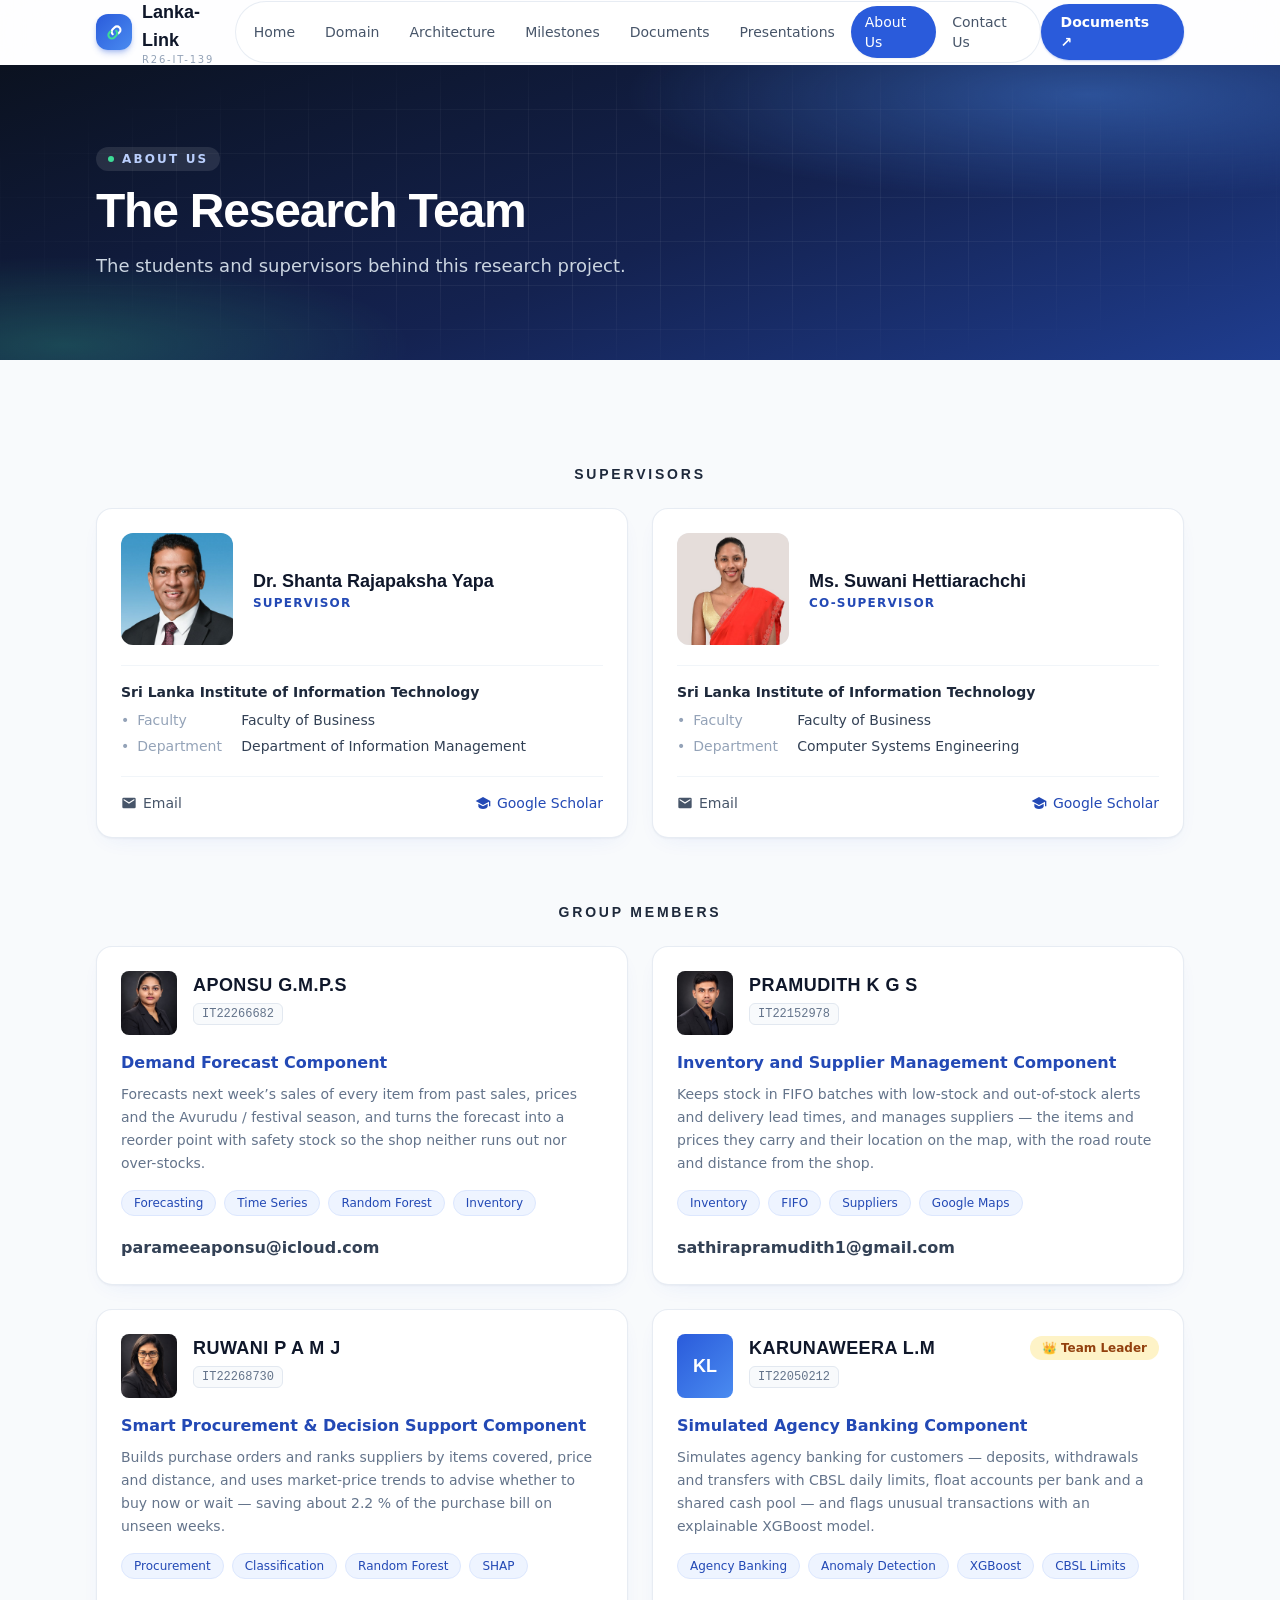
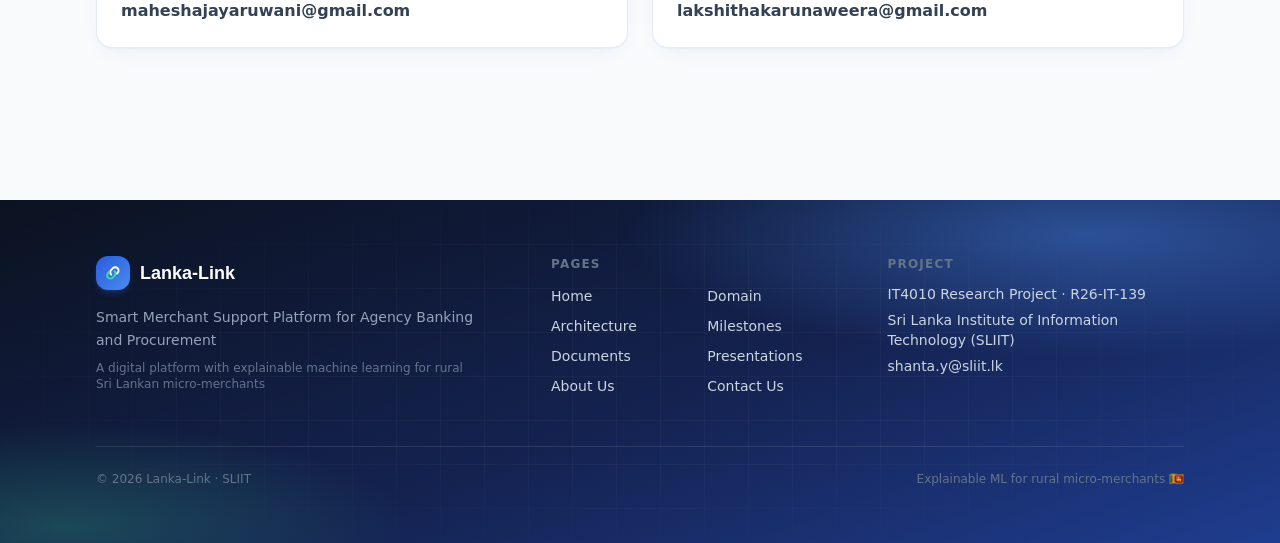
==== static-site/about.html @ ec8ce155 "website" ====
<!doctype html>

<html class="inter_c15e96cb-module__0bjUvq__variable rubik_c16db57d-module__2LLdDq__variable" lang="en">
  <head>
    <meta charset="utf-8" />
    <meta content="width=device-width, initial-scale=1" name="viewport" />
    <meta content="" name="next-size-adjust" />
    <title>Lanka-Link · Smart Merchant Support Platform for Agency Banking and Procurement</title>
    <meta
      content="A web and mobile platform with explainable machine learning for rural Sri Lankan micro-merchants — credit readiness, weekly demand forecasting, buy-now-or-wait procurement advice and banking anomaly detection, each explained with SHAP."
      name="description"
    />
    <meta
      content="Lanka-Link — Smart Merchant Support Platform for Agency Banking and Procurement"
      property="og:title"
    />
    <meta
      content="A web and mobile platform with explainable machine learning for rural Sri Lankan micro-merchants — credit readiness, weekly demand forecasting, buy-now-or-wait procurement advice and banking anomaly detection, each explained with SHAP."
      property="og:description"
    />
    <meta content="website" property="og:type" />
    <meta content="summary" name="twitter:card" />
    <meta
      content="Lanka-Link — Smart Merchant Support Platform for Agency Banking and Procurement"
      name="twitter:title"
    />
    <meta
      content="A web and mobile platform with explainable machine learning for rural Sri Lankan micro-merchants — credit readiness, weekly demand forecasting, buy-now-or-wait procurement advice and banking anomaly detection, each explained with SHAP."
      name="twitter:description"
    />
    <link href="favicon.ico" rel="icon" sizes="256x256" type="image/x-icon" />
    <link href="favicon.svg" rel="icon" />
    <link href="css/style.css" rel="stylesheet" />
  </head>
  <body class="font-sans">
    <div class="flex min-h-screen flex-col">
      <header class="sticky top-0 z-50 border-b bg-white/80 backdrop-blur-xl transition-shadow border-transparent">
        <input class="nav-toggle" id="nav-toggle" type="checkbox" />
        <div class="container-page flex h-16 items-center justify-between">
          <a aria-label="Lanka-Link home" class="flex items-center gap-2.5" href="index.html"
            ><span
              class="gradient-brand inline-flex shrink-0 items-center justify-center rounded-xl shadow-md shadow-brand/30"
              style="width: 36px; height: 36px"
              ><svg
                fill="none"
                height="20.88"
                stroke="white"
                stroke-linecap="round"
                stroke-width="2.4"
                viewbox="0 0 24 24"
                width="20.88"
              >
                <path d="M10 14a4 4 0 0 1 0-5.66l2.1-2.1a4 4 0 0 1 5.66 5.66l-1.06 1.06"></path>
                <path
                  d="M14 10a4 4 0 0 1 0 5.66l-2.1 2.1a4 4 0 0 1-5.66-5.66l1.06-1.06"
                  stroke="#3ddc97"
                ></path></svg></span
            ><span class="leading-tight"
              ><span class="block font-display text-lg font-bold text-slate-900">Lanka-Link</span
              ><span class="hidden text-[10px] font-medium uppercase tracking-[0.18em] text-slate-400 sm:block"
                >R26-IT-139</span
              ></span
            ></a
          >
          <nav class="hidden items-center gap-0.5 rounded-full border border-slate-200/80 bg-white/70 p-1 lg:flex">
            <a
              class="rounded-full px-3.5 py-1.5 text-sm font-medium transition text-slate-600 hover:text-brand-700"
              href="index.html"
              >Home</a
            ><a
              class="rounded-full px-3.5 py-1.5 text-sm font-medium transition text-slate-600 hover:text-brand-700"
              href="domain.html"
              >Domain</a
            ><a
              class="rounded-full px-3.5 py-1.5 text-sm font-medium transition text-slate-600 hover:text-brand-700"
              href="domain.html#architecture"
              >Architecture</a
            ><a
              class="rounded-full px-3.5 py-1.5 text-sm font-medium transition text-slate-600 hover:text-brand-700"
              href="milestones.html"
              >Milestones</a
            ><a
              class="rounded-full px-3.5 py-1.5 text-sm font-medium transition text-slate-600 hover:text-brand-700"
              href="documents.html"
              >Documents</a
            ><a
              class="rounded-full px-3.5 py-1.5 text-sm font-medium transition text-slate-600 hover:text-brand-700"
              href="presentations.html"
              >Presentations</a
            ><a
              class="rounded-full px-3.5 py-1.5 text-sm font-medium transition bg-brand text-white shadow-sm"
              href="about.html"
              >About Us</a
            ><a
              class="rounded-full px-3.5 py-1.5 text-sm font-medium transition text-slate-600 hover:text-brand-700"
              href="contact.html"
              >Contact Us</a
            >
          </nav>
          <a class="btn-primary hidden !rounded-full !py-2 xl:inline-flex" href="documents.html">Documents ↗</a
          ><label aria-label="Menu" class="rounded-lg p-2 text-xl text-slate-700 lg:hidden" for="nav-toggle">☰</label>
        </div>
        <nav class="mobile-menu border-t border-slate-100 bg-white lg:hidden">
          <div class="container-page flex flex-col py-2">
            <a class="rounded-lg px-3 py-2.5 text-sm font-medium text-slate-700 hover:bg-slate-100" href="index.html"
              >Home</a
            ><a class="rounded-lg px-3 py-2.5 text-sm font-medium text-slate-700 hover:bg-slate-100" href="domain.html"
              >Domain</a
            ><a
              class="rounded-lg px-3 py-2.5 text-sm font-medium text-slate-700 hover:bg-slate-100"
              href="domain.html#architecture"
              >Architecture</a
            ><a
              class="rounded-lg px-3 py-2.5 text-sm font-medium text-slate-700 hover:bg-slate-100"
              href="milestones.html"
              >Milestones</a
            ><a
              class="rounded-lg px-3 py-2.5 text-sm font-medium text-slate-700 hover:bg-slate-100"
              href="documents.html"
              >Documents</a
            ><a
              class="rounded-lg px-3 py-2.5 text-sm font-medium text-slate-700 hover:bg-slate-100"
              href="presentations.html"
              >Presentations</a
            ><a class="rounded-lg px-3 py-2.5 text-sm font-medium bg-brand-50 text-brand-700" href="about.html"
              >About Us</a
            ><a class="rounded-lg px-3 py-2.5 text-sm font-medium text-slate-700 hover:bg-slate-100" href="contact.html"
              >Contact Us</a
            >
          </div>
        </nav>
      </header>
      <main class="flex-1">
        <section class="gradient-hero relative overflow-hidden text-white">
          <div aria-hidden="true" class="grid-pattern absolute inset-0"></div>
          <div class="container-page relative py-16 sm:py-20">
            <span class="eyebrow !bg-white/10 !text-brand-200"
              ><span class="h-1.5 w-1.5 rounded-full bg-accent"></span>About Us</span
            >
            <h1 class="mt-4 max-w-3xl animate-fade-up font-display text-4xl font-extrabold tracking-tight sm:text-5xl">
              The Research Team
            </h1>
            <p class="mt-4 max-w-2xl text-lg leading-relaxed text-slate-300">
              The students and supervisors behind this research project.
            </p>
          </div>
        </section>
        <div class="container-page py-14">
          <div class="mt-12">
            <h3 class="mb-6 text-center text-sm font-bold uppercase tracking-[0.2em] text-slate-800">Supervisors</h3>
            <div class="grid gap-6 sm:grid-cols-2">
              <div class="card">
                <div class="flex items-center gap-5">
                  <div class="relative h-28 w-28 shrink-0 overflow-hidden rounded-xl bg-slate-100">
                    <img
                      alt="Dr. Shanta Rajapaksha Yapa"
                      class="object-cover"
                      decoding="async"
                      loading="lazy"
                      src="images/supervisor.jpg"
                      style="
                        position: absolute;
                        height: 100%;
                        width: 100%;
                        left: 0;
                        top: 0;
                        right: 0;
                        bottom: 0;
                        color: transparent;
                      "
                    />
                  </div>
                  <div>
                    <h3 class="font-display text-lg font-bold text-slate-900">Dr. Shanta Rajapaksha Yapa</h3>
                    <p class="text-xs font-bold uppercase tracking-widest text-brand-700">Supervisor</p>
                  </div>
                </div>
                <div class="mt-5 border-t border-slate-100 pt-4">
                  <p class="text-sm font-semibold text-slate-800">Sri Lanka Institute of Information Technology</p>
                  <dl class="mt-2 space-y-1.5">
                    <div class="flex gap-2 text-sm">
                      <span class="text-slate-400">•</span>
                      <dt class="w-24 shrink-0 font-medium text-slate-400">Faculty</dt>
                      <dd class="text-slate-700">Faculty of Business</dd>
                    </div>
                    <div class="flex gap-2 text-sm">
                      <span class="text-slate-400">•</span>
                      <dt class="w-24 shrink-0 font-medium text-slate-400">Department</dt>
                      <dd class="text-slate-700">Department of Information Management</dd>
                    </div>
                  </dl>
                </div>
                <div class="mt-5 flex items-center justify-between border-t border-slate-100 pt-4 text-sm">
                  <a
                    class="flex items-center gap-1.5 font-medium text-slate-600 hover:text-brand-700"
                    href="mailto:shanta.y@sliit.lk"
                    ><svg class="h-4 w-4" fill="currentColor" viewbox="0 0 24 24">
                      <path
                        d="M20 4H4a2 2 0 0 0-2 2v12a2 2 0 0 0 2 2h16a2 2 0 0 0 2-2V6a2 2 0 0 0-2-2m0 4-8 5-8-5V6l8 5 8-5z"
                      ></path></svg
                    >Email</a
                  ><a
                    class="flex items-center gap-1.5 font-medium text-brand-700 hover:underline"
                    href="https://scholar.google.com/citations?user=hX9X2RYAAAAJ&amp;hl=en"
                    rel="noreferrer"
                    target="_blank"
                    ><svg class="h-4 w-4" fill="currentColor" viewbox="0 0 24 24">
                      <path
                        d="M12 3 1 9l11 6 9-4.91V17h2V9zM5 13.18v4.09c0 1.7 3.13 3.73 7 3.73s7-2.03 7-3.73v-4.09L12 17z"
                      ></path></svg
                    >Google Scholar</a
                  >
                </div>
              </div>
              <div class="card">
                <div class="flex items-center gap-5">
                  <div class="relative h-28 w-28 shrink-0 overflow-hidden rounded-xl bg-slate-100">
                    <img
                      alt="Ms. Suwani Hettiarachchi"
                      class="object-cover"
                      decoding="async"
                      loading="lazy"
                      src="images/cosupervisor.jpg"
                      style="
                        position: absolute;
                        height: 100%;
                        width: 100%;
                        left: 0;
                        top: 0;
                        right: 0;
                        bottom: 0;
                        color: transparent;
                      "
                    />
                  </div>
                  <div>
                    <h3 class="font-display text-lg font-bold text-slate-900">Ms. Suwani Hettiarachchi</h3>
                    <p class="text-xs font-bold uppercase tracking-widest text-brand-700">Co-Supervisor</p>
                  </div>
                </div>
                <div class="mt-5 border-t border-slate-100 pt-4">
                  <p class="text-sm font-semibold text-slate-800">Sri Lanka Institute of Information Technology</p>
                  <dl class="mt-2 space-y-1.5">
                    <div class="flex gap-2 text-sm">
                      <span class="text-slate-400">•</span>
                      <dt class="w-24 shrink-0 font-medium text-slate-400">Faculty</dt>
                      <dd class="text-slate-700">Faculty of Business</dd>
                    </div>
                    <div class="flex gap-2 text-sm">
                      <span class="text-slate-400">•</span>
                      <dt class="w-24 shrink-0 font-medium text-slate-400">Department</dt>
                      <dd class="text-slate-700">Computer Systems Engineering</dd>
                    </div>
                  </dl>
                </div>
                <div class="mt-5 flex items-center justify-between border-t border-slate-100 pt-4 text-sm">
                  <a
                    class="flex items-center gap-1.5 font-medium text-slate-600 hover:text-brand-700"
                    href="mailto:suwani.h@sliit.lk"
                    ><svg class="h-4 w-4" fill="currentColor" viewbox="0 0 24 24">
                      <path
                        d="M20 4H4a2 2 0 0 0-2 2v12a2 2 0 0 0 2 2h16a2 2 0 0 0 2-2V6a2 2 0 0 0-2-2m0 4-8 5-8-5V6l8 5 8-5z"
                      ></path></svg
                    >Email</a
                  ><a
                    class="flex items-center gap-1.5 font-medium text-brand-700 hover:underline"
                    href="https://scholar.google.com/citations?user=udSXe-MAAAAJ&amp;hl=en"
                    rel="noreferrer"
                    target="_blank"
                    ><svg class="h-4 w-4" fill="currentColor" viewbox="0 0 24 24">
                      <path
                        d="M12 3 1 9l11 6 9-4.91V17h2V9zM5 13.18v4.09c0 1.7 3.13 3.73 7 3.73s7-2.03 7-3.73v-4.09L12 17z"
                      ></path></svg
                    >Google Scholar</a
                  >
                </div>
              </div>
            </div>
          </div>
          <div class="mt-16">
            <h3 class="mb-6 text-center text-sm font-bold uppercase tracking-[0.2em] text-slate-800">Group Members</h3>
            <div class="grid gap-6 sm:grid-cols-2">
              <div class="card">
                <div class="flex items-start gap-4">
                  <div class="relative h-16 w-14 shrink-0 overflow-hidden rounded-lg bg-slate-100">
                    <img
                      alt="Aponsu G.M.P.S"
                      class="object-cover"
                      decoding="async"
                      loading="lazy"
                      src="images/m2.jpg"
                      style="
                        position: absolute;
                        height: 100%;
                        width: 100%;
                        left: 0;
                        top: 0;
                        right: 0;
                        bottom: 0;
                        color: transparent;
                      "
                    />
                  </div>
                  <div class="min-w-0 flex-1">
                    <div class="flex flex-wrap items-center justify-between gap-2">
                      <h3 class="font-display text-lg font-bold uppercase tracking-wide text-slate-900">
                        Aponsu G.M.P.S
                      </h3>
                    </div>
                    <span
                      class="mt-1 inline-block rounded-md border border-slate-200 bg-slate-50 px-2 py-0.5 font-mono text-xs text-slate-500"
                      >IT22266682</span
                    >
                  </div>
                </div>
                <p class="mt-4 font-semibold text-brand-700">Demand Forecast Component</p>
                <p class="mt-2 text-sm leading-relaxed text-slate-500">
                  Forecasts next week’s sales of every item from past sales, prices and the Avurudu / festival season,
                  and turns the forecast into a reorder point with safety stock so the shop neither runs out nor
                  over-stocks.
                </p>
                <div class="mt-4 flex flex-wrap gap-2">
                  <span
                    class="rounded-full border border-brand-100 bg-brand-50 px-3 py-1 text-xs font-medium text-brand-700"
                    >Forecasting</span
                  ><span
                    class="rounded-full border border-brand-100 bg-brand-50 px-3 py-1 text-xs font-medium text-brand-700"
                    >Time Series</span
                  ><span
                    class="rounded-full border border-brand-100 bg-brand-50 px-3 py-1 text-xs font-medium text-brand-700"
                    >Random Forest</span
                  ><span
                    class="rounded-full border border-brand-100 bg-brand-50 px-3 py-1 text-xs font-medium text-brand-700"
                    >Inventory</span
                  >
                </div>
                <a
                  class="mt-5 block font-semibold text-slate-700 hover:text-brand-700"
                  href="mailto:parameeaponsu@icloud.com"
                  >parameeaponsu@icloud.com</a
                >
              </div>
              <div class="card">
                <div class="flex items-start gap-4">
                  <div class="relative h-16 w-14 shrink-0 overflow-hidden rounded-lg bg-slate-100">
                    <img
                      alt="PRAMUDITH K G S"
                      class="object-cover"
                      decoding="async"
                      loading="lazy"
                      src="images/m3.jpg"
                      style="
                        position: absolute;
                        height: 100%;
                        width: 100%;
                        left: 0;
                        top: 0;
                        right: 0;
                        bottom: 0;
                        color: transparent;
                      "
                    />
                  </div>
                  <div class="min-w-0 flex-1">
                    <div class="flex flex-wrap items-center justify-between gap-2">
                      <h3 class="font-display text-lg font-bold uppercase tracking-wide text-slate-900">
                        PRAMUDITH K G S
                      </h3>
                    </div>
                    <span
                      class="mt-1 inline-block rounded-md border border-slate-200 bg-slate-50 px-2 py-0.5 font-mono text-xs text-slate-500"
                      >IT22152978</span
                    >
                  </div>
                </div>
                <p class="mt-4 font-semibold text-brand-700">Inventory and Supplier Management Component</p>
                <p class="mt-2 text-sm leading-relaxed text-slate-500">
                  Keeps stock in FIFO batches with low-stock and out-of-stock alerts and delivery lead times, and
                  manages suppliers — the items and prices they carry and their location on the map, with the road route
                  and distance from the shop.
                </p>
                <div class="mt-4 flex flex-wrap gap-2">
                  <span
                    class="rounded-full border border-brand-100 bg-brand-50 px-3 py-1 text-xs font-medium text-brand-700"
                    >Inventory</span
                  ><span
                    class="rounded-full border border-brand-100 bg-brand-50 px-3 py-1 text-xs font-medium text-brand-700"
                    >FIFO</span
                  ><span
                    class="rounded-full border border-brand-100 bg-brand-50 px-3 py-1 text-xs font-medium text-brand-700"
                    >Suppliers</span
                  ><span
                    class="rounded-full border border-brand-100 bg-brand-50 px-3 py-1 text-xs font-medium text-brand-700"
                    >Google Maps</span
                  >
                </div>
                <a
                  class="mt-5 block font-semibold text-slate-700 hover:text-brand-700"
                  href="mailto:sathirapramudith1@gmail.com"
                  >sathirapramudith1@gmail.com</a
                >
              </div>
              <div class="card">
                <div class="flex items-start gap-4">
                  <div class="relative h-16 w-14 shrink-0 overflow-hidden rounded-lg bg-slate-100">
                    <img
                      alt="Ruwani P A M J"
                      class="object-cover"
                      decoding="async"
                      loading="lazy"
                      src="images/m1.jpg"
                      style="
                        position: absolute;
                        height: 100%;
                        width: 100%;
                        left: 0;
                        top: 0;
                        right: 0;
                        bottom: 0;
                        color: transparent;
                      "
                    />
                  </div>
                  <div class="min-w-0 flex-1">
                    <div class="flex flex-wrap items-center justify-between gap-2">
                      <h3 class="font-display text-lg font-bold uppercase tracking-wide text-slate-900">
                        Ruwani P A M J
                      </h3>
                    </div>
                    <span
                      class="mt-1 inline-block rounded-md border border-slate-200 bg-slate-50 px-2 py-0.5 font-mono text-xs text-slate-500"
                      >IT22268730</span
                    >
                  </div>
                </div>
                <p class="mt-4 font-semibold text-brand-700">Smart Procurement &amp; Decision Support Component</p>
                <p class="mt-2 text-sm leading-relaxed text-slate-500">
                  Builds purchase orders and ranks suppliers by items covered, price and distance, and uses market-price
                  trends to advise whether to buy now or wait — saving about 2.2 % of the purchase bill on unseen weeks.
                </p>
                <div class="mt-4 flex flex-wrap gap-2">
                  <span
                    class="rounded-full border border-brand-100 bg-brand-50 px-3 py-1 text-xs font-medium text-brand-700"
                    >Procurement</span
                  ><span
                    class="rounded-full border border-brand-100 bg-brand-50 px-3 py-1 text-xs font-medium text-brand-700"
                    >Classification</span
                  ><span
                    class="rounded-full border border-brand-100 bg-brand-50 px-3 py-1 text-xs font-medium text-brand-700"
                    >Random Forest</span
                  ><span
                    class="rounded-full border border-brand-100 bg-brand-50 px-3 py-1 text-xs font-medium text-brand-700"
                    >SHAP</span
                  >
                </div>
                <a
                  class="mt-5 block font-semibold text-slate-700 hover:text-brand-700"
                  href="mailto:maheshajayaruwani@gmail.com"
                  >maheshajayaruwani@gmail.com</a
                >
              </div>
              <div class="card">
                <div class="flex items-start gap-4">
                  <div class="relative h-16 w-14 shrink-0 overflow-hidden rounded-lg bg-slate-100">
                    <div
                      class="gradient-brand flex h-full w-full items-center justify-center font-display text-lg font-bold text-white"
                    >
                      KL
                    </div>
                  </div>
                  <div class="min-w-0 flex-1">
                    <div class="flex flex-wrap items-center justify-between gap-2">
                      <h3 class="font-display text-lg font-bold uppercase tracking-wide text-slate-900">
                        Karunaweera L.M
                      </h3>
                      <span
                        class="flex items-center gap-1 rounded-full bg-amber-100 px-3 py-1 text-xs font-bold text-amber-800"
                        >👑 Team Leader</span
                      >
                    </div>
                    <span
                      class="mt-1 inline-block rounded-md border border-slate-200 bg-slate-50 px-2 py-0.5 font-mono text-xs text-slate-500"
                      >IT22050212</span
                    >
                  </div>
                </div>
                <p class="mt-4 font-semibold text-brand-700">Simulated Agency Banking Component</p>
                <p class="mt-2 text-sm leading-relaxed text-slate-500">
                  Simulates agency banking for customers — deposits, withdrawals and transfers with CBSL daily limits,
                  float accounts per bank and a shared cash pool — and flags unusual transactions with an explainable
                  XGBoost model.
                </p>
                <div class="mt-4 flex flex-wrap gap-2">
                  <span
                    class="rounded-full border border-brand-100 bg-brand-50 px-3 py-1 text-xs font-medium text-brand-700"
                    >Agency Banking</span
                  ><span
                    class="rounded-full border border-brand-100 bg-brand-50 px-3 py-1 text-xs font-medium text-brand-700"
                    >Anomaly Detection</span
                  ><span
                    class="rounded-full border border-brand-100 bg-brand-50 px-3 py-1 text-xs font-medium text-brand-700"
                    >XGBoost</span
                  ><span
                    class="rounded-full border border-brand-100 bg-brand-50 px-3 py-1 text-xs font-medium text-brand-700"
                    >CBSL Limits</span
                  >
                </div>
                <a
                  class="mt-5 block font-semibold text-slate-700 hover:text-brand-700"
                  href="mailto:lakshithakarunaweera@gmail.com"
                  >lakshithakarunaweera@gmail.com</a
                >
              </div>
            </div>
          </div>
        </div>
      </main>
      <footer class="gradient-hero relative mt-24 overflow-hidden text-slate-300">
        <div aria-hidden="true" class="grid-pattern absolute inset-0 opacity-60"></div>
        <div class="container-page relative py-14">
          <div class="grid gap-10 md:grid-cols-[1.4fr_1fr_1fr]">
            <div class="max-w-sm">
              <div class="flex items-center gap-2.5">
                <span
                  class="gradient-brand inline-flex shrink-0 items-center justify-center rounded-xl shadow-md shadow-brand/30"
                  style="width: 34px; height: 34px"
                  ><svg
                    fill="none"
                    height="19.72"
                    stroke="white"
                    stroke-linecap="round"
                    stroke-width="2.4"
                    viewbox="0 0 24 24"
                    width="19.72"
                  >
                    <path d="M10 14a4 4 0 0 1 0-5.66l2.1-2.1a4 4 0 0 1 5.66 5.66l-1.06 1.06"></path>
                    <path
                      d="M14 10a4 4 0 0 1 0 5.66l-2.1 2.1a4 4 0 0 1-5.66-5.66l1.06-1.06"
                      stroke="#3ddc97"
                    ></path></svg></span
                ><span class="font-display text-lg font-bold text-white">Lanka-Link</span>
              </div>
              <p class="mt-4 text-sm leading-relaxed text-slate-400">
                Smart Merchant Support Platform for Agency Banking and Procurement
              </p>
              <p class="mt-2 text-xs text-slate-500">
                A digital platform with explainable machine learning for rural Sri Lankan micro-merchants
              </p>
            </div>
            <div>
              <p class="mb-3 text-xs font-semibold uppercase tracking-widest text-slate-500">Pages</p>
              <ul class="grid grid-cols-2 gap-x-4 gap-y-1.5">
                <li><a class="text-sm text-slate-300 transition hover:text-white" href="index.html">Home</a></li>
                <li><a class="text-sm text-slate-300 transition hover:text-white" href="domain.html">Domain</a></li>
                <li>
                  <a class="text-sm text-slate-300 transition hover:text-white" href="domain.html#architecture"
                    >Architecture</a
                  >
                </li>
                <li>
                  <a class="text-sm text-slate-300 transition hover:text-white" href="milestones.html">Milestones</a>
                </li>
                <li>
                  <a class="text-sm text-slate-300 transition hover:text-white" href="documents.html">Documents</a>
                </li>
                <li>
                  <a class="text-sm text-slate-300 transition hover:text-white" href="presentations.html"
                    >Presentations</a
                  >
                </li>
                <li><a class="text-sm text-slate-300 transition hover:text-white" href="about.html">About Us</a></li>
                <li>
                  <a class="text-sm text-slate-300 transition hover:text-white" href="contact.html">Contact Us</a>
                </li>
              </ul>
            </div>
            <div>
              <p class="mb-3 text-xs font-semibold uppercase tracking-widest text-slate-500">Project</p>
              <ul class="space-y-1.5 text-sm">
                <li>IT4010 Research Project · R26-IT-139</li>
                <li>Sri Lanka Institute of Information Technology (SLIIT)</li>
                <li><a class="transition hover:text-white" href="mailto:shanta.y@sliit.lk">shanta.y@sliit.lk</a></li>
              </ul>
            </div>
          </div>
          <div
            class="mt-12 flex flex-col items-center justify-between gap-2 border-t border-white/10 pt-6 text-xs text-slate-500 sm:flex-row"
          >
            <span>© 2026 Lanka-Link · SLIIT</span><span>Explainable ML for rural micro-merchants 🇱🇰</span>
          </div>
        </div>
      </footer>
    </div>
  </body>
</html>
---- static-site/css/style.css ----
@font-face {
  font-family: Inter;
  font-style: normal;
  font-weight: 100 900;
  font-display: swap;
  src: url(../fonts/2c55a0e60120577a-s.0-dom-5bn10r2.woff2) format("woff2");
  unicode-range: U+460-52F, U+1C80-1C8A, U+20B4, U+2DE0-2DFF, U+A640-A69F, U+FE2E-FE2F;
}
@font-face {
  font-family: Inter;
  font-style: normal;
  font-weight: 100 900;
  font-display: swap;
  src: url(../fonts/9c72aa0f40e4eef8-s.1y4-pdgsjb-pw.woff2) format("woff2");
  unicode-range: U+301, U+400-45F, U+490-491, U+4B0-4B1, U+2116;
}
@font-face {
  font-family: Inter;
  font-style: normal;
  font-weight: 100 900;
  font-display: swap;
  src: url(../fonts/ad66f9afd8947f86-s.3lvt2whj97whp.woff2) format("woff2");
  unicode-range: U+1F??;
}
@font-face {
  font-family: Inter;
  font-style: normal;
  font-weight: 100 900;
  font-display: swap;
  src: url(../fonts/5476f68d60460930-s.2uwcyprjm3xu3.woff2) format("woff2");
  unicode-range: U+370-377, U+37A-37F, U+384-38A, U+38C, U+38E-3A1, U+3A3-3FF;
}
@font-face {
  font-family: Inter;
  font-style: normal;
  font-weight: 100 900;
  font-display: swap;
  src: url(../fonts/2bbe8d2671613f1f-s.0k62hbripvv8p.woff2) format("woff2");
  unicode-range:
    U+102-103, U+110-111, U+128-129, U+168-169, U+1A0-1A1, U+1AF-1B0, U+300-301, U+303-304, U+308-309, U+323, U+329,
    U+1EA0-1EF9, U+20AB;
}
@font-face {
  font-family: Inter;
  font-style: normal;
  font-weight: 100 900;
  font-display: swap;
  src: url(../fonts/1bffadaabf893a1e-s.3-6t-g6q0vh0a.woff2) format("woff2");
  unicode-range:
    U+100-2BA, U+2BD-2C5, U+2C7-2CC, U+2CE-2D7, U+2DD-2FF, U+304, U+308, U+329, U+1D00-1DBF, U+1E00-1E9F, U+1EF2-1EFF,
    U+2020, U+20A0-20AB, U+20AD-20C4, U+2113, U+2C60-2C7F, U+A720-A7FF;
}
@font-face {
  font-family: Inter;
  font-style: normal;
  font-weight: 100 900;
  font-display: swap;
  src: url(../fonts/83afe278b6a6bb3c-s.p.2bn3s6zvc0dyp.woff2) format("woff2");
  unicode-range:
    U+??, U+131, U+152-153, U+2BB-2BC, U+2C6, U+2DA, U+2DC, U+304, U+308, U+329, U+2000-206F, U+20AC, U+2122, U+2191,
    U+2193, U+2212, U+2215, U+FEFF, U+FFFD;
}
@font-face {
  font-family: Inter Fallback;
  src: local(Arial);
  ascent-override: 90.44%;
  descent-override: 22.52%;
  line-gap-override: 0%;
  size-adjust: 107.12%;
}
.inter_c15e96cb-module__0bjUvq__className {
  font-family:
    Inter,
    Inter Fallback;
  font-style: normal;
}
.inter_c15e96cb-module__0bjUvq__variable {
  --font-inter: "Inter", "Inter Fallback";
}
@font-face {
  font-family: Rubik;
  font-style: normal;
  font-weight: 500;
  font-display: swap;
  src: url(../fonts/098850a6eb1f8577-s.1e7lfzpvfrh7f.woff2) format("woff2");
  unicode-range:
    U+6??, U+750-77F, U+870-891, U+897-8E1, U+8E3-8FF, U+200C-200E, U+2010-2011, U+204F, U+2E41, U+FB50-FDFF,
    U+FE70-FE74, U+FE76-FEFC, U+102E0-102FB, U+10E60-10E7E, U+10EC2-10EC7, U+10EC9-10EEE, U+10EF?, U+1EE00-1EE03,
    U+1EE05-1EE1F, U+1EE21-1EE22, U+1EE24, U+1EE27, U+1EE29-1EE32, U+1EE34-1EE37, U+1EE39, U+1EE3B, U+1EE42, U+1EE47,
    U+1EE49, U+1EE4B, U+1EE4D-1EE4F, U+1EE51-1EE52, U+1EE54, U+1EE57, U+1EE59, U+1EE5B, U+1EE5D, U+1EE5F, U+1EE61-1EE62,
    U+1EE64, U+1EE67-1EE6A, U+1EE6C-1EE72, U+1EE74-1EE77, U+1EE79-1EE7C, U+1EE7E, U+1EE80-1EE89, U+1EE8B-1EE9B,
    U+1EEA1-1EEA3, U+1EEA5-1EEA9, U+1EEAB-1EEBB, U+1EEF0-1EEF1;
}
@font-face {
  font-family: Rubik;
  font-style: normal;
  font-weight: 500;
  font-display: swap;
  src: url(../fonts/6dac7af80352e41b-s.1-avrnevmoafi.woff2) format("woff2");
  unicode-range: U+460-52F, U+1C80-1C8A, U+20B4, U+2DE0-2DFF, U+A640-A69F, U+FE2E-FE2F;
}
@font-face {
  font-family: Rubik;
  font-style: normal;
  font-weight: 500;
  font-display: swap;
  src: url(../fonts/21445b8bd0ec5702-s.1n1ntp5se85-_.woff2) format("woff2");
  unicode-range: U+301, U+400-45F, U+490-491, U+4B0-4B1, U+2116;
}
@font-face {
  font-family: Rubik;
  font-style: normal;
  font-weight: 500;
  font-display: swap;
  src: url(../fonts/87c7f5b5afcd23bd-s.0kf5m0zv7sxld.woff2) format("woff2");
  unicode-range: U+307-308, U+590-5FF, U+200C-2010, U+20AA, U+25CC, U+FB1D-FB4F;
}
@font-face {
  font-family: Rubik;
  font-style: normal;
  font-weight: 500;
  font-display: swap;
  src: url(../fonts/d25394c5b8ff78eb-s.0ongx-zmnmtio.woff2) format("woff2");
  unicode-range:
    U+100-2BA, U+2BD-2C5, U+2C7-2CC, U+2CE-2D7, U+2DD-2FF, U+304, U+308, U+329, U+1D00-1DBF, U+1E00-1E9F, U+1EF2-1EFF,
    U+2020, U+20A0-20AB, U+20AD-20C4, U+2113, U+2C60-2C7F, U+A720-A7FF;
}
@font-face {
  font-family: Rubik;
  font-style: normal;
  font-weight: 500;
  font-display: swap;
  src: url(../fonts/c9f6ebf08ddd616b-s.p.0sv86lbjkn8rn.woff2) format("woff2");
  unicode-range:
    U+??, U+131, U+152-153, U+2BB-2BC, U+2C6, U+2DA, U+2DC, U+304, U+308, U+329, U+2000-206F, U+20AC, U+2122, U+2191,
    U+2193, U+2212, U+2215, U+FEFF, U+FFFD;
}
@font-face {
  font-family: Rubik;
  font-style: normal;
  font-weight: 600;
  font-display: swap;
  src: url(../fonts/098850a6eb1f8577-s.1e7lfzpvfrh7f.woff2) format("woff2");
  unicode-range:
    U+6??, U+750-77F, U+870-891, U+897-8E1, U+8E3-8FF, U+200C-200E, U+2010-2011, U+204F, U+2E41, U+FB50-FDFF,
    U+FE70-FE74, U+FE76-FEFC, U+102E0-102FB, U+10E60-10E7E, U+10EC2-10EC7, U+10EC9-10EEE, U+10EF?, U+1EE00-1EE03,
    U+1EE05-1EE1F, U+1EE21-1EE22, U+1EE24, U+1EE27, U+1EE29-1EE32, U+1EE34-1EE37, U+1EE39, U+1EE3B, U+1EE42, U+1EE47,
    U+1EE49, U+1EE4B, U+1EE4D-1EE4F, U+1EE51-1EE52, U+1EE54, U+1EE57, U+1EE59, U+1EE5B, U+1EE5D, U+1EE5F, U+1EE61-1EE62,
    U+1EE64, U+1EE67-1EE6A, U+1EE6C-1EE72, U+1EE74-1EE77, U+1EE79-1EE7C, U+1EE7E, U+1EE80-1EE89, U+1EE8B-1EE9B,
    U+1EEA1-1EEA3, U+1EEA5-1EEA9, U+1EEAB-1EEBB, U+1EEF0-1EEF1;
}
@font-face {
  font-family: Rubik;
  font-style: normal;
  font-weight: 600;
  font-display: swap;
  src: url(../fonts/6dac7af80352e41b-s.1-avrnevmoafi.woff2) format("woff2");
  unicode-range: U+460-52F, U+1C80-1C8A, U+20B4, U+2DE0-2DFF, U+A640-A69F, U+FE2E-FE2F;
}
@font-face {
  font-family: Rubik;
  font-style: normal;
  font-weight: 600;
  font-display: swap;
  src: url(../fonts/21445b8bd0ec5702-s.1n1ntp5se85-_.woff2) format("woff2");
  unicode-range: U+301, U+400-45F, U+490-491, U+4B0-4B1, U+2116;
}
@font-face {
  font-family: Rubik;
  font-style: normal;
  font-weight: 600;
  font-display: swap;
  src: url(../fonts/87c7f5b5afcd23bd-s.0kf5m0zv7sxld.woff2) format("woff2");
  unicode-range: U+307-308, U+590-5FF, U+200C-2010, U+20AA, U+25CC, U+FB1D-FB4F;
}
@font-face {
  font-family: Rubik;
  font-style: normal;
  font-weight: 600;
  font-display: swap;
  src: url(../fonts/d25394c5b8ff78eb-s.0ongx-zmnmtio.woff2) format("woff2");
  unicode-range:
    U+100-2BA, U+2BD-2C5, U+2C7-2CC, U+2CE-2D7, U+2DD-2FF, U+304, U+308, U+329, U+1D00-1DBF, U+1E00-1E9F, U+1EF2-1EFF,
    U+2020, U+20A0-20AB, U+20AD-20C4, U+2113, U+2C60-2C7F, U+A720-A7FF;
}
@font-face {
  font-family: Rubik;
  font-style: normal;
  font-weight: 600;
  font-display: swap;
  src: url(../fonts/c9f6ebf08ddd616b-s.p.0sv86lbjkn8rn.woff2) format("woff2");
  unicode-range:
    U+??, U+131, U+152-153, U+2BB-2BC, U+2C6, U+2DA, U+2DC, U+304, U+308, U+329, U+2000-206F, U+20AC, U+2122, U+2191,
    U+2193, U+2212, U+2215, U+FEFF, U+FFFD;
}
@font-face {
  font-family: Rubik;
  font-style: normal;
  font-weight: 700;
  font-display: swap;
  src: url(../fonts/098850a6eb1f8577-s.1e7lfzpvfrh7f.woff2) format("woff2");
  unicode-range:
    U+6??, U+750-77F, U+870-891, U+897-8E1, U+8E3-8FF, U+200C-200E, U+2010-2011, U+204F, U+2E41, U+FB50-FDFF,
    U+FE70-FE74, U+FE76-FEFC, U+102E0-102FB, U+10E60-10E7E, U+10EC2-10EC7, U+10EC9-10EEE, U+10EF?, U+1EE00-1EE03,
    U+1EE05-1EE1F, U+1EE21-1EE22, U+1EE24, U+1EE27, U+1EE29-1EE32, U+1EE34-1EE37, U+1EE39, U+1EE3B, U+1EE42, U+1EE47,
    U+1EE49, U+1EE4B, U+1EE4D-1EE4F, U+1EE51-1EE52, U+1EE54, U+1EE57, U+1EE59, U+1EE5B, U+1EE5D, U+1EE5F, U+1EE61-1EE62,
    U+1EE64, U+1EE67-1EE6A, U+1EE6C-1EE72, U+1EE74-1EE77, U+1EE79-1EE7C, U+1EE7E, U+1EE80-1EE89, U+1EE8B-1EE9B,
    U+1EEA1-1EEA3, U+1EEA5-1EEA9, U+1EEAB-1EEBB, U+1EEF0-1EEF1;
}
@font-face {
  font-family: Rubik;
  font-style: normal;
  font-weight: 700;
  font-display: swap;
  src: url(../fonts/6dac7af80352e41b-s.1-avrnevmoafi.woff2) format("woff2");
  unicode-range: U+460-52F, U+1C80-1C8A, U+20B4, U+2DE0-2DFF, U+A640-A69F, U+FE2E-FE2F;
}
@font-face {
  font-family: Rubik;
  font-style: normal;
  font-weight: 700;
  font-display: swap;
  src: url(../fonts/21445b8bd0ec5702-s.1n1ntp5se85-_.woff2) format("woff2");
  unicode-range: U+301, U+400-45F, U+490-491, U+4B0-4B1, U+2116;
}
@font-face {
  font-family: Rubik;
  font-style: normal;
  font-weight: 700;
  font-display: swap;
  src: url(../fonts/87c7f5b5afcd23bd-s.0kf5m0zv7sxld.woff2) format("woff2");
  unicode-range: U+307-308, U+590-5FF, U+200C-2010, U+20AA, U+25CC, U+FB1D-FB4F;
}
@font-face {
  font-family: Rubik;
  font-style: normal;
  font-weight: 700;
  font-display: swap;
  src: url(../fonts/d25394c5b8ff78eb-s.0ongx-zmnmtio.woff2) format("woff2");
  unicode-range:
    U+100-2BA, U+2BD-2C5, U+2C7-2CC, U+2CE-2D7, U+2DD-2FF, U+304, U+308, U+329, U+1D00-1DBF, U+1E00-1E9F, U+1EF2-1EFF,
    U+2020, U+20A0-20AB, U+20AD-20C4, U+2113, U+2C60-2C7F, U+A720-A7FF;
}
@font-face {
  font-family: Rubik;
  font-style: normal;
  font-weight: 700;
  font-display: swap;
  src: url(../fonts/c9f6ebf08ddd616b-s.p.0sv86lbjkn8rn.woff2) format("woff2");
  unicode-range:
    U+??, U+131, U+152-153, U+2BB-2BC, U+2C6, U+2DA, U+2DC, U+304, U+308, U+329, U+2000-206F, U+20AC, U+2122, U+2191,
    U+2193, U+2212, U+2215, U+FEFF, U+FFFD;
}
@font-face {
  font-family: Rubik;
  font-style: normal;
  font-weight: 800;
  font-display: swap;
  src: url(../fonts/098850a6eb1f8577-s.1e7lfzpvfrh7f.woff2) format("woff2");
  unicode-range:
    U+6??, U+750-77F, U+870-891, U+897-8E1, U+8E3-8FF, U+200C-200E, U+2010-2011, U+204F, U+2E41, U+FB50-FDFF,
    U+FE70-FE74, U+FE76-FEFC, U+102E0-102FB, U+10E60-10E7E, U+10EC2-10EC7, U+10EC9-10EEE, U+10EF?, U+1EE00-1EE03,
    U+1EE05-1EE1F, U+1EE21-1EE22, U+1EE24, U+1EE27, U+1EE29-1EE32, U+1EE34-1EE37, U+1EE39, U+1EE3B, U+1EE42, U+1EE47,
    U+1EE49, U+1EE4B, U+1EE4D-1EE4F, U+1EE51-1EE52, U+1EE54, U+1EE57, U+1EE59, U+1EE5B, U+1EE5D, U+1EE5F, U+1EE61-1EE62,
    U+1EE64, U+1EE67-1EE6A, U+1EE6C-1EE72, U+1EE74-1EE77, U+1EE79-1EE7C, U+1EE7E, U+1EE80-1EE89, U+1EE8B-1EE9B,
    U+1EEA1-1EEA3, U+1EEA5-1EEA9, U+1EEAB-1EEBB, U+1EEF0-1EEF1;
}
@font-face {
  font-family: Rubik;
  font-style: normal;
  font-weight: 800;
  font-display: swap;
  src: url(../fonts/6dac7af80352e41b-s.1-avrnevmoafi.woff2) format("woff2");
  unicode-range: U+460-52F, U+1C80-1C8A, U+20B4, U+2DE0-2DFF, U+A640-A69F, U+FE2E-FE2F;
}
@font-face {
  font-family: Rubik;
  font-style: normal;
  font-weight: 800;
  font-display: swap;
  src: url(../fonts/21445b8bd0ec5702-s.1n1ntp5se85-_.woff2) format("woff2");
  unicode-range: U+301, U+400-45F, U+490-491, U+4B0-4B1, U+2116;
}
@font-face {
  font-family: Rubik;
  font-style: normal;
  font-weight: 800;
  font-display: swap;
  src: url(../fonts/87c7f5b5afcd23bd-s.0kf5m0zv7sxld.woff2) format("woff2");
  unicode-range: U+307-308, U+590-5FF, U+200C-2010, U+20AA, U+25CC, U+FB1D-FB4F;
}
@font-face {
  font-family: Rubik;
  font-style: normal;
  font-weight: 800;
  font-display: swap;
  src: url(../fonts/d25394c5b8ff78eb-s.0ongx-zmnmtio.woff2) format("woff2");
  unicode-range:
    U+100-2BA, U+2BD-2C5, U+2C7-2CC, U+2CE-2D7, U+2DD-2FF, U+304, U+308, U+329, U+1D00-1DBF, U+1E00-1E9F, U+1EF2-1EFF,
    U+2020, U+20A0-20AB, U+20AD-20C4, U+2113, U+2C60-2C7F, U+A720-A7FF;
}
@font-face {
  font-family: Rubik;
  font-style: normal;
  font-weight: 800;
  font-display: swap;
  src: url(../fonts/c9f6ebf08ddd616b-s.p.0sv86lbjkn8rn.woff2) format("woff2");
  unicode-range:
    U+??, U+131, U+152-153, U+2BB-2BC, U+2C6, U+2DA, U+2DC, U+304, U+308, U+329, U+2000-206F, U+20AC, U+2122, U+2191,
    U+2193, U+2212, U+2215, U+FEFF, U+FFFD;
}
@font-face {
  font-family: Rubik Fallback;
  src: local(Arial);
  ascent-override: 89.06%;
  descent-override: 23.81%;
  line-gap-override: 0%;
  size-adjust: 104.98%;
}
.rubik_c16db57d-module__2LLdDq__className {
  font-family:
    Rubik,
    Rubik Fallback;
  font-style: normal;
}
.rubik_c16db57d-module__2LLdDq__variable {
  --font-rubik: "Rubik", "Rubik Fallback";
}
*,
:before,
:after {
  box-sizing: border-box;
  border: 0 solid #e5e7eb;
}
:before,
:after {
  --tw-content: "";
}
html,
:host {
  -webkit-text-size-adjust: 100%;
  tab-size: 4;
  line-height: 1.5;
  font-family: var(--font-inter), system-ui, sans-serif;
  font-feature-settings: normal;
  font-variation-settings: normal;
  -webkit-tap-highlight-color: transparent;
}
body {
  line-height: inherit;
  margin: 0;
}
hr {
  height: 0;
  color: inherit;
  border-top-width: 1px;
}
abbr:where([title]) {
  -webkit-text-decoration: underline dotted;
  text-decoration: underline dotted;
}
h1,
h2,
h3,
h4,
h5,
h6 {
  font-size: inherit;
  font-weight: inherit;
}
a {
  color: inherit;
  -webkit-text-decoration: inherit;
  text-decoration: inherit;
}
b,
strong {
  font-weight: bolder;
}
code,
kbd,
samp,
pre {
  font-feature-settings: normal;
  font-variation-settings: normal;
  font-family:
    ui-monospace,
    SFMono-Regular,
    Menlo,
    Monaco,
    Consolas,
    Liberation Mono,
    Courier New,
    monospace;
  font-size: 1em;
}
small {
  font-size: 80%;
}
sub,
sup {
  vertical-align: baseline;
  font-size: 75%;
  line-height: 0;
  position: relative;
}
sub {
  bottom: -0.25em;
}
sup {
  top: -0.5em;
}
table {
  text-indent: 0;
  border-color: inherit;
  border-collapse: collapse;
}
button,
input,
optgroup,
select,
textarea {
  font-feature-settings: inherit;
  font-variation-settings: inherit;
  font-family: inherit;
  font-size: 100%;
  font-weight: inherit;
  line-height: inherit;
  letter-spacing: inherit;
  color: inherit;
  margin: 0;
  padding: 0;
}
button,
select {
  text-transform: none;
}
button,
input:where([type="button"]),
input:where([type="reset"]),
input:where([type="submit"]) {
  -webkit-appearance: button;
  background-color: #0000;
  background-image: none;
}
:-moz-focusring {
  outline: auto;
}
:-moz-ui-invalid {
  box-shadow: none;
}
progress {
  vertical-align: baseline;
}
::-webkit-inner-spin-button {
  height: auto;
}
::-webkit-outer-spin-button {
  height: auto;
}
[type="search"] {
  -webkit-appearance: textfield;
  outline-offset: -2px;
}
::-webkit-search-decoration {
  -webkit-appearance: none;
}
::-webkit-file-upload-button {
  -webkit-appearance: button;
  font: inherit;
}
summary {
  display: list-item;
}
blockquote,
dl,
dd,
h1,
h2,
h3,
h4,
h5,
h6,
hr,
figure,
p,
pre {
  margin: 0;
}
fieldset {
  margin: 0;
  padding: 0;
}
legend {
  padding: 0;
}
ol,
ul,
menu {
  margin: 0;
  padding: 0;
  list-style: none;
}
dialog {
  padding: 0;
}
textarea {
  resize: vertical;
}
input::-moz-placeholder {
  opacity: 1;
  color: #9ca3af;
}
textarea::-moz-placeholder {
  opacity: 1;
  color: #9ca3af;
}
input::placeholder,
textarea::placeholder {
  opacity: 1;
  color: #9ca3af;
}
button,
[role="button"] {
  cursor: pointer;
}
:disabled {
  cursor: default;
}
img,
svg,
video,
canvas,
audio,
iframe,
embed,
object {
  vertical-align: middle;
  display: block;
}
img,
video {
  max-width: 100%;
  height: auto;
}
[hidden] {
  display: none;
}
*,
:before,
:after,
::backdrop {
  --tw-border-spacing-x: 0;
  --tw-border-spacing-y: 0;
  --tw-translate-x: 0;
  --tw-translate-y: 0;
  --tw-rotate: 0;
  --tw-skew-x: 0;
  --tw-skew-y: 0;
  --tw-scale-x: 1;
  --tw-scale-y: 1;
  --tw-pan-x: ;
  --tw-pan-y: ;
  --tw-pinch-zoom: ;
  --tw-scroll-snap-strictness: proximity;
  --tw-gradient-from-position: ;
  --tw-gradient-via-position: ;
  --tw-gradient-to-position: ;
  --tw-ordinal: ;
  --tw-slashed-zero: ;
  --tw-numeric-figure: ;
  --tw-numeric-spacing: ;
  --tw-numeric-fraction: ;
  --tw-ring-inset: ;
  --tw-ring-offset-width: 0px;
  --tw-ring-offset-color: #fff;
  --tw-ring-color: #3b82f680;
  --tw-ring-offset-shadow: 0 0 #0000;
  --tw-ring-shadow: 0 0 #0000;
  --tw-shadow: 0 0 #0000;
  --tw-shadow-colored: 0 0 #0000;
  --tw-blur: ;
  --tw-brightness: ;
  --tw-contrast: ;
  --tw-grayscale: ;
  --tw-hue-rotate: ;
  --tw-invert: ;
  --tw-saturate: ;
  --tw-sepia: ;
  --tw-drop-shadow: ;
  --tw-backdrop-blur: ;
  --tw-backdrop-brightness: ;
  --tw-backdrop-contrast: ;
  --tw-backdrop-grayscale: ;
  --tw-backdrop-hue-rotate: ;
  --tw-backdrop-invert: ;
  --tw-backdrop-opacity: ;
  --tw-backdrop-saturate: ;
  --tw-backdrop-sepia: ;
  --tw-contain-size: ;
  --tw-contain-layout: ;
  --tw-contain-paint: ;
  --tw-contain-style: ;
}
.container-page {
  max-width: 72rem;
  margin-left: auto;
  margin-right: auto;
  padding-left: 1rem;
  padding-right: 1rem;
}
@media (min-width: 640px) {
  .container-page {
    padding-left: 1.5rem;
    padding-right: 1.5rem;
  }
}
@media (min-width: 1024px) {
  .container-page {
    padding-left: 2rem;
    padding-right: 2rem;
  }
}
.card {
  --tw-bg-opacity: 1;
  background-color: rgb(255 255 255 / var(--tw-bg-opacity));
  --tw-shadow: 0 1px 2px #1018280a, 0 8px 24px -12px #2a5bdb1f;
  --tw-shadow-colored: 0 1px 2px var(--tw-shadow-color), 0 8px 24px -12px var(--tw-shadow-color);
  box-shadow: var(--tw-ring-offset-shadow, 0 0 #0000), var(--tw-ring-shadow, 0 0 #0000), var(--tw-shadow);
  border-width: 1px;
  border-color: #e2e8f0cc;
  border-radius: 1rem;
  padding: 1.5rem;
}
.card-hover {
  transition-property:
    color,
    background-color,
    border-color,
    text-decoration-color,
    fill,
    stroke,
    opacity,
    box-shadow,
    transform,
    filter,
    -webkit-backdrop-filter,
    backdrop-filter;
  transition-duration: 0.3s;
  transition-timing-function: cubic-bezier(0.4, 0, 0.2, 1);
}
.card-hover:hover {
  --tw-translate-y: -0.25rem;
  transform: translate(var(--tw-translate-x), var(--tw-translate-y)) rotate(var(--tw-rotate)) skewX(var(--tw-skew-x))
    skewY(var(--tw-skew-y)) scaleX(var(--tw-scale-x)) scaleY(var(--tw-scale-y));
  --tw-border-opacity: 1;
  border-color: rgb(186 207 253 / var(--tw-border-opacity));
  --tw-shadow: 0 18px 40px -18px #2a5bdb59;
  --tw-shadow-colored: 0 18px 40px -18px var(--tw-shadow-color);
  box-shadow: var(--tw-ring-offset-shadow, 0 0 #0000), var(--tw-ring-shadow, 0 0 #0000), var(--tw-shadow);
}
.btn-primary {
  --tw-bg-opacity: 1;
  background-color: rgb(42 91 219 / var(--tw-bg-opacity));
  --tw-text-opacity: 1;
  color: rgb(255 255 255 / var(--tw-text-opacity));
  --tw-shadow: var(--tw-shadow-colored);
  --tw-shadow-colored: 0 1px 2px 0 var(--tw-shadow-color);
  box-shadow: var(--tw-ring-offset-shadow, 0 0 #0000), var(--tw-ring-shadow, 0 0 #0000), var(--tw-shadow);
  --tw-shadow-color: #2a5bdb4d;
  border-radius: 0.75rem;
  justify-content: center;
  align-items: center;
  gap: 0.5rem;
  padding: 0.625rem 1.25rem;
  font-size: 0.875rem;
  font-weight: 600;
  line-height: 1.25rem;
  transition-property:
    color,
    background-color,
    border-color,
    text-decoration-color,
    fill,
    stroke,
    opacity,
    box-shadow,
    transform,
    filter,
    -webkit-backdrop-filter,
    backdrop-filter;
  transition-duration: 0.15s;
  transition-timing-function: cubic-bezier(0.4, 0, 0.2, 1);
  display: inline-flex;
}
.btn-primary:hover {
  --tw-bg-opacity: 1;
  background-color: rgb(35 73 181 / var(--tw-bg-opacity));
}
.gradient-brand {
  background: linear-gradient(135deg, #2a5bdb 0%, #4a8bf0 100%);
}
.gradient-hero {
  background:
    radial-gradient(60% 60% at 85% 10%, #4a8bf073 0%, #0000 60%),
    radial-gradient(45% 50% at 5% 95%, #3ddc9738 0%, #0000 60%),
    linear-gradient(160deg, #0b1220 0%, #142250 55%, #1f3d8f 100%);
}
.grid-pattern {
  background-image: linear-gradient(#ffffff0d 1px, #0000 1px), linear-gradient(90deg, #ffffff0d 1px, #0000 1px);
  background-size: 44px 44px;
  -webkit-mask-image: radial-gradient(#000 40%, #0000 80%);
  mask-image: radial-gradient(#000 40%, #0000 80%);
}
.text-gradient {
  color: #0000;
  background-image: linear-gradient(90deg, #8cb0fa 0%, #3ddc97 100%);
  -webkit-background-clip: text;
  background-clip: text;
}
.eyebrow {
  --tw-bg-opacity: 1;
  background-color: rgb(238 244 255 / var(--tw-bg-opacity));
  text-transform: uppercase;
  letter-spacing: 0.18em;
  --tw-text-opacity: 1;
  color: rgb(35 73 181 / var(--tw-text-opacity));
  border-radius: 9999px;
  align-items: center;
  gap: 0.5rem;
  padding: 0.25rem 0.75rem;
  font-size: 0.75rem;
  font-weight: 600;
  line-height: 1rem;
  display: inline-flex;
}
.visible {
  visibility: visible;
}
.fixed {
  position: fixed;
}
.absolute {
  position: absolute;
}
.relative {
  position: relative;
}
.sticky {
  position: sticky;
}
.inset-0 {
  inset: 0;
}
.-bottom-20 {
  bottom: -5rem;
}
.-left-\[41px\] {
  left: -41px;
}
.-right-10 {
  right: -2.5rem;
}
.-right-16 {
  right: -4rem;
}
.-top-10 {
  top: -2.5rem;
}
.-top-16 {
  top: -4rem;
}
.bottom-10 {
  bottom: 2.5rem;
}
.bottom-16 {
  bottom: 4rem;
}
.left-0 {
  left: 0;
}
.left-1\/2 {
  left: 50%;
}
.left-2 {
  left: 0.5rem;
}
.left-\[12\%\] {
  left: 12%;
}
.right-0 {
  right: 0;
}
.right-3 {
  right: 0.75rem;
}
.right-32 {
  right: 8rem;
}
.right-\[12\%\] {
  right: 12%;
}
.top-0 {
  top: 0;
}
.top-1 {
  top: 0.25rem;
}
.top-1\/2 {
  top: 50%;
}
.top-24 {
  top: 6rem;
}
.top-7 {
  top: 1.75rem;
}
.top-8 {
  top: 2rem;
}
.z-10 {
  z-index: 10;
}
.z-50 {
  z-index: 50;
}
.z-\[100\] {
  z-index: 100;
}
.mx-1\.5 {
  margin-left: 0.375rem;
  margin-right: 0.375rem;
}
.mx-auto {
  margin-left: auto;
  margin-right: auto;
}
.my-3 {
  margin-top: 0.75rem;
  margin-bottom: 0.75rem;
}
.-mt-16 {
  margin-top: -4rem;
}
.-mt-24 {
  margin-top: -6rem;
}
.-mt-7 {
  margin-top: -1.75rem;
}
.mb-1 {
  margin-bottom: 0.25rem;
}
.mb-1\.5 {
  margin-bottom: 0.375rem;
}
.mb-2 {
  margin-bottom: 0.5rem;
}
.mb-3 {
  margin-bottom: 0.75rem;
}
.mb-4 {
  margin-bottom: 1rem;
}
.mb-5 {
  margin-bottom: 1.25rem;
}
.mb-6 {
  margin-bottom: 1.5rem;
}
.ml-3 {
  margin-left: 0.75rem;
}
.mr-2 {
  margin-right: 0.5rem;
}
.mt-0\.5 {
  margin-top: 0.125rem;
}
.mt-1 {
  margin-top: 0.25rem;
}
.mt-1\.5 {
  margin-top: 0.375rem;
}
.mt-10 {
  margin-top: 2.5rem;
}
.mt-12 {
  margin-top: 3rem;
}
.mt-14 {
  margin-top: 3.5rem;
}
.mt-16 {
  margin-top: 4rem;
}
.mt-2 {
  margin-top: 0.5rem;
}
.mt-24 {
  margin-top: 6rem;
}
.mt-3 {
  margin-top: 0.75rem;
}
.mt-4 {
  margin-top: 1rem;
}
.mt-5 {
  margin-top: 1.25rem;
}
.mt-6 {
  margin-top: 1.5rem;
}
.mt-8 {
  margin-top: 2rem;
}
.mt-\[5px\] {
  margin-top: 5px;
}
.block {
  display: block;
}
.inline-block {
  display: inline-block;
}
.flex {
  display: flex;
}
.inline-flex {
  display: inline-flex;
}
.grid {
  display: grid;
}
.hidden {
  display: none;
}
.aspect-video {
  aspect-ratio: 16/9;
}
.h-0\.5 {
  height: 0.125rem;
}
.h-1 {
  height: 0.25rem;
}
.h-1\.5 {
  height: 0.375rem;
}
.h-11 {
  height: 2.75rem;
}
.h-14 {
  height: 3.5rem;
}
.h-16 {
  height: 4rem;
}
.h-2\.5 {
  height: 0.625rem;
}
.h-28 {
  height: 7rem;
}
.h-3 {
  height: 0.75rem;
}
.h-32 {
  height: 8rem;
}
.h-4 {
  height: 1rem;
}
.h-48 {
  height: 12rem;
}
.h-5 {
  height: 1.25rem;
}
.h-56 {
  height: 14rem;
}
.h-6 {
  height: 1.5rem;
}
.h-7 {
  height: 1.75rem;
}
.h-72 {
  height: 18rem;
}
.h-9 {
  height: 2.25rem;
}
.h-\[420px\] {
  height: 420px;
}
.h-full {
  height: 100%;
}
.h-px {
  height: 1px;
}
.min-h-\[60vh\] {
  min-height: 60vh;
}
.min-h-screen {
  min-height: 100vh;
}
.w-1 {
  width: 0.25rem;
}
.w-1\.5 {
  width: 0.375rem;
}
.w-11 {
  width: 2.75rem;
}
.w-14 {
  width: 3.5rem;
}
.w-16 {
  width: 4rem;
}
.w-2\.5 {
  width: 0.625rem;
}
.w-24 {
  width: 6rem;
}
.w-28 {
  width: 7rem;
}
.w-32 {
  width: 8rem;
}
.w-4 {
  width: 1rem;
}
.w-40 {
  width: 10rem;
}
.w-44 {
  width: 11rem;
}
.w-48 {
  width: 12rem;
}
.w-5 {
  width: 1.25rem;
}
.w-56 {
  width: 14rem;
}
.w-6 {
  width: 1.5rem;
}
.w-72 {
  width: 18rem;
}
.w-9 {
  width: 2.25rem;
}
.w-\[210px\] {
  width: 210px;
}
.w-full {
  width: 100%;
}
.min-w-0 {
  min-width: 0;
}
.max-w-2xl {
  max-width: 42rem;
}
.max-w-3xl {
  max-width: 48rem;
}
.max-w-7xl {
  max-width: 80rem;
}
.max-w-\[90px\] {
  max-width: 90px;
}
.max-w-md {
  max-width: 28rem;
}
.max-w-sm {
  max-width: 24rem;
}
.max-w-xl {
  max-width: 36rem;
}
.flex-1 {
  flex: 1;
}
.flex-none {
  flex: none;
}
.shrink-0 {
  flex-shrink: 0;
}
.origin-left {
  transform-origin: 0;
}
.-translate-x-1\/2 {
  --tw-translate-x: -50%;
  transform: translate(var(--tw-translate-x), var(--tw-translate-y)) rotate(var(--tw-rotate)) skewX(var(--tw-skew-x))
    skewY(var(--tw-skew-y)) scaleX(var(--tw-scale-x)) scaleY(var(--tw-scale-y));
}
.-translate-y-1\/2 {
  --tw-translate-y: -50%;
  transform: translate(var(--tw-translate-x), var(--tw-translate-y)) rotate(var(--tw-rotate)) skewX(var(--tw-skew-x))
    skewY(var(--tw-skew-y)) scaleX(var(--tw-scale-x)) scaleY(var(--tw-scale-y));
}
.-rotate-90 {
  --tw-rotate: -90deg;
  transform: translate(var(--tw-translate-x), var(--tw-translate-y)) rotate(var(--tw-rotate)) skewX(var(--tw-skew-x))
    skewY(var(--tw-skew-y)) scaleX(var(--tw-scale-x)) scaleY(var(--tw-scale-y));
}
.rotate-90 {
  --tw-rotate: 90deg;
  transform: translate(var(--tw-translate-x), var(--tw-translate-y)) rotate(var(--tw-rotate)) skewX(var(--tw-skew-x))
    skewY(var(--tw-skew-y)) scaleX(var(--tw-scale-x)) scaleY(var(--tw-scale-y));
}
@keyframes fade-up {
  0% {
    opacity: 0;
    transform: translateY(16px);
  }
  to {
    opacity: 1;
    transform: none;
  }
}
.animate-fade-up {
  animation: 0.7s ease-out both fade-up;
}
@keyframes float {
  0%,
  to {
    transform: translateY(0);
  }
  50% {
    transform: translateY(-10px);
  }
}
.animate-float {
  animation: 6s ease-in-out infinite float;
}
.animate-float-slow {
  animation: 8s ease-in-out infinite float;
}
@keyframes pulse {
  50% {
    opacity: 0.5;
  }
}
.animate-pulse {
  animation: 2s cubic-bezier(0.4, 0, 0.6, 1) infinite pulse;
}
@keyframes pulse-ring {
  0% {
    opacity: 0.7;
    transform: scale(0.9);
  }
  to {
    opacity: 0;
    transform: scale(1.6);
  }
}
.animate-pulse-ring {
  animation: 1.8s ease-out infinite pulse-ring;
}
.cursor-not-allowed {
  cursor: not-allowed;
}
.select-none {
  -webkit-user-select: none;
  user-select: none;
}
.resize-y {
  resize: vertical;
}
.scroll-mt-24 {
  scroll-margin-top: 6rem;
}
.grid-cols-2 {
  grid-template-columns: repeat(2, minmax(0, 1fr));
}
.grid-cols-3 {
  grid-template-columns: repeat(3, minmax(0, 1fr));
}
.flex-col {
  flex-direction: column;
}
.flex-wrap {
  flex-wrap: wrap;
}
.items-start {
  align-items: flex-start;
}
.items-end {
  align-items: flex-end;
}
.items-center {
  align-items: center;
}
.items-baseline {
  align-items: baseline;
}
.items-stretch {
  align-items: stretch;
}
.justify-center {
  justify-content: center;
}
.justify-between {
  justify-content: space-between;
}
.gap-0\.5 {
  gap: 0.125rem;
}
.gap-1 {
  gap: 0.25rem;
}
.gap-1\.5 {
  gap: 0.375rem;
}
.gap-10 {
  gap: 2.5rem;
}
.gap-12 {
  gap: 3rem;
}
.gap-2 {
  gap: 0.5rem;
}
.gap-2\.5 {
  gap: 0.625rem;
}
.gap-3 {
  gap: 0.75rem;
}
.gap-4 {
  gap: 1rem;
}
.gap-5 {
  gap: 1.25rem;
}
.gap-6 {
  gap: 1.5rem;
}
.gap-x-3 {
  -moz-column-gap: 0.75rem;
  column-gap: 0.75rem;
}
.gap-x-4 {
  -moz-column-gap: 1rem;
  column-gap: 1rem;
}
.gap-y-1\.5 {
  row-gap: 0.375rem;
}
.space-y-1 > :not([hidden]) ~ :not([hidden]) {
  --tw-space-y-reverse: 0;
  margin-top: calc(0.25rem * calc(1 - var(--tw-space-y-reverse)));
  margin-bottom: calc(0.25rem * var(--tw-space-y-reverse));
}
.space-y-1\.5 > :not([hidden]) ~ :not([hidden]) {
  --tw-space-y-reverse: 0;
  margin-top: calc(0.375rem * calc(1 - var(--tw-space-y-reverse)));
  margin-bottom: calc(0.375rem * var(--tw-space-y-reverse));
}
.space-y-10 > :not([hidden]) ~ :not([hidden]) {
  --tw-space-y-reverse: 0;
  margin-top: calc(2.5rem * calc(1 - var(--tw-space-y-reverse)));
  margin-bottom: calc(2.5rem * var(--tw-space-y-reverse));
}
.space-y-14 > :not([hidden]) ~ :not([hidden]) {
  --tw-space-y-reverse: 0;
  margin-top: calc(3.5rem * calc(1 - var(--tw-space-y-reverse)));
  margin-bottom: calc(3.5rem * var(--tw-space-y-reverse));
}
.space-y-2 > :not([hidden]) ~ :not([hidden]) {
  --tw-space-y-reverse: 0;
  margin-top: calc(0.5rem * calc(1 - var(--tw-space-y-reverse)));
  margin-bottom: calc(0.5rem * var(--tw-space-y-reverse));
}
.space-y-3 > :not([hidden]) ~ :not([hidden]) {
  --tw-space-y-reverse: 0;
  margin-top: calc(0.75rem * calc(1 - var(--tw-space-y-reverse)));
  margin-bottom: calc(0.75rem * var(--tw-space-y-reverse));
}
.space-y-4 > :not([hidden]) ~ :not([hidden]) {
  --tw-space-y-reverse: 0;
  margin-top: calc(1rem * calc(1 - var(--tw-space-y-reverse)));
  margin-bottom: calc(1rem * var(--tw-space-y-reverse));
}
.space-y-5 > :not([hidden]) ~ :not([hidden]) {
  --tw-space-y-reverse: 0;
  margin-top: calc(1.25rem * calc(1 - var(--tw-space-y-reverse)));
  margin-bottom: calc(1.25rem * var(--tw-space-y-reverse));
}
.overflow-auto {
  overflow: auto;
}
.overflow-hidden {
  overflow: hidden;
}
.break-all {
  word-break: break-all;
}
.\!rounded-full {
  border-radius: 9999px !important;
}
.rounded {
  border-radius: 0.25rem;
}
.rounded-2xl {
  border-radius: 1rem;
}
.rounded-3xl {
  border-radius: 1.5rem;
}
.rounded-\[1\.7rem\] {
  border-radius: 1.7rem;
}
.rounded-\[2\.2rem\] {
  border-radius: 2.2rem;
}
.rounded-full {
  border-radius: 9999px;
}
.rounded-lg {
  border-radius: 0.5rem;
}
.rounded-md {
  border-radius: 0.375rem;
}
.rounded-xl {
  border-radius: 0.75rem;
}
.rounded-t {
  border-top-left-radius: 0.25rem;
  border-top-right-radius: 0.25rem;
}
.border {
  border-width: 1px;
}
.border-2 {
  border-width: 2px;
}
.border-y {
  border-top-width: 1px;
  border-bottom-width: 1px;
}
.border-b {
  border-bottom-width: 1px;
}
.border-l-2 {
  border-left-width: 2px;
}
.border-t {
  border-top-width: 1px;
}
.border-dashed {
  border-style: dashed;
}
.border-accent {
  --tw-border-opacity: 1;
  border-color: rgb(61 220 151 / var(--tw-border-opacity));
}
.border-accent-100 {
  --tw-border-opacity: 1;
  border-color: rgb(209 250 229 / var(--tw-border-opacity));
}
.border-accent\/40 {
  border-color: #3ddc9766;
}
.border-amber-200 {
  --tw-border-opacity: 1;
  border-color: rgb(253 230 138 / var(--tw-border-opacity));
}
.border-brand-100 {
  --tw-border-opacity: 1;
  border-color: rgb(220 231 254 / var(--tw-border-opacity));
}
.border-brand-200 {
  --tw-border-opacity: 1;
  border-color: rgb(186 207 253 / var(--tw-border-opacity));
}
.border-brand-600 {
  --tw-border-opacity: 1;
  border-color: rgb(42 91 219 / var(--tw-border-opacity));
}
.border-rose-200 {
  --tw-border-opacity: 1;
  border-color: rgb(254 205 211 / var(--tw-border-opacity));
}
.border-slate-100 {
  --tw-border-opacity: 1;
  border-color: rgb(241 245 249 / var(--tw-border-opacity));
}
.border-slate-200 {
  --tw-border-opacity: 1;
  border-color: rgb(226 232 240 / var(--tw-border-opacity));
}
.border-slate-200\/70 {
  border-color: #e2e8f0b3;
}
.border-slate-200\/80 {
  border-color: #e2e8f0cc;
}
.border-slate-300 {
  --tw-border-opacity: 1;
  border-color: rgb(203 213 225 / var(--tw-border-opacity));
}
.border-transparent {
  border-color: #0000;
}
.border-violet-200 {
  --tw-border-opacity: 1;
  border-color: rgb(221 214 254 / var(--tw-border-opacity));
}
.border-white\/10 {
  border-color: #ffffff1a;
}
.border-white\/15 {
  border-color: #ffffff26;
}
.border-white\/20 {
  border-color: #fff3;
}
.border-white\/30 {
  border-color: #ffffff4d;
}
.\!bg-white\/10 {
  background-color: #ffffff1a !important;
}
.bg-accent {
  --tw-bg-opacity: 1;
  background-color: rgb(61 220 151 / var(--tw-bg-opacity));
}
.bg-accent-50 {
  --tw-bg-opacity: 1;
  background-color: rgb(236 253 245 / var(--tw-bg-opacity));
}
.bg-accent-50\/70 {
  background-color: #ecfdf5b3;
}
.bg-accent-600 {
  --tw-bg-opacity: 1;
  background-color: rgb(20 164 108 / var(--tw-bg-opacity));
}
.bg-accent\/20 {
  background-color: #3ddc9733;
}
.bg-amber-100 {
  --tw-bg-opacity: 1;
  background-color: rgb(254 243 199 / var(--tw-bg-opacity));
}
.bg-amber-400 {
  --tw-bg-opacity: 1;
  background-color: rgb(251 191 36 / var(--tw-bg-opacity));
}
.bg-amber-50 {
  --tw-bg-opacity: 1;
  background-color: rgb(255 251 235 / var(--tw-bg-opacity));
}
.bg-amber-50\/70 {
  background-color: #fffbebb3;
}
.bg-amber-500 {
  --tw-bg-opacity: 1;
  background-color: rgb(245 158 11 / var(--tw-bg-opacity));
}
.bg-brand {
  --tw-bg-opacity: 1;
  background-color: rgb(42 91 219 / var(--tw-bg-opacity));
}
.bg-brand-200 {
  --tw-bg-opacity: 1;
  background-color: rgb(186 207 253 / var(--tw-bg-opacity));
}
.bg-brand-50 {
  --tw-bg-opacity: 1;
  background-color: rgb(238 244 255 / var(--tw-bg-opacity));
}
.bg-brand-50\/60 {
  background-color: #eef4ff99;
}
.bg-brand-500\/40 {
  background-color: #3a6fe666;
}
.bg-brand-600 {
  --tw-bg-opacity: 1;
  background-color: rgb(42 91 219 / var(--tw-bg-opacity));
}
.bg-emerald-50 {
  --tw-bg-opacity: 1;
  background-color: rgb(236 253 245 / var(--tw-bg-opacity));
}
.bg-emerald-500 {
  --tw-bg-opacity: 1;
  background-color: rgb(16 185 129 / var(--tw-bg-opacity));
}
.bg-ink-800 {
  --tw-bg-opacity: 1;
  background-color: rgb(17 26 46 / var(--tw-bg-opacity));
}
.bg-ink-800\/90 {
  background-color: #111a2ee6;
}
.bg-ink-900\/90 {
  background-color: #0b1220e6;
}
.bg-rose-50\/70 {
  background-color: #fff1f2b3;
}
.bg-rose-600 {
  --tw-bg-opacity: 1;
  background-color: rgb(225 29 72 / var(--tw-bg-opacity));
}
.bg-slate-100 {
  --tw-bg-opacity: 1;
  background-color: rgb(241 245 249 / var(--tw-bg-opacity));
}
.bg-slate-200 {
  --tw-bg-opacity: 1;
  background-color: rgb(226 232 240 / var(--tw-bg-opacity));
}
.bg-slate-400 {
  --tw-bg-opacity: 1;
  background-color: rgb(148 163 184 / var(--tw-bg-opacity));
}
.bg-slate-50 {
  --tw-bg-opacity: 1;
  background-color: rgb(248 250 252 / var(--tw-bg-opacity));
}
.bg-slate-50\/60 {
  background-color: #f8fafc99;
}
.bg-slate-500\/60 {
  background-color: #64748b99;
}
.bg-slate-700 {
  --tw-bg-opacity: 1;
  background-color: rgb(51 65 85 / var(--tw-bg-opacity));
}
.bg-violet-50\/70 {
  background-color: #f5f3ffb3;
}
.bg-violet-600 {
  --tw-bg-opacity: 1;
  background-color: rgb(124 58 237 / var(--tw-bg-opacity));
}
.bg-white {
  --tw-bg-opacity: 1;
  background-color: rgb(255 255 255 / var(--tw-bg-opacity));
}
.bg-white\/10 {
  background-color: #ffffff1a;
}
.bg-white\/5 {
  background-color: #ffffff0d;
}
.bg-white\/70 {
  background-color: #ffffffb3;
}
.bg-white\/80 {
  background-color: #fffc;
}
.bg-white\/95 {
  background-color: #fffffff2;
}
.bg-white\/\[0\.04\] {
  background-color: #ffffff0a;
}
.bg-gradient-to-r {
  background-image: linear-gradient(to right, var(--tw-gradient-stops));
}
.from-brand-200 {
  --tw-gradient-from: #bacffd var(--tw-gradient-from-position);
  --tw-gradient-to: #bacffd00 var(--tw-gradient-to-position);
  --tw-gradient-stops: var(--tw-gradient-from), var(--tw-gradient-to);
}
.from-brand-400 {
  --tw-gradient-from: #5b8def var(--tw-gradient-from-position);
  --tw-gradient-to: #5b8def00 var(--tw-gradient-to-position);
  --tw-gradient-stops: var(--tw-gradient-from), var(--tw-gradient-to);
}
.from-brand-500 {
  --tw-gradient-from: #3a6fe6 var(--tw-gradient-from-position);
  --tw-gradient-to: #3a6fe600 var(--tw-gradient-to-position);
  --tw-gradient-stops: var(--tw-gradient-from), var(--tw-gradient-to);
}
.via-brand-400 {
  --tw-gradient-to: #5b8def00 var(--tw-gradient-to-position);
  --tw-gradient-stops: var(--tw-gradient-from), #5b8def var(--tw-gradient-via-position), var(--tw-gradient-to);
}
.to-accent {
  --tw-gradient-to: #3ddc97 var(--tw-gradient-to-position);
}
.to-transparent {
  --tw-gradient-to: transparent var(--tw-gradient-to-position);
}
.object-contain {
  -o-object-fit: contain;
  object-fit: contain;
}
.object-cover {
  -o-object-fit: cover;
  object-fit: cover;
}
.\!p-0 {
  padding: 0 !important;
}
.\!p-4 {
  padding: 1rem !important;
}
.\!p-5 {
  padding: 1.25rem !important;
}
.p-1 {
  padding: 0.25rem;
}
.p-2 {
  padding: 0.5rem;
}
.p-2\.5 {
  padding: 0.625rem;
}
.p-3 {
  padding: 0.75rem;
}
.p-4 {
  padding: 1rem;
}
.p-6 {
  padding: 1.5rem;
}
.\!py-2 {
  padding-top: 0.5rem !important;
  padding-bottom: 0.5rem !important;
}
.px-1\.5 {
  padding-left: 0.375rem;
  padding-right: 0.375rem;
}
.px-2 {
  padding-left: 0.5rem;
  padding-right: 0.5rem;
}
.px-2\.5 {
  padding-left: 0.625rem;
  padding-right: 0.625rem;
}
.px-3 {
  padding-left: 0.75rem;
  padding-right: 0.75rem;
}
.px-3\.5 {
  padding-left: 0.875rem;
  padding-right: 0.875rem;
}
.px-4 {
  padding-left: 1rem;
  padding-right: 1rem;
}
.px-5 {
  padding-left: 1.25rem;
  padding-right: 1.25rem;
}
.px-6 {
  padding-left: 1.5rem;
  padding-right: 1.5rem;
}
.py-0\.5 {
  padding-top: 0.125rem;
  padding-bottom: 0.125rem;
}
.py-1 {
  padding-top: 0.25rem;
  padding-bottom: 0.25rem;
}
.py-1\.5 {
  padding-top: 0.375rem;
  padding-bottom: 0.375rem;
}
.py-12 {
  padding-top: 3rem;
  padding-bottom: 3rem;
}
.py-14 {
  padding-top: 3.5rem;
  padding-bottom: 3.5rem;
}
.py-16 {
  padding-top: 4rem;
  padding-bottom: 4rem;
}
.py-2 {
  padding-top: 0.5rem;
  padding-bottom: 0.5rem;
}
.py-2\.5 {
  padding-top: 0.625rem;
  padding-bottom: 0.625rem;
}
.py-20 {
  padding-top: 5rem;
  padding-bottom: 5rem;
}
.py-24 {
  padding-top: 6rem;
  padding-bottom: 6rem;
}
.py-3 {
  padding-top: 0.75rem;
  padding-bottom: 0.75rem;
}
.py-4 {
  padding-top: 1rem;
  padding-bottom: 1rem;
}
.py-6 {
  padding-top: 1.5rem;
  padding-bottom: 1.5rem;
}
.py-8 {
  padding-top: 2rem;
  padding-bottom: 2rem;
}
.pb-1 {
  padding-bottom: 0.25rem;
}
.pb-10 {
  padding-bottom: 2.5rem;
}
.pb-28 {
  padding-bottom: 7rem;
}
.pb-4 {
  padding-bottom: 1rem;
}
.pl-8 {
  padding-left: 2rem;
}
.pt-1 {
  padding-top: 0.25rem;
}
.pt-16 {
  padding-top: 4rem;
}
.pt-3 {
  padding-top: 0.75rem;
}
.pt-4 {
  padding-top: 1rem;
}
.pt-5 {
  padding-top: 1.25rem;
}
.pt-6 {
  padding-top: 1.5rem;
}
.text-center {
  text-align: center;
}
.font-display {
  font-family: var(--font-rubik), var(--font-inter), sans-serif;
}
.font-mono {
  font-family:
    ui-monospace,
    SFMono-Regular,
    Menlo,
    Monaco,
    Consolas,
    Liberation Mono,
    Courier New,
    monospace;
}
.font-sans {
  font-family: var(--font-inter), system-ui, sans-serif;
}
.text-2xl {
  font-size: 1.5rem;
  line-height: 2rem;
}
.text-3xl {
  font-size: 1.875rem;
  line-height: 2.25rem;
}
.text-4xl {
  font-size: 2.25rem;
  line-height: 2.5rem;
}
.text-7xl {
  font-size: 4.5rem;
  line-height: 1;
}
.text-\[10px\] {
  font-size: 10px;
}
.text-\[11px\] {
  font-size: 11px;
}
.text-\[12px\] {
  font-size: 12px;
}
.text-\[13px\] {
  font-size: 13px;
}
.text-\[8px\] {
  font-size: 8px;
}
.text-\[9px\] {
  font-size: 9px;
}
.text-base {
  font-size: 1rem;
  line-height: 1.5rem;
}
.text-lg {
  font-size: 1.125rem;
  line-height: 1.75rem;
}
.text-sm {
  font-size: 0.875rem;
  line-height: 1.25rem;
}
.text-xl {
  font-size: 1.25rem;
  line-height: 1.75rem;
}
.text-xs {
  font-size: 0.75rem;
  line-height: 1rem;
}
.font-bold {
  font-weight: 700;
}
.font-extrabold {
  font-weight: 800;
}
.font-medium {
  font-weight: 500;
}
.font-semibold {
  font-weight: 600;
}
.uppercase {
  text-transform: uppercase;
}
.italic {
  font-style: italic;
}
.tabular-nums {
  --tw-numeric-spacing: tabular-nums;
  font-variant-numeric: var(--tw-ordinal) var(--tw-slashed-zero) var(--tw-numeric-figure) var(--tw-numeric-spacing)
    var(--tw-numeric-fraction);
}
.leading-\[1\.08\] {
  line-height: 1.08;
}
.leading-none {
  line-height: 1;
}
.leading-relaxed {
  line-height: 1.625;
}
.leading-snug {
  line-height: 1.375;
}
.leading-tight {
  line-height: 1.25;
}
.tracking-\[0\.14em\] {
  letter-spacing: 0.14em;
}
.tracking-\[0\.18em\] {
  letter-spacing: 0.18em;
}
.tracking-\[0\.2em\] {
  letter-spacing: 0.2em;
}
.tracking-tight {
  letter-spacing: -0.025em;
}
.tracking-wide {
  letter-spacing: 0.025em;
}
.tracking-wider {
  letter-spacing: 0.05em;
}
.tracking-widest {
  letter-spacing: 0.1em;
}
.\!text-brand-200 {
  --tw-text-opacity: 1 !important;
  color: rgb(186 207 253 / var(--tw-text-opacity)) !important;
}
.text-accent {
  --tw-text-opacity: 1;
  color: rgb(61 220 151 / var(--tw-text-opacity));
}
.text-accent-600 {
  --tw-text-opacity: 1;
  color: rgb(20 164 108 / var(--tw-text-opacity));
}
.text-amber-700 {
  --tw-text-opacity: 1;
  color: rgb(180 83 9 / var(--tw-text-opacity));
}
.text-amber-800 {
  --tw-text-opacity: 1;
  color: rgb(146 64 14 / var(--tw-text-opacity));
}
.text-brand-100 {
  --tw-text-opacity: 1;
  color: rgb(220 231 254 / var(--tw-text-opacity));
}
.text-brand-200 {
  --tw-text-opacity: 1;
  color: rgb(186 207 253 / var(--tw-text-opacity));
}
.text-brand-500 {
  --tw-text-opacity: 1;
  color: rgb(58 111 230 / var(--tw-text-opacity));
}
.text-brand-600 {
  --tw-text-opacity: 1;
  color: rgb(42 91 219 / var(--tw-text-opacity));
}
.text-brand-700 {
  --tw-text-opacity: 1;
  color: rgb(35 73 181 / var(--tw-text-opacity));
}
.text-brand-800 {
  --tw-text-opacity: 1;
  color: rgb(31 61 143 / var(--tw-text-opacity));
}
.text-brand-900 {
  --tw-text-opacity: 1;
  color: rgb(30 54 114 / var(--tw-text-opacity));
}
.text-emerald-500 {
  --tw-text-opacity: 1;
  color: rgb(16 185 129 / var(--tw-text-opacity));
}
.text-emerald-600 {
  --tw-text-opacity: 1;
  color: rgb(5 150 105 / var(--tw-text-opacity));
}
.text-emerald-700 {
  --tw-text-opacity: 1;
  color: rgb(4 120 87 / var(--tw-text-opacity));
}
.text-rose-500 {
  --tw-text-opacity: 1;
  color: rgb(244 63 94 / var(--tw-text-opacity));
}
.text-slate-200 {
  --tw-text-opacity: 1;
  color: rgb(226 232 240 / var(--tw-text-opacity));
}
.text-slate-300 {
  --tw-text-opacity: 1;
  color: rgb(203 213 225 / var(--tw-text-opacity));
}
.text-slate-400 {
  --tw-text-opacity: 1;
  color: rgb(148 163 184 / var(--tw-text-opacity));
}
.text-slate-500 {
  --tw-text-opacity: 1;
  color: rgb(100 116 139 / var(--tw-text-opacity));
}
.text-slate-600 {
  --tw-text-opacity: 1;
  color: rgb(71 85 105 / var(--tw-text-opacity));
}
.text-slate-700 {
  --tw-text-opacity: 1;
  color: rgb(51 65 85 / var(--tw-text-opacity));
}
.text-slate-800 {
  --tw-text-opacity: 1;
  color: rgb(30 41 59 / var(--tw-text-opacity));
}
.text-slate-900 {
  --tw-text-opacity: 1;
  color: rgb(15 23 42 / var(--tw-text-opacity));
}
.text-white {
  --tw-text-opacity: 1;
  color: rgb(255 255 255 / var(--tw-text-opacity));
}
.opacity-60 {
  opacity: 0.6;
}
.opacity-80 {
  opacity: 0.8;
}
.shadow {
  --tw-shadow: 0 1px 3px 0 #0000001a, 0 1px 2px -1px #0000001a;
  --tw-shadow-colored: 0 1px 3px 0 var(--tw-shadow-color), 0 1px 2px -1px var(--tw-shadow-color);
  box-shadow: var(--tw-ring-offset-shadow, 0 0 #0000), var(--tw-ring-shadow, 0 0 #0000), var(--tw-shadow);
}
.shadow-2xl {
  --tw-shadow: 0 25px 50px -12px #00000040;
  --tw-shadow-colored: 0 25px 50px -12px var(--tw-shadow-color);
  box-shadow: var(--tw-ring-offset-shadow, 0 0 #0000), var(--tw-ring-shadow, 0 0 #0000), var(--tw-shadow);
}
.shadow-\[0_24px_60px_-30px_rgba\(20\,34\,80\,\.45\)\] {
  --tw-shadow: 0 24px 60px -30px #14225073;
  --tw-shadow-colored: 0 24px 60px -30px var(--tw-shadow-color);
  box-shadow: var(--tw-ring-offset-shadow, 0 0 #0000), var(--tw-ring-shadow, 0 0 #0000), var(--tw-shadow);
}
.shadow-\[0_6px_24px_-16px_rgba\(15\,23\,42\,\.35\)\] {
  --tw-shadow: 0 6px 24px -16px #0f172a59;
  --tw-shadow-colored: 0 6px 24px -16px var(--tw-shadow-color);
  box-shadow: var(--tw-ring-offset-shadow, 0 0 #0000), var(--tw-ring-shadow, 0 0 #0000), var(--tw-shadow);
}
.shadow-lg {
  --tw-shadow: 0 10px 15px -3px #0000001a, 0 4px 6px -4px #0000001a;
  --tw-shadow-colored: 0 10px 15px -3px var(--tw-shadow-color), 0 4px 6px -4px var(--tw-shadow-color);
  box-shadow: var(--tw-ring-offset-shadow, 0 0 #0000), var(--tw-ring-shadow, 0 0 #0000), var(--tw-shadow);
}
.shadow-md {
  --tw-shadow: 0 4px 6px -1px #0000001a, 0 2px 4px -2px #0000001a;
  --tw-shadow-colored: 0 4px 6px -1px var(--tw-shadow-color), 0 2px 4px -2px var(--tw-shadow-color);
  box-shadow: var(--tw-ring-offset-shadow, 0 0 #0000), var(--tw-ring-shadow, 0 0 #0000), var(--tw-shadow);
}
.shadow-sm {
  --tw-shadow: 0 1px 2px 0 #0000000d;
  --tw-shadow-colored: 0 1px 2px 0 var(--tw-shadow-color);
  box-shadow: var(--tw-ring-offset-shadow, 0 0 #0000), var(--tw-ring-shadow, 0 0 #0000), var(--tw-shadow);
}
.shadow-xl {
  --tw-shadow: 0 20px 25px -5px #0000001a, 0 8px 10px -6px #0000001a;
  --tw-shadow-colored: 0 20px 25px -5px var(--tw-shadow-color), 0 8px 10px -6px var(--tw-shadow-color);
  box-shadow: var(--tw-ring-offset-shadow, 0 0 #0000), var(--tw-ring-shadow, 0 0 #0000), var(--tw-shadow);
}
.shadow-black\/20 {
  --tw-shadow-color: #0003;
  --tw-shadow: var(--tw-shadow-colored);
}
.shadow-black\/40 {
  --tw-shadow-color: #0006;
  --tw-shadow: var(--tw-shadow-colored);
}
.shadow-brand\/30 {
  --tw-shadow-color: #2a5bdb4d;
  --tw-shadow: var(--tw-shadow-colored);
}
.outline {
  outline-style: solid;
}
.ring-4 {
  --tw-ring-offset-shadow: var(--tw-ring-inset) 0 0 0 var(--tw-ring-offset-width) var(--tw-ring-offset-color);
  --tw-ring-shadow: var(--tw-ring-inset) 0 0 0 calc(4px + var(--tw-ring-offset-width)) var(--tw-ring-color);
  box-shadow: var(--tw-ring-offset-shadow), var(--tw-ring-shadow), var(--tw-shadow, 0 0 #0000);
}
.ring-8 {
  --tw-ring-offset-shadow: var(--tw-ring-inset) 0 0 0 var(--tw-ring-offset-width) var(--tw-ring-offset-color);
  --tw-ring-shadow: var(--tw-ring-inset) 0 0 0 calc(8px + var(--tw-ring-offset-width)) var(--tw-ring-color);
  box-shadow: var(--tw-ring-offset-shadow), var(--tw-ring-shadow), var(--tw-shadow, 0 0 #0000);
}
.ring-brand-100 {
  --tw-ring-opacity: 1;
  --tw-ring-color: rgb(220 231 254/var(--tw-ring-opacity));
}
.ring-white {
  --tw-ring-opacity: 1;
  --tw-ring-color: rgb(255 255 255/var(--tw-ring-opacity));
}
.blur-3xl {
  --tw-blur: blur(64px);
  filter: var(--tw-blur) var(--tw-brightness) var(--tw-contrast) var(--tw-grayscale) var(--tw-hue-rotate)
    var(--tw-invert) var(--tw-saturate) var(--tw-sepia) var(--tw-drop-shadow);
}
.filter {
  filter: var(--tw-blur) var(--tw-brightness) var(--tw-contrast) var(--tw-grayscale) var(--tw-hue-rotate)
    var(--tw-invert) var(--tw-saturate) var(--tw-sepia) var(--tw-drop-shadow);
}
.backdrop-blur {
  --tw-backdrop-blur: blur(8px);
  -webkit-backdrop-filter: var(--tw-backdrop-blur) var(--tw-backdrop-brightness) var(--tw-backdrop-contrast)
    var(--tw-backdrop-grayscale) var(--tw-backdrop-hue-rotate) var(--tw-backdrop-invert) var(--tw-backdrop-opacity)
    var(--tw-backdrop-saturate) var(--tw-backdrop-sepia);
  backdrop-filter: var(--tw-backdrop-blur) var(--tw-backdrop-brightness) var(--tw-backdrop-contrast)
    var(--tw-backdrop-grayscale) var(--tw-backdrop-hue-rotate) var(--tw-backdrop-invert) var(--tw-backdrop-opacity)
    var(--tw-backdrop-saturate) var(--tw-backdrop-sepia);
}
.backdrop-blur-xl {
  --tw-backdrop-blur: blur(24px);
  -webkit-backdrop-filter: var(--tw-backdrop-blur) var(--tw-backdrop-brightness) var(--tw-backdrop-contrast)
    var(--tw-backdrop-grayscale) var(--tw-backdrop-hue-rotate) var(--tw-backdrop-invert) var(--tw-backdrop-opacity)
    var(--tw-backdrop-saturate) var(--tw-backdrop-sepia);
  backdrop-filter: var(--tw-backdrop-blur) var(--tw-backdrop-brightness) var(--tw-backdrop-contrast)
    var(--tw-backdrop-grayscale) var(--tw-backdrop-hue-rotate) var(--tw-backdrop-invert) var(--tw-backdrop-opacity)
    var(--tw-backdrop-saturate) var(--tw-backdrop-sepia);
}
.transition {
  transition-property:
    color,
    background-color,
    border-color,
    text-decoration-color,
    fill,
    stroke,
    opacity,
    box-shadow,
    transform,
    filter,
    -webkit-backdrop-filter,
    backdrop-filter;
  transition-duration: 0.15s;
  transition-timing-function: cubic-bezier(0.4, 0, 0.2, 1);
}
.transition-shadow {
  transition-property: box-shadow;
  transition-duration: 0.15s;
  transition-timing-function: cubic-bezier(0.4, 0, 0.2, 1);
}
.ease-out {
  transition-timing-function: cubic-bezier(0, 0, 0.2, 1);
}
.\[animation-delay\:\.6s\] {
  animation-delay: 0.6s;
}
.\[animation-delay\:1\.2s\] {
  animation-delay: 1.2s;
}
.\[animation-delay\:2s\] {
  animation-delay: 2s;
}
:root {
  --brand: #2a5bdb;
  --accent: #3ddc97;
}
html {
  scroll-behavior: smooth;
}
body {
  --tw-bg-opacity: 1;
  background-color: rgb(248 250 252 / var(--tw-bg-opacity));
  --tw-text-opacity: 1;
  color: rgb(15 23 42 / var(--tw-text-opacity));
  -webkit-font-smoothing: antialiased;
  -moz-osx-font-smoothing: grayscale;
}
h1,
h2,
h3,
h4 {
  font-family: var(--font-rubik), var(--font-inter), sans-serif;
}
::selection {
  --tw-bg-opacity: 1;
  background-color: rgb(186 207 253 / var(--tw-bg-opacity));
  --tw-text-opacity: 1;
  color: rgb(20 34 80 / var(--tw-text-opacity));
}
.reveal {
  opacity: 0;
  transition:
    opacity 0.7s ease-out,
    transform 0.7s ease-out;
  transform: translateY(18px);
}
.reveal.is-visible {
  opacity: 1;
  transform: none;
}
@media (prefers-reduced-motion: reduce) {
  html {
    scroll-behavior: auto;
  }
  .reveal {
    opacity: 1;
    transition: none;
    transform: none;
  }
  *,
  :before,
  :after {
    animation-duration: 0.01ms !important;
    animation-iteration-count: 1 !important;
  }
}
.placeholder\:text-slate-400::placeholder {
  --tw-text-opacity: 1;
  color: rgb(148 163 184 / var(--tw-text-opacity));
}
.last\:pb-0:last-child {
  padding-bottom: 0;
}
.hover\:-translate-y-0\.5:hover {
  --tw-translate-y: -0.125rem;
  transform: translate(var(--tw-translate-x), var(--tw-translate-y)) rotate(var(--tw-rotate)) skewX(var(--tw-skew-x))
    skewY(var(--tw-skew-y)) scaleX(var(--tw-scale-x)) scaleY(var(--tw-scale-y));
}
.hover\:border-brand-300:hover {
  --tw-border-opacity: 1;
  border-color: rgb(140 176 250 / var(--tw-border-opacity));
}
.hover\:bg-brand-800:hover {
  --tw-bg-opacity: 1;
  background-color: rgb(31 61 143 / var(--tw-bg-opacity));
}
.hover\:bg-slate-100:hover {
  --tw-bg-opacity: 1;
  background-color: rgb(241 245 249 / var(--tw-bg-opacity));
}
.hover\:bg-slate-50:hover {
  --tw-bg-opacity: 1;
  background-color: rgb(248 250 252 / var(--tw-bg-opacity));
}
.hover\:bg-white\/10:hover {
  background-color: #ffffff1a;
}
.hover\:bg-white\/15:hover {
  background-color: #ffffff26;
}
.hover\:text-brand-700:hover {
  --tw-text-opacity: 1;
  color: rgb(35 73 181 / var(--tw-text-opacity));
}
.hover\:text-slate-900:hover {
  --tw-text-opacity: 1;
  color: rgb(15 23 42 / var(--tw-text-opacity));
}
.hover\:text-white:hover {
  --tw-text-opacity: 1;
  color: rgb(255 255 255 / var(--tw-text-opacity));
}
.hover\:underline:hover {
  text-decoration-line: underline;
}
.focus\:border-brand-500:focus {
  --tw-border-opacity: 1;
  border-color: rgb(58 111 230 / var(--tw-border-opacity));
}
.focus\:outline-none:focus {
  outline-offset: 2px;
  outline: 2px solid #0000;
}
.focus\:ring-2:focus {
  --tw-ring-offset-shadow: var(--tw-ring-inset) 0 0 0 var(--tw-ring-offset-width) var(--tw-ring-offset-color);
  --tw-ring-shadow: var(--tw-ring-inset) 0 0 0 calc(2px + var(--tw-ring-offset-width)) var(--tw-ring-color);
  box-shadow: var(--tw-ring-offset-shadow), var(--tw-ring-shadow), var(--tw-shadow, 0 0 #0000);
}
.focus\:ring-brand-100:focus {
  --tw-ring-opacity: 1;
  --tw-ring-color: rgb(220 231 254/var(--tw-ring-opacity));
}
.group:hover .group-hover\:scale-125 {
  --tw-scale-x: 1.25;
  --tw-scale-y: 1.25;
  transform: translate(var(--tw-translate-x), var(--tw-translate-y)) rotate(var(--tw-rotate)) skewX(var(--tw-skew-x))
    skewY(var(--tw-skew-y)) scaleX(var(--tw-scale-x)) scaleY(var(--tw-scale-y));
}
@media (min-width: 640px) {
  .sm\:block {
    display: block;
  }
  .sm\:grid-cols-2 {
    grid-template-columns: repeat(2, minmax(0, 1fr));
  }
  .sm\:grid-cols-\[1fr_auto\] {
    grid-template-columns: 1fr auto;
  }
  .sm\:flex-row {
    flex-direction: row;
  }
  .sm\:items-center {
    align-items: center;
  }
  .sm\:p-4 {
    padding: 1rem;
  }
  .sm\:p-6 {
    padding: 1.5rem;
  }
  .sm\:p-8 {
    padding: 2rem;
  }
  .sm\:px-12 {
    padding-left: 3rem;
    padding-right: 3rem;
  }
  .sm\:py-20 {
    padding-top: 5rem;
    padding-bottom: 5rem;
  }
  .sm\:text-3xl {
    font-size: 1.875rem;
    line-height: 2.25rem;
  }
  .sm\:text-4xl {
    font-size: 2.25rem;
    line-height: 2.5rem;
  }
  .sm\:text-5xl {
    font-size: 3rem;
    line-height: 1;
  }
  .sm\:text-lg {
    font-size: 1.125rem;
    line-height: 1.75rem;
  }
  .sm\:text-xl {
    font-size: 1.25rem;
    line-height: 1.75rem;
  }
}
@media (min-width: 768px) {
  .md\:block {
    display: block;
  }
  .md\:grid-cols-2 {
    grid-template-columns: repeat(2, minmax(0, 1fr));
  }
  .md\:grid-cols-4 {
    grid-template-columns: repeat(4, minmax(0, 1fr));
  }
  .md\:grid-cols-\[1\.15fr_1fr\] {
    grid-template-columns: 1.15fr 1fr;
  }
  .md\:grid-cols-\[1\.4fr_1fr_1fr\] {
    grid-template-columns: 1.4fr 1fr 1fr;
  }
  .md\:flex-row {
    flex-direction: row;
  }
  .md\:items-start {
    align-items: flex-start;
  }
  .md\:items-center {
    align-items: center;
  }
  .md\:justify-between {
    justify-content: space-between;
  }
  .md\:pt-24 {
    padding-top: 6rem;
  }
}
@media (min-width: 1024px) {
  .lg\:flex {
    display: flex;
  }
  .lg\:hidden {
    display: none;
  }
  .lg\:rotate-0 {
    --tw-rotate: 0deg;
    transform: translate(var(--tw-translate-x), var(--tw-translate-y)) rotate(var(--tw-rotate)) skewX(var(--tw-skew-x))
      skewY(var(--tw-skew-y)) scaleX(var(--tw-scale-x)) scaleY(var(--tw-scale-y));
  }
  .lg\:grid-cols-2 {
    grid-template-columns: repeat(2, minmax(0, 1fr));
  }
  .lg\:grid-cols-3 {
    grid-template-columns: repeat(3, minmax(0, 1fr));
  }
  .lg\:grid-cols-4 {
    grid-template-columns: repeat(4, minmax(0, 1fr));
  }
  .lg\:grid-cols-\[1fr_1\.2fr\] {
    grid-template-columns: 1fr 1.2fr;
  }
  .lg\:flex-row {
    flex-direction: row;
  }
  .lg\:items-start {
    align-items: flex-start;
  }
  .lg\:border-r {
    border-right-width: 1px;
  }
  .lg\:border-slate-100 {
    --tw-border-opacity: 1;
    border-color: rgb(241 245 249 / var(--tw-border-opacity));
  }
  .lg\:p-6 {
    padding: 1.5rem;
  }
  .lg\:px-1 {
    padding-left: 0.25rem;
    padding-right: 0.25rem;
  }
  .lg\:py-0 {
    padding-top: 0;
    padding-bottom: 0;
  }
  .lg\:text-\[3\.4rem\] {
    font-size: 3.4rem;
  }
  .lg\:last\:border-0:last-child {
    border-width: 0;
  }
}
@media (min-width: 1280px) {
  .xl\:inline-flex {
    display: inline-flex;
  }
}

/* ---- plain HTML version: things the React components used to do ---- */
.reveal {
  opacity: 1 !important;
  transform: none !important;
}

/* phone menu: checkbox + label instead of a script */
.nav-toggle {
  position: absolute;
  opacity: 0;
  pointer-events: none;
}
.mobile-menu {
  display: none;
}
.nav-toggle:checked ~ .mobile-menu {
  display: block;
}
label[for="nav-toggle"] {
  cursor: pointer;
  user-select: none;
}

/* milestone drop-down: a CSS menu (opens on hover / tap) + :target panels */
.ms-dropdown {
  position: relative;
  margin-top: 0.5rem;
  outline: none;
}
.ms-button {
  display: flex;
  align-items: center;
  justify-content: space-between;
  cursor: pointer;
  border: 1px solid #e2e8f0;
  border-radius: 0.75rem;
  background: #fff;
  padding: 0.75rem 1rem;
  font-weight: 600;
  color: #1e293b;
}
.ms-dropdown:focus .ms-button,
.ms-dropdown:hover .ms-button {
  border-color: #3b82f6;
}
.ms-label {
  display: none;
}
.ms-picker:not(:has(.ms-panel:target)) .ms-label.is-default {
  display: inline;
}
.ms-dropdown ul {
  display: none;
  position: absolute;
  z-index: 20;
  left: 0;
  right: 0;
  margin-top: 0.25rem;
  border: 1px solid #e2e8f0;
  border-radius: 0.75rem;
  background: #fff;
  box-shadow: 0 12px 30px -12px rgba(15, 23, 42, 0.35);
  overflow: hidden;
}
.ms-dropdown:hover ul,
.ms-dropdown:focus ul {
  display: block;
}
.ms-dropdown li a {
  display: block;
  padding: 0.65rem 1rem;
  color: #334155;
}
.ms-dropdown li a:hover {
  background: #eff6ff;
  color: #1d4ed8;
}
.ms-panel {
  display: none;
  scroll-margin-top: 13rem;
}
.ms-panel:target {
  display: block;
}
.ms-panels:not(:has(.ms-panel:target)) .ms-panel.is-default {
  display: block;
}
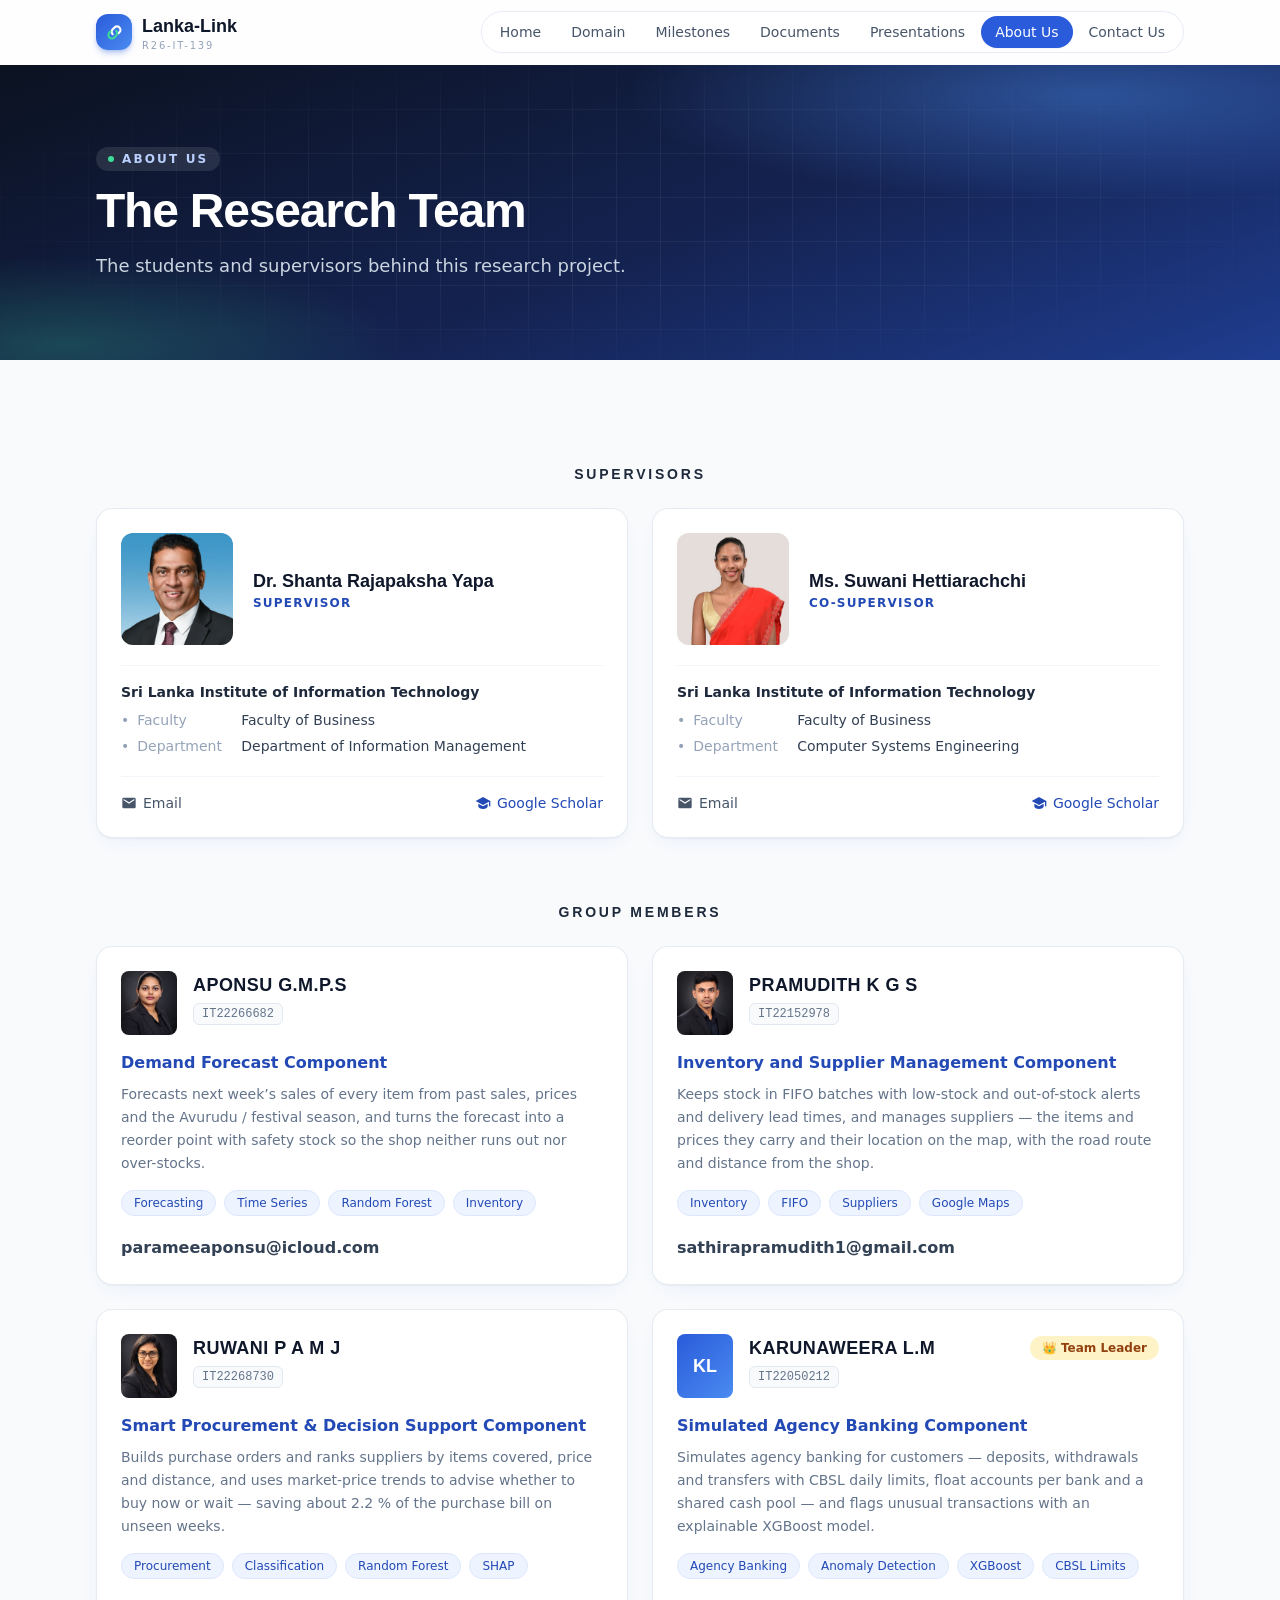
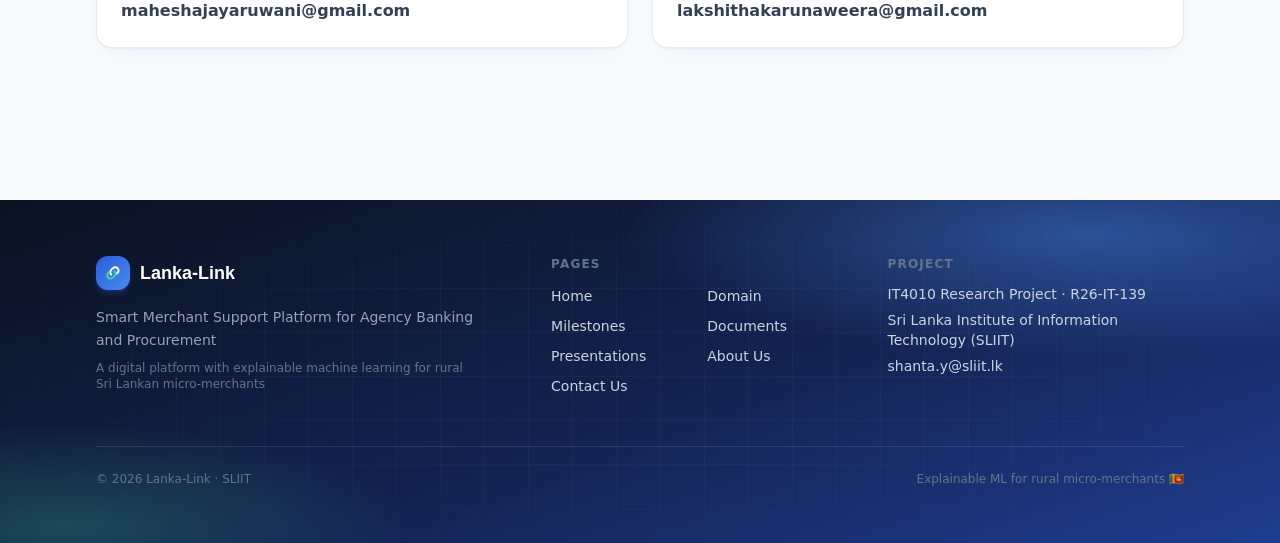
==== commit dc2da4c8: "feat: update website content and navigation links, remove architecture references" ====
--- a/static-site/about.html
+++ b/static-site/about.html
@@ -1,5 +1,4 @@
 <!doctype html>
-
 <html class="inter_c15e96cb-module__0bjUvq__variable rubik_c16db57d-module__2LLdDq__variable" lang="en">
   <head>
     <meta charset="utf-8" />
@@ -73,10 +72,6 @@
               >Domain</a
             ><a
               class="rounded-full px-3.5 py-1.5 text-sm font-medium transition text-slate-600 hover:text-brand-700"
-              href="domain.html#architecture"
-              >Architecture</a
-            ><a
-              class="rounded-full px-3.5 py-1.5 text-sm font-medium transition text-slate-600 hover:text-brand-700"
               href="milestones.html"
               >Milestones</a
             ><a
@@ -97,8 +92,7 @@
               >Contact Us</a
             >
           </nav>
-          <a class="btn-primary hidden !rounded-full !py-2 xl:inline-flex" href="documents.html">Documents ↗</a
-          ><label aria-label="Menu" class="rounded-lg p-2 text-xl text-slate-700 lg:hidden" for="nav-toggle">☰</label>
+          <label aria-label="Menu" class="rounded-lg p-2 text-xl text-slate-700 lg:hidden" for="nav-toggle">☰</label>
         </div>
         <nav class="mobile-menu border-t border-slate-100 bg-white lg:hidden">
           <div class="container-page flex flex-col py-2">
@@ -106,10 +100,6 @@
               >Home</a
             ><a class="rounded-lg px-3 py-2.5 text-sm font-medium text-slate-700 hover:bg-slate-100" href="domain.html"
               >Domain</a
-            ><a
-              class="rounded-lg px-3 py-2.5 text-sm font-medium text-slate-700 hover:bg-slate-100"
-              href="domain.html#architecture"
-              >Architecture</a
             ><a
               class="rounded-lg px-3 py-2.5 text-sm font-medium text-slate-700 hover:bg-slate-100"
               href="milestones.html"
@@ -553,11 +543,6 @@
                 <li><a class="text-sm text-slate-300 transition hover:text-white" href="index.html">Home</a></li>
                 <li><a class="text-sm text-slate-300 transition hover:text-white" href="domain.html">Domain</a></li>
                 <li>
-                  <a class="text-sm text-slate-300 transition hover:text-white" href="domain.html#architecture"
-                    >Architecture</a
-                  >
-                </li>
-                <li>
                   <a class="text-sm text-slate-300 transition hover:text-white" href="milestones.html">Milestones</a>
                 </li>
                 <li>
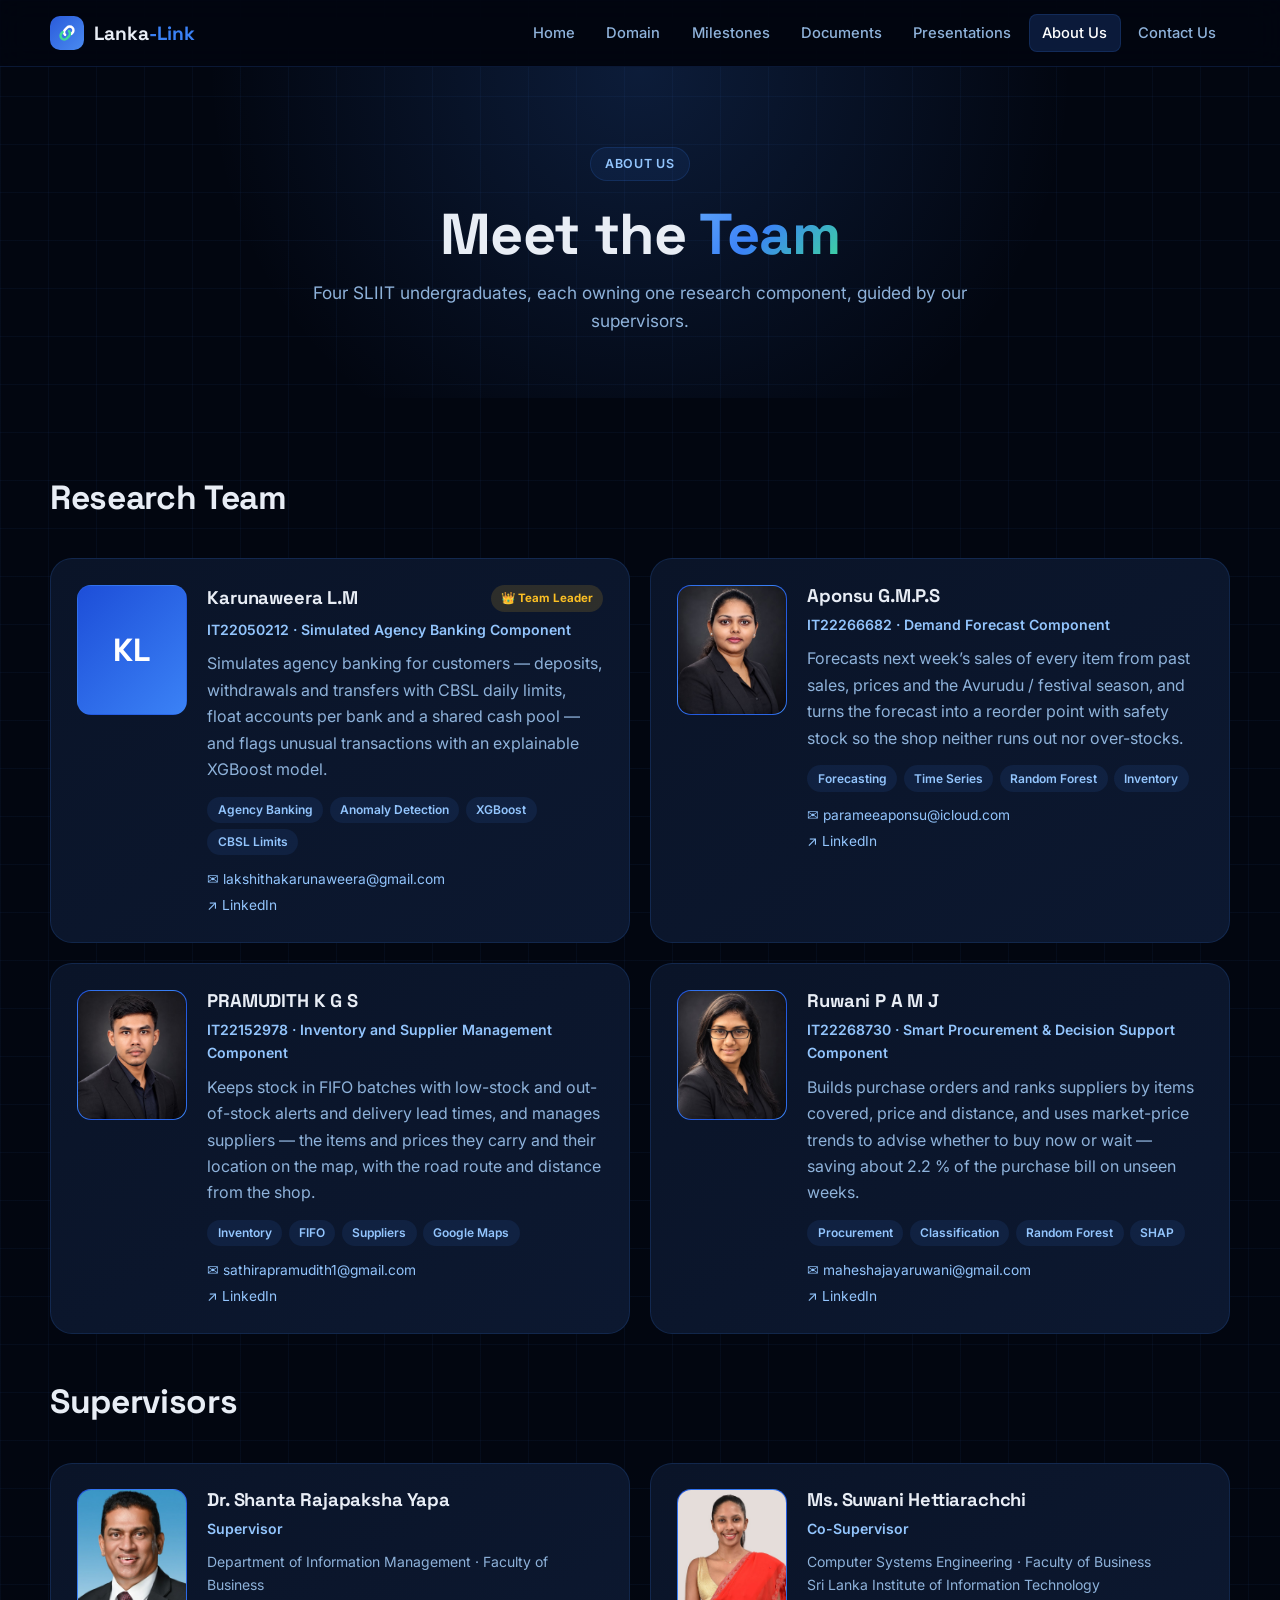
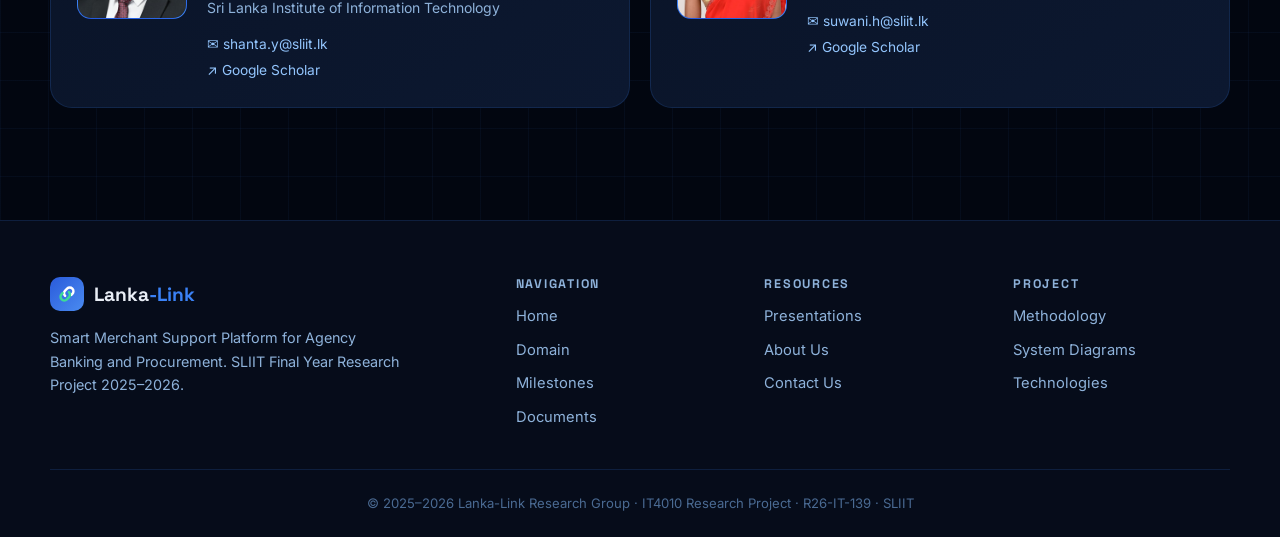
==== commit d8d9a9b2: "Refactor code structure and remove redundant sections for improved readability and maintainability" ====
--- a/static-site/about.html
+++ b/static-site/about.html
@@ -1,580 +1,128 @@
-<!doctype html>
-<html class="inter_c15e96cb-module__0bjUvq__variable rubik_c16db57d-module__2LLdDq__variable" lang="en">
-  <head>
-    <meta charset="utf-8" />
-    <meta content="width=device-width, initial-scale=1" name="viewport" />
-    <meta content="" name="next-size-adjust" />
-    <title>Lanka-Link · Smart Merchant Support Platform for Agency Banking and Procurement</title>
-    <meta
-      content="A web and mobile platform with explainable machine learning for rural Sri Lankan micro-merchants — credit readiness, weekly demand forecasting, buy-now-or-wait procurement advice and banking anomaly detection, each explained with SHAP."
-      name="description"
-    />
-    <meta
-      content="Lanka-Link — Smart Merchant Support Platform for Agency Banking and Procurement"
-      property="og:title"
-    />
-    <meta
-      content="A web and mobile platform with explainable machine learning for rural Sri Lankan micro-merchants — credit readiness, weekly demand forecasting, buy-now-or-wait procurement advice and banking anomaly detection, each explained with SHAP."
-      property="og:description"
-    />
-    <meta content="website" property="og:type" />
-    <meta content="summary" name="twitter:card" />
-    <meta
-      content="Lanka-Link — Smart Merchant Support Platform for Agency Banking and Procurement"
-      name="twitter:title"
-    />
-    <meta
-      content="A web and mobile platform with explainable machine learning for rural Sri Lankan micro-merchants — credit readiness, weekly demand forecasting, buy-now-or-wait procurement advice and banking anomaly detection, each explained with SHAP."
-      name="twitter:description"
-    />
-    <link href="favicon.ico" rel="icon" sizes="256x256" type="image/x-icon" />
-    <link href="favicon.svg" rel="icon" />
-    <link href="css/style.css" rel="stylesheet" />
-  </head>
-  <body class="font-sans">
-    <div class="flex min-h-screen flex-col">
-      <header class="sticky top-0 z-50 border-b bg-white/80 backdrop-blur-xl transition-shadow border-transparent">
-        <input class="nav-toggle" id="nav-toggle" type="checkbox" />
-        <div class="container-page flex h-16 items-center justify-between">
-          <a aria-label="Lanka-Link home" class="flex items-center gap-2.5" href="index.html"
-            ><span
-              class="gradient-brand inline-flex shrink-0 items-center justify-center rounded-xl shadow-md shadow-brand/30"
-              style="width: 36px; height: 36px"
-              ><svg
-                fill="none"
-                height="20.88"
-                stroke="white"
-                stroke-linecap="round"
-                stroke-width="2.4"
-                viewbox="0 0 24 24"
-                width="20.88"
-              >
-                <path d="M10 14a4 4 0 0 1 0-5.66l2.1-2.1a4 4 0 0 1 5.66 5.66l-1.06 1.06"></path>
-                <path
-                  d="M14 10a4 4 0 0 1 0 5.66l-2.1 2.1a4 4 0 0 1-5.66-5.66l1.06-1.06"
-                  stroke="#3ddc97"
-                ></path></svg></span
-            ><span class="leading-tight"
-              ><span class="block font-display text-lg font-bold text-slate-900">Lanka-Link</span
-              ><span class="hidden text-[10px] font-medium uppercase tracking-[0.18em] text-slate-400 sm:block"
-                >R26-IT-139</span
-              ></span
-            ></a
-          >
-          <nav class="hidden items-center gap-0.5 rounded-full border border-slate-200/80 bg-white/70 p-1 lg:flex">
-            <a
-              class="rounded-full px-3.5 py-1.5 text-sm font-medium transition text-slate-600 hover:text-brand-700"
-              href="index.html"
-              >Home</a
-            ><a
-              class="rounded-full px-3.5 py-1.5 text-sm font-medium transition text-slate-600 hover:text-brand-700"
-              href="domain.html"
-              >Domain</a
-            ><a
-              class="rounded-full px-3.5 py-1.5 text-sm font-medium transition text-slate-600 hover:text-brand-700"
-              href="milestones.html"
-              >Milestones</a
-            ><a
-              class="rounded-full px-3.5 py-1.5 text-sm font-medium transition text-slate-600 hover:text-brand-700"
-              href="documents.html"
-              >Documents</a
-            ><a
-              class="rounded-full px-3.5 py-1.5 text-sm font-medium transition text-slate-600 hover:text-brand-700"
-              href="presentations.html"
-              >Presentations</a
-            ><a
-              class="rounded-full px-3.5 py-1.5 text-sm font-medium transition bg-brand text-white shadow-sm"
-              href="about.html"
-              >About Us</a
-            ><a
-              class="rounded-full px-3.5 py-1.5 text-sm font-medium transition text-slate-600 hover:text-brand-700"
-              href="contact.html"
-              >Contact Us</a
-            >
-          </nav>
-          <label aria-label="Menu" class="rounded-lg p-2 text-xl text-slate-700 lg:hidden" for="nav-toggle">☰</label>
+<!DOCTYPE html>
+<html lang="en">
+<head>
+  <meta charset="utf-8">
+  <meta name="viewport" content="width=device-width, initial-scale=1">
+  <title>About Us | Lanka-Link</title>
+  <meta name="description" content="A digital platform with explainable machine learning for rural Sri Lankan micro-merchants">
+  <link rel="icon" href="favicon.svg">
+  <link rel="preconnect" href="https://fonts.googleapis.com">
+  <link rel="preconnect" href="https://fonts.gstatic.com" crossorigin>
+  <link rel="stylesheet" href="https://fonts.googleapis.com/css2?family=Inter:wght@400;500;600;700;800&family=Space+Grotesk:wght@500;600;700&display=swap">
+  <link rel="stylesheet" href="css/style.css">
+</head>
+<body>
+  <header class="site-header">
+    <div class="container header-row">
+      <a href="index.html" class="brand"><img src="favicon.svg" alt="" class="logo-mark" width="34" height="34"><span>Lanka<b>-Link</b></span></a>
+      <input type="checkbox" id="nav-toggle" class="nav-toggle">
+      <label for="nav-toggle" class="nav-burger" aria-label="Menu">☰</label>
+      <nav class="site-nav">
+        <a href="index.html">Home</a>
+        <a href="domain.html">Domain</a>
+        <a href="milestones.html">Milestones</a>
+        <a href="documents.html">Documents</a>
+        <a href="presentations.html">Presentations</a>
+        <a href="about.html" class="active" aria-current="page">About Us</a>
+        <a href="contact.html">Contact Us</a>
+      </nav>
+    </div>
+  </header>
+
+  <main>
+    <section class="page-hero">
+      <div class="container narrow center">
+        <span class="pill">About us</span>
+        <h1>Meet the <span class="grad">Team</span></h1>
+        <p class="lead">Four SLIIT undergraduates, each owning one research component, guided by our supervisors.</p>
+      </div>
+    </section>
+
+    <section class="section">
+      <div class="container">
+        <div class="section-head"><h2>Research Team</h2></div>
+        <div class="grid g2">
+          <article class="card person">
+            <div class="avatar"><span class="initials">KL</span></div>
+            <div class="person-body">
+              <div class="row-between"><h3>Karunaweera L.M</h3><span class="leader">👑 Team Leader</span></div>
+            <p class="sid">IT22050212 · Simulated Agency Banking Component</p>
+            <p>Simulates agency banking for customers — deposits, withdrawals and transfers with CBSL daily limits, float accounts per bank and a shared cash pool — and flags unusual transactions with an explainable XGBoost model.</p>
+            <div class="tags"><span class="tag">Agency Banking</span><span class="tag">Anomaly Detection</span><span class="tag">XGBoost</span><span class="tag">CBSL Limits</span></div>
+              <div class="links"><a href="mailto:lakshithakarunaweera@gmail.com">✉ lakshithakarunaweera@gmail.com</a><a href="https://www.linkedin.com/in/lakshithakarunaweera/" target="_blank" rel="noopener">↗ LinkedIn</a></div>
+            </div>
+          </article>
+          <article class="card person">
+            <div class="avatar"><img src="images/m2.jpg" alt="Aponsu G.M.P.S" loading="lazy"></div>
+            <div class="person-body">
+              <div class="row-between"><h3>Aponsu G.M.P.S</h3></div>
+            <p class="sid">IT22266682 · Demand Forecast Component</p>
+            <p>Forecasts next week’s sales of every item from past sales, prices and the Avurudu / festival season, and turns the forecast into a reorder point with safety stock so the shop neither runs out nor over-stocks.</p>
+            <div class="tags"><span class="tag">Forecasting</span><span class="tag">Time Series</span><span class="tag">Random Forest</span><span class="tag">Inventory</span></div>
+              <div class="links"><a href="mailto:parameeaponsu@icloud.com">✉ parameeaponsu@icloud.com</a><a href="https://www.linkedin.com/in/paramee-aponsu-61b43836a/" target="_blank" rel="noopener">↗ LinkedIn</a></div>
+            </div>
+          </article>
+          <article class="card person">
+            <div class="avatar"><img src="images/m3.jpg" alt="PRAMUDITH K G S" loading="lazy"></div>
+            <div class="person-body">
+              <div class="row-between"><h3>PRAMUDITH K G S</h3></div>
+            <p class="sid">IT22152978 · Inventory and Supplier Management Component</p>
+            <p>Keeps stock in FIFO batches with low-stock and out-of-stock alerts and delivery lead times, and manages suppliers — the items and prices they carry and their location on the map, with the road route and distance from the shop.</p>
+            <div class="tags"><span class="tag">Inventory</span><span class="tag">FIFO</span><span class="tag">Suppliers</span><span class="tag">Google Maps</span></div>
+              <div class="links"><a href="mailto:sathirapramudith1@gmail.com">✉ sathirapramudith1@gmail.com</a><a href="https://www.linkedin.com/in/sathira-pramudith-805284318/" target="_blank" rel="noopener">↗ LinkedIn</a></div>
+            </div>
+          </article>
+          <article class="card person">
+            <div class="avatar"><img src="images/m1.jpg" alt="Ruwani P A M J" loading="lazy"></div>
+            <div class="person-body">
+              <div class="row-between"><h3>Ruwani P A M J</h3></div>
+            <p class="sid">IT22268730 · Smart Procurement &amp; Decision Support Component</p>
+            <p>Builds purchase orders and ranks suppliers by items covered, price and distance, and uses market-price trends to advise whether to buy now or wait — saving about 2.2 % of the purchase bill on unseen weeks.</p>
+            <div class="tags"><span class="tag">Procurement</span><span class="tag">Classification</span><span class="tag">Random Forest</span><span class="tag">SHAP</span></div>
+              <div class="links"><a href="mailto:maheshajayaruwani@gmail.com">✉ maheshajayaruwani@gmail.com</a><a href="https://www.linkedin.com/in/mahesha-jayaruwani-0507a4362/" target="_blank" rel="noopener">↗ LinkedIn</a></div>
+            </div>
+          </article>
         </div>
-        <nav class="mobile-menu border-t border-slate-100 bg-white lg:hidden">
-          <div class="container-page flex flex-col py-2">
-            <a class="rounded-lg px-3 py-2.5 text-sm font-medium text-slate-700 hover:bg-slate-100" href="index.html"
-              >Home</a
-            ><a class="rounded-lg px-3 py-2.5 text-sm font-medium text-slate-700 hover:bg-slate-100" href="domain.html"
-              >Domain</a
-            ><a
-              class="rounded-lg px-3 py-2.5 text-sm font-medium text-slate-700 hover:bg-slate-100"
-              href="milestones.html"
-              >Milestones</a
-            ><a
-              class="rounded-lg px-3 py-2.5 text-sm font-medium text-slate-700 hover:bg-slate-100"
-              href="documents.html"
-              >Documents</a
-            ><a
-              class="rounded-lg px-3 py-2.5 text-sm font-medium text-slate-700 hover:bg-slate-100"
-              href="presentations.html"
-              >Presentations</a
-            ><a class="rounded-lg px-3 py-2.5 text-sm font-medium bg-brand-50 text-brand-700" href="about.html"
-              >About Us</a
-            ><a class="rounded-lg px-3 py-2.5 text-sm font-medium text-slate-700 hover:bg-slate-100" href="contact.html"
-              >Contact Us</a
-            >
-          </div>
-        </nav>
-      </header>
-      <main class="flex-1">
-        <section class="gradient-hero relative overflow-hidden text-white">
-          <div aria-hidden="true" class="grid-pattern absolute inset-0"></div>
-          <div class="container-page relative py-16 sm:py-20">
-            <span class="eyebrow !bg-white/10 !text-brand-200"
-              ><span class="h-1.5 w-1.5 rounded-full bg-accent"></span>About Us</span
-            >
-            <h1 class="mt-4 max-w-3xl animate-fade-up font-display text-4xl font-extrabold tracking-tight sm:text-5xl">
-              The Research Team
-            </h1>
-            <p class="mt-4 max-w-2xl text-lg leading-relaxed text-slate-300">
-              The students and supervisors behind this research project.
-            </p>
-          </div>
-        </section>
-        <div class="container-page py-14">
-          <div class="mt-12">
-            <h3 class="mb-6 text-center text-sm font-bold uppercase tracking-[0.2em] text-slate-800">Supervisors</h3>
-            <div class="grid gap-6 sm:grid-cols-2">
-              <div class="card">
-                <div class="flex items-center gap-5">
-                  <div class="relative h-28 w-28 shrink-0 overflow-hidden rounded-xl bg-slate-100">
-                    <img
-                      alt="Dr. Shanta Rajapaksha Yapa"
-                      class="object-cover"
-                      decoding="async"
-                      loading="lazy"
-                      src="images/supervisor.jpg"
-                      style="
-                        position: absolute;
-                        height: 100%;
-                        width: 100%;
-                        left: 0;
-                        top: 0;
-                        right: 0;
-                        bottom: 0;
-                        color: transparent;
-                      "
-                    />
-                  </div>
-                  <div>
-                    <h3 class="font-display text-lg font-bold text-slate-900">Dr. Shanta Rajapaksha Yapa</h3>
-                    <p class="text-xs font-bold uppercase tracking-widest text-brand-700">Supervisor</p>
-                  </div>
-                </div>
-                <div class="mt-5 border-t border-slate-100 pt-4">
-                  <p class="text-sm font-semibold text-slate-800">Sri Lanka Institute of Information Technology</p>
-                  <dl class="mt-2 space-y-1.5">
-                    <div class="flex gap-2 text-sm">
-                      <span class="text-slate-400">•</span>
-                      <dt class="w-24 shrink-0 font-medium text-slate-400">Faculty</dt>
-                      <dd class="text-slate-700">Faculty of Business</dd>
-                    </div>
-                    <div class="flex gap-2 text-sm">
-                      <span class="text-slate-400">•</span>
-                      <dt class="w-24 shrink-0 font-medium text-slate-400">Department</dt>
-                      <dd class="text-slate-700">Department of Information Management</dd>
-                    </div>
-                  </dl>
-                </div>
-                <div class="mt-5 flex items-center justify-between border-t border-slate-100 pt-4 text-sm">
-                  <a
-                    class="flex items-center gap-1.5 font-medium text-slate-600 hover:text-brand-700"
-                    href="mailto:shanta.y@sliit.lk"
-                    ><svg class="h-4 w-4" fill="currentColor" viewbox="0 0 24 24">
-                      <path
-                        d="M20 4H4a2 2 0 0 0-2 2v12a2 2 0 0 0 2 2h16a2 2 0 0 0 2-2V6a2 2 0 0 0-2-2m0 4-8 5-8-5V6l8 5 8-5z"
-                      ></path></svg
-                    >Email</a
-                  ><a
-                    class="flex items-center gap-1.5 font-medium text-brand-700 hover:underline"
-                    href="https://scholar.google.com/citations?user=hX9X2RYAAAAJ&amp;hl=en"
-                    rel="noreferrer"
-                    target="_blank"
-                    ><svg class="h-4 w-4" fill="currentColor" viewbox="0 0 24 24">
-                      <path
-                        d="M12 3 1 9l11 6 9-4.91V17h2V9zM5 13.18v4.09c0 1.7 3.13 3.73 7 3.73s7-2.03 7-3.73v-4.09L12 17z"
-                      ></path></svg
-                    >Google Scholar</a
-                  >
-                </div>
-              </div>
-              <div class="card">
-                <div class="flex items-center gap-5">
-                  <div class="relative h-28 w-28 shrink-0 overflow-hidden rounded-xl bg-slate-100">
-                    <img
-                      alt="Ms. Suwani Hettiarachchi"
-                      class="object-cover"
-                      decoding="async"
-                      loading="lazy"
-                      src="images/cosupervisor.jpg"
-                      style="
-                        position: absolute;
-                        height: 100%;
-                        width: 100%;
-                        left: 0;
-                        top: 0;
-                        right: 0;
-                        bottom: 0;
-                        color: transparent;
-                      "
-                    />
-                  </div>
-                  <div>
-                    <h3 class="font-display text-lg font-bold text-slate-900">Ms. Suwani Hettiarachchi</h3>
-                    <p class="text-xs font-bold uppercase tracking-widest text-brand-700">Co-Supervisor</p>
-                  </div>
-                </div>
-                <div class="mt-5 border-t border-slate-100 pt-4">
-                  <p class="text-sm font-semibold text-slate-800">Sri Lanka Institute of Information Technology</p>
-                  <dl class="mt-2 space-y-1.5">
-                    <div class="flex gap-2 text-sm">
-                      <span class="text-slate-400">•</span>
-                      <dt class="w-24 shrink-0 font-medium text-slate-400">Faculty</dt>
-                      <dd class="text-slate-700">Faculty of Business</dd>
-                    </div>
-                    <div class="flex gap-2 text-sm">
-                      <span class="text-slate-400">•</span>
-                      <dt class="w-24 shrink-0 font-medium text-slate-400">Department</dt>
-                      <dd class="text-slate-700">Computer Systems Engineering</dd>
-                    </div>
-                  </dl>
-                </div>
-                <div class="mt-5 flex items-center justify-between border-t border-slate-100 pt-4 text-sm">
-                  <a
-                    class="flex items-center gap-1.5 font-medium text-slate-600 hover:text-brand-700"
-                    href="mailto:suwani.h@sliit.lk"
-                    ><svg class="h-4 w-4" fill="currentColor" viewbox="0 0 24 24">
-                      <path
-                        d="M20 4H4a2 2 0 0 0-2 2v12a2 2 0 0 0 2 2h16a2 2 0 0 0 2-2V6a2 2 0 0 0-2-2m0 4-8 5-8-5V6l8 5 8-5z"
-                      ></path></svg
-                    >Email</a
-                  ><a
-                    class="flex items-center gap-1.5 font-medium text-brand-700 hover:underline"
-                    href="https://scholar.google.com/citations?user=udSXe-MAAAAJ&amp;hl=en"
-                    rel="noreferrer"
-                    target="_blank"
-                    ><svg class="h-4 w-4" fill="currentColor" viewbox="0 0 24 24">
-                      <path
-                        d="M12 3 1 9l11 6 9-4.91V17h2V9zM5 13.18v4.09c0 1.7 3.13 3.73 7 3.73s7-2.03 7-3.73v-4.09L12 17z"
-                      ></path></svg
-                    >Google Scholar</a
-                  >
-                </div>
-              </div>
+        <div class="section-head mt"><h2>Supervisors</h2></div>
+        <div class="grid g2">
+          <article class="card person">
+            <div class="avatar"><img src="images/supervisor.jpg" alt="Dr. Shanta Rajapaksha Yapa" loading="lazy"></div>
+            <div class="person-body">
+              <div class="row-between"><h3>Dr. Shanta Rajapaksha Yapa</h3></div>
+            <p class="sid">Supervisor</p>
+            <p class="muted small">Department of Information Management · Faculty of Business<br>Sri Lanka Institute of Information Technology</p>
+              <div class="links"><a href="mailto:shanta.y@sliit.lk">✉ shanta.y@sliit.lk</a><a href="https://scholar.google.com/citations?user=hX9X2RYAAAAJ&amp;hl=en" target="_blank" rel="noopener">↗ Google Scholar</a></div>
             </div>
-          </div>
-          <div class="mt-16">
-            <h3 class="mb-6 text-center text-sm font-bold uppercase tracking-[0.2em] text-slate-800">Group Members</h3>
-            <div class="grid gap-6 sm:grid-cols-2">
-              <div class="card">
-                <div class="flex items-start gap-4">
-                  <div class="relative h-16 w-14 shrink-0 overflow-hidden rounded-lg bg-slate-100">
-                    <img
-                      alt="Aponsu G.M.P.S"
-                      class="object-cover"
-                      decoding="async"
-                      loading="lazy"
-                      src="images/m2.jpg"
-                      style="
-                        position: absolute;
-                        height: 100%;
-                        width: 100%;
-                        left: 0;
-                        top: 0;
-                        right: 0;
-                        bottom: 0;
-                        color: transparent;
-                      "
-                    />
-                  </div>
-                  <div class="min-w-0 flex-1">
-                    <div class="flex flex-wrap items-center justify-between gap-2">
-                      <h3 class="font-display text-lg font-bold uppercase tracking-wide text-slate-900">
-                        Aponsu G.M.P.S
-                      </h3>
-                    </div>
-                    <span
-                      class="mt-1 inline-block rounded-md border border-slate-200 bg-slate-50 px-2 py-0.5 font-mono text-xs text-slate-500"
-                      >IT22266682</span
-                    >
-                  </div>
-                </div>
-                <p class="mt-4 font-semibold text-brand-700">Demand Forecast Component</p>
-                <p class="mt-2 text-sm leading-relaxed text-slate-500">
-                  Forecasts next week’s sales of every item from past sales, prices and the Avurudu / festival season,
-                  and turns the forecast into a reorder point with safety stock so the shop neither runs out nor
-                  over-stocks.
-                </p>
-                <div class="mt-4 flex flex-wrap gap-2">
-                  <span
-                    class="rounded-full border border-brand-100 bg-brand-50 px-3 py-1 text-xs font-medium text-brand-700"
-                    >Forecasting</span
-                  ><span
-                    class="rounded-full border border-brand-100 bg-brand-50 px-3 py-1 text-xs font-medium text-brand-700"
-                    >Time Series</span
-                  ><span
-                    class="rounded-full border border-brand-100 bg-brand-50 px-3 py-1 text-xs font-medium text-brand-700"
-                    >Random Forest</span
-                  ><span
-                    class="rounded-full border border-brand-100 bg-brand-50 px-3 py-1 text-xs font-medium text-brand-700"
-                    >Inventory</span
-                  >
-                </div>
-                <a
-                  class="mt-5 block font-semibold text-slate-700 hover:text-brand-700"
-                  href="mailto:parameeaponsu@icloud.com"
-                  >parameeaponsu@icloud.com</a
-                >
-              </div>
-              <div class="card">
-                <div class="flex items-start gap-4">
-                  <div class="relative h-16 w-14 shrink-0 overflow-hidden rounded-lg bg-slate-100">
-                    <img
-                      alt="PRAMUDITH K G S"
-                      class="object-cover"
-                      decoding="async"
-                      loading="lazy"
-                      src="images/m3.jpg"
-                      style="
-                        position: absolute;
-                        height: 100%;
-                        width: 100%;
-                        left: 0;
-                        top: 0;
-                        right: 0;
-                        bottom: 0;
-                        color: transparent;
-                      "
-                    />
-                  </div>
-                  <div class="min-w-0 flex-1">
-                    <div class="flex flex-wrap items-center justify-between gap-2">
-                      <h3 class="font-display text-lg font-bold uppercase tracking-wide text-slate-900">
-                        PRAMUDITH K G S
-                      </h3>
-                    </div>
-                    <span
-                      class="mt-1 inline-block rounded-md border border-slate-200 bg-slate-50 px-2 py-0.5 font-mono text-xs text-slate-500"
-                      >IT22152978</span
-                    >
-                  </div>
-                </div>
-                <p class="mt-4 font-semibold text-brand-700">Inventory and Supplier Management Component</p>
-                <p class="mt-2 text-sm leading-relaxed text-slate-500">
-                  Keeps stock in FIFO batches with low-stock and out-of-stock alerts and delivery lead times, and
-                  manages suppliers — the items and prices they carry and their location on the map, with the road route
-                  and distance from the shop.
-                </p>
-                <div class="mt-4 flex flex-wrap gap-2">
-                  <span
-                    class="rounded-full border border-brand-100 bg-brand-50 px-3 py-1 text-xs font-medium text-brand-700"
-                    >Inventory</span
-                  ><span
-                    class="rounded-full border border-brand-100 bg-brand-50 px-3 py-1 text-xs font-medium text-brand-700"
-                    >FIFO</span
-                  ><span
-                    class="rounded-full border border-brand-100 bg-brand-50 px-3 py-1 text-xs font-medium text-brand-700"
-                    >Suppliers</span
-                  ><span
-                    class="rounded-full border border-brand-100 bg-brand-50 px-3 py-1 text-xs font-medium text-brand-700"
-                    >Google Maps</span
-                  >
-                </div>
-                <a
-                  class="mt-5 block font-semibold text-slate-700 hover:text-brand-700"
-                  href="mailto:sathirapramudith1@gmail.com"
-                  >sathirapramudith1@gmail.com</a
-                >
-              </div>
-              <div class="card">
-                <div class="flex items-start gap-4">
-                  <div class="relative h-16 w-14 shrink-0 overflow-hidden rounded-lg bg-slate-100">
-                    <img
-                      alt="Ruwani P A M J"
-                      class="object-cover"
-                      decoding="async"
-                      loading="lazy"
-                      src="images/m1.jpg"
-                      style="
-                        position: absolute;
-                        height: 100%;
-                        width: 100%;
-                        left: 0;
-                        top: 0;
-                        right: 0;
-                        bottom: 0;
-                        color: transparent;
-                      "
-                    />
-                  </div>
-                  <div class="min-w-0 flex-1">
-                    <div class="flex flex-wrap items-center justify-between gap-2">
-                      <h3 class="font-display text-lg font-bold uppercase tracking-wide text-slate-900">
-                        Ruwani P A M J
-                      </h3>
-                    </div>
-                    <span
-                      class="mt-1 inline-block rounded-md border border-slate-200 bg-slate-50 px-2 py-0.5 font-mono text-xs text-slate-500"
-                      >IT22268730</span
-                    >
-                  </div>
-                </div>
-                <p class="mt-4 font-semibold text-brand-700">Smart Procurement &amp; Decision Support Component</p>
-                <p class="mt-2 text-sm leading-relaxed text-slate-500">
-                  Builds purchase orders and ranks suppliers by items covered, price and distance, and uses market-price
-                  trends to advise whether to buy now or wait — saving about 2.2 % of the purchase bill on unseen weeks.
-                </p>
-                <div class="mt-4 flex flex-wrap gap-2">
-                  <span
-                    class="rounded-full border border-brand-100 bg-brand-50 px-3 py-1 text-xs font-medium text-brand-700"
-                    >Procurement</span
-                  ><span
-                    class="rounded-full border border-brand-100 bg-brand-50 px-3 py-1 text-xs font-medium text-brand-700"
-                    >Classification</span
-                  ><span
-                    class="rounded-full border border-brand-100 bg-brand-50 px-3 py-1 text-xs font-medium text-brand-700"
-                    >Random Forest</span
-                  ><span
-                    class="rounded-full border border-brand-100 bg-brand-50 px-3 py-1 text-xs font-medium text-brand-700"
-                    >SHAP</span
-                  >
-                </div>
-                <a
-                  class="mt-5 block font-semibold text-slate-700 hover:text-brand-700"
-                  href="mailto:maheshajayaruwani@gmail.com"
-                  >maheshajayaruwani@gmail.com</a
-                >
-              </div>
-              <div class="card">
-                <div class="flex items-start gap-4">
-                  <div class="relative h-16 w-14 shrink-0 overflow-hidden rounded-lg bg-slate-100">
-                    <div
-                      class="gradient-brand flex h-full w-full items-center justify-center font-display text-lg font-bold text-white"
-                    >
-                      KL
-                    </div>
-                  </div>
-                  <div class="min-w-0 flex-1">
-                    <div class="flex flex-wrap items-center justify-between gap-2">
-                      <h3 class="font-display text-lg font-bold uppercase tracking-wide text-slate-900">
-                        Karunaweera L.M
-                      </h3>
-                      <span
-                        class="flex items-center gap-1 rounded-full bg-amber-100 px-3 py-1 text-xs font-bold text-amber-800"
-                        >👑 Team Leader</span
-                      >
-                    </div>
-                    <span
-                      class="mt-1 inline-block rounded-md border border-slate-200 bg-slate-50 px-2 py-0.5 font-mono text-xs text-slate-500"
-                      >IT22050212</span
-                    >
-                  </div>
-                </div>
-                <p class="mt-4 font-semibold text-brand-700">Simulated Agency Banking Component</p>
-                <p class="mt-2 text-sm leading-relaxed text-slate-500">
-                  Simulates agency banking for customers — deposits, withdrawals and transfers with CBSL daily limits,
-                  float accounts per bank and a shared cash pool — and flags unusual transactions with an explainable
-                  XGBoost model.
-                </p>
-                <div class="mt-4 flex flex-wrap gap-2">
-                  <span
-                    class="rounded-full border border-brand-100 bg-brand-50 px-3 py-1 text-xs font-medium text-brand-700"
-                    >Agency Banking</span
-                  ><span
-                    class="rounded-full border border-brand-100 bg-brand-50 px-3 py-1 text-xs font-medium text-brand-700"
-                    >Anomaly Detection</span
-                  ><span
-                    class="rounded-full border border-brand-100 bg-brand-50 px-3 py-1 text-xs font-medium text-brand-700"
-                    >XGBoost</span
-                  ><span
-                    class="rounded-full border border-brand-100 bg-brand-50 px-3 py-1 text-xs font-medium text-brand-700"
-                    >CBSL Limits</span
-                  >
-                </div>
-                <a
-                  class="mt-5 block font-semibold text-slate-700 hover:text-brand-700"
-                  href="mailto:lakshithakarunaweera@gmail.com"
-                  >lakshithakarunaweera@gmail.com</a
-                >
-              </div>
+          </article>
+          <article class="card person">
+            <div class="avatar"><img src="images/cosupervisor.jpg" alt="Ms. Suwani Hettiarachchi" loading="lazy"></div>
+            <div class="person-body">
+              <div class="row-between"><h3>Ms. Suwani Hettiarachchi</h3></div>
+            <p class="sid">Co-Supervisor</p>
+            <p class="muted small">Computer Systems Engineering · Faculty of Business<br>Sri Lanka Institute of Information Technology</p>
+              <div class="links"><a href="mailto:suwani.h@sliit.lk">✉ suwani.h@sliit.lk</a><a href="https://scholar.google.com/citations?user=udSXe-MAAAAJ&amp;hl=en" target="_blank" rel="noopener">↗ Google Scholar</a></div>
             </div>
-          </div>
+          </article>
         </div>
-      </main>
-      <footer class="gradient-hero relative mt-24 overflow-hidden text-slate-300">
-        <div aria-hidden="true" class="grid-pattern absolute inset-0 opacity-60"></div>
-        <div class="container-page relative py-14">
-          <div class="grid gap-10 md:grid-cols-[1.4fr_1fr_1fr]">
-            <div class="max-w-sm">
-              <div class="flex items-center gap-2.5">
-                <span
-                  class="gradient-brand inline-flex shrink-0 items-center justify-center rounded-xl shadow-md shadow-brand/30"
-                  style="width: 34px; height: 34px"
-                  ><svg
-                    fill="none"
-                    height="19.72"
-                    stroke="white"
-                    stroke-linecap="round"
-                    stroke-width="2.4"
-                    viewbox="0 0 24 24"
-                    width="19.72"
-                  >
-                    <path d="M10 14a4 4 0 0 1 0-5.66l2.1-2.1a4 4 0 0 1 5.66 5.66l-1.06 1.06"></path>
-                    <path
-                      d="M14 10a4 4 0 0 1 0 5.66l-2.1 2.1a4 4 0 0 1-5.66-5.66l1.06-1.06"
-                      stroke="#3ddc97"
-                    ></path></svg></span
-                ><span class="font-display text-lg font-bold text-white">Lanka-Link</span>
-              </div>
-              <p class="mt-4 text-sm leading-relaxed text-slate-400">
-                Smart Merchant Support Platform for Agency Banking and Procurement
-              </p>
-              <p class="mt-2 text-xs text-slate-500">
-                A digital platform with explainable machine learning for rural Sri Lankan micro-merchants
-              </p>
-            </div>
-            <div>
-              <p class="mb-3 text-xs font-semibold uppercase tracking-widest text-slate-500">Pages</p>
-              <ul class="grid grid-cols-2 gap-x-4 gap-y-1.5">
-                <li><a class="text-sm text-slate-300 transition hover:text-white" href="index.html">Home</a></li>
-                <li><a class="text-sm text-slate-300 transition hover:text-white" href="domain.html">Domain</a></li>
-                <li>
-                  <a class="text-sm text-slate-300 transition hover:text-white" href="milestones.html">Milestones</a>
-                </li>
-                <li>
-                  <a class="text-sm text-slate-300 transition hover:text-white" href="documents.html">Documents</a>
-                </li>
-                <li>
-                  <a class="text-sm text-slate-300 transition hover:text-white" href="presentations.html"
-                    >Presentations</a
-                  >
-                </li>
-                <li><a class="text-sm text-slate-300 transition hover:text-white" href="about.html">About Us</a></li>
-                <li>
-                  <a class="text-sm text-slate-300 transition hover:text-white" href="contact.html">Contact Us</a>
-                </li>
-              </ul>
-            </div>
-            <div>
-              <p class="mb-3 text-xs font-semibold uppercase tracking-widest text-slate-500">Project</p>
-              <ul class="space-y-1.5 text-sm">
-                <li>IT4010 Research Project · R26-IT-139</li>
-                <li>Sri Lanka Institute of Information Technology (SLIIT)</li>
-                <li><a class="transition hover:text-white" href="mailto:shanta.y@sliit.lk">shanta.y@sliit.lk</a></li>
-              </ul>
-            </div>
-          </div>
-          <div
-            class="mt-12 flex flex-col items-center justify-between gap-2 border-t border-white/10 pt-6 text-xs text-slate-500 sm:flex-row"
-          >
-            <span>© 2026 Lanka-Link · SLIIT</span><span>Explainable ML for rural micro-merchants 🇱🇰</span>
-          </div>
-        </div>
-      </footer>
+      </div>
+    </section>
+  </main>
+
+  <footer class="site-footer">
+    <div class="container footer-grid">
+      <div>
+        <a href="index.html" class="brand"><img src="favicon.svg" alt="" class="logo-mark" width="34" height="34"><span>Lanka<b>-Link</b></span></a>
+        <p class="muted">Smart Merchant Support Platform for Agency Banking and Procurement. SLIIT Final Year Research Project 2025–2026.</p>
+      </div>
+      <div><h4>Navigation</h4><ul><li><a href="index.html">Home</a></li><li><a href="domain.html">Domain</a></li><li><a href="milestones.html">Milestones</a></li><li><a href="documents.html">Documents</a></li></ul></div>
+      <div><h4>Resources</h4><ul><li><a href="presentations.html">Presentations</a></li><li><a href="about.html">About Us</a></li><li><a href="contact.html">Contact Us</a></li></ul></div>
+      <div><h4>Project</h4><ul>
+        <li><a href="domain.html#methodology">Methodology</a></li>
+        <li><a href="domain.html#diagrams">System Diagrams</a></li>
+        <li><a href="domain.html#technologies">Technologies</a></li>
+      </ul></div>
     </div>
-  </body>
+    <div class="container footer-bottom">© 2025–2026 Lanka-Link Research Group · IT4010 Research Project · R26-IT-139 · SLIIT</div>
+  </footer>
+</body>
 </html>
--- a/static-site/css/style.css
+++ b/static-site/css/style.css
@@ -1,2503 +1,386 @@
-@font-face {
-  font-family: Inter;
-  font-style: normal;
-  font-weight: 100 900;
-  font-display: swap;
-  src: url(../fonts/2c55a0e60120577a-s.0-dom-5bn10r2.woff2) format("woff2");
-  unicode-range: U+460-52F, U+1C80-1C8A, U+20B4, U+2DE0-2DFF, U+A640-A69F, U+FE2E-FE2F;
-}
-@font-face {
-  font-family: Inter;
-  font-style: normal;
-  font-weight: 100 900;
-  font-display: swap;
-  src: url(../fonts/9c72aa0f40e4eef8-s.1y4-pdgsjb-pw.woff2) format("woff2");
-  unicode-range: U+301, U+400-45F, U+490-491, U+4B0-4B1, U+2116;
-}
-@font-face {
-  font-family: Inter;
-  font-style: normal;
-  font-weight: 100 900;
-  font-display: swap;
-  src: url(../fonts/ad66f9afd8947f86-s.3lvt2whj97whp.woff2) format("woff2");
-  unicode-range: U+1F??;
-}
-@font-face {
-  font-family: Inter;
-  font-style: normal;
-  font-weight: 100 900;
-  font-display: swap;
-  src: url(../fonts/5476f68d60460930-s.2uwcyprjm3xu3.woff2) format("woff2");
-  unicode-range: U+370-377, U+37A-37F, U+384-38A, U+38C, U+38E-3A1, U+3A3-3FF;
-}
-@font-face {
-  font-family: Inter;
-  font-style: normal;
-  font-weight: 100 900;
-  font-display: swap;
-  src: url(../fonts/2bbe8d2671613f1f-s.0k62hbripvv8p.woff2) format("woff2");
-  unicode-range:
-    U+102-103, U+110-111, U+128-129, U+168-169, U+1A0-1A1, U+1AF-1B0, U+300-301, U+303-304, U+308-309, U+323, U+329,
-    U+1EA0-1EF9, U+20AB;
-}
-@font-face {
-  font-family: Inter;
-  font-style: normal;
-  font-weight: 100 900;
-  font-display: swap;
-  src: url(../fonts/1bffadaabf893a1e-s.3-6t-g6q0vh0a.woff2) format("woff2");
-  unicode-range:
-    U+100-2BA, U+2BD-2C5, U+2C7-2CC, U+2CE-2D7, U+2DD-2FF, U+304, U+308, U+329, U+1D00-1DBF, U+1E00-1E9F, U+1EF2-1EFF,
-    U+2020, U+20A0-20AB, U+20AD-20C4, U+2113, U+2C60-2C7F, U+A720-A7FF;
-}
-@font-face {
-  font-family: Inter;
-  font-style: normal;
-  font-weight: 100 900;
-  font-display: swap;
-  src: url(../fonts/83afe278b6a6bb3c-s.p.2bn3s6zvc0dyp.woff2) format("woff2");
-  unicode-range:
-    U+??, U+131, U+152-153, U+2BB-2BC, U+2C6, U+2DA, U+2DC, U+304, U+308, U+329, U+2000-206F, U+20AC, U+2122, U+2191,
-    U+2193, U+2212, U+2215, U+FEFF, U+FFFD;
-}
-@font-face {
-  font-family: Inter Fallback;
-  src: local(Arial);
-  ascent-override: 90.44%;
-  descent-override: 22.52%;
-  line-gap-override: 0%;
-  size-adjust: 107.12%;
-}
-.inter_c15e96cb-module__0bjUvq__className {
-  font-family:
-    Inter,
-    Inter Fallback;
-  font-style: normal;
-}
-.inter_c15e96cb-module__0bjUvq__variable {
-  --font-inter: "Inter", "Inter Fallback";
-}
-@font-face {
-  font-family: Rubik;
-  font-style: normal;
-  font-weight: 500;
-  font-display: swap;
-  src: url(../fonts/098850a6eb1f8577-s.1e7lfzpvfrh7f.woff2) format("woff2");
-  unicode-range:
-    U+6??, U+750-77F, U+870-891, U+897-8E1, U+8E3-8FF, U+200C-200E, U+2010-2011, U+204F, U+2E41, U+FB50-FDFF,
-    U+FE70-FE74, U+FE76-FEFC, U+102E0-102FB, U+10E60-10E7E, U+10EC2-10EC7, U+10EC9-10EEE, U+10EF?, U+1EE00-1EE03,
-    U+1EE05-1EE1F, U+1EE21-1EE22, U+1EE24, U+1EE27, U+1EE29-1EE32, U+1EE34-1EE37, U+1EE39, U+1EE3B, U+1EE42, U+1EE47,
-    U+1EE49, U+1EE4B, U+1EE4D-1EE4F, U+1EE51-1EE52, U+1EE54, U+1EE57, U+1EE59, U+1EE5B, U+1EE5D, U+1EE5F, U+1EE61-1EE62,
-    U+1EE64, U+1EE67-1EE6A, U+1EE6C-1EE72, U+1EE74-1EE77, U+1EE79-1EE7C, U+1EE7E, U+1EE80-1EE89, U+1EE8B-1EE9B,
-    U+1EEA1-1EEA3, U+1EEA5-1EEA9, U+1EEAB-1EEBB, U+1EEF0-1EEF1;
-}
-@font-face {
-  font-family: Rubik;
-  font-style: normal;
-  font-weight: 500;
-  font-display: swap;
-  src: url(../fonts/6dac7af80352e41b-s.1-avrnevmoafi.woff2) format("woff2");
-  unicode-range: U+460-52F, U+1C80-1C8A, U+20B4, U+2DE0-2DFF, U+A640-A69F, U+FE2E-FE2F;
-}
-@font-face {
-  font-family: Rubik;
-  font-style: normal;
-  font-weight: 500;
-  font-display: swap;
-  src: url(../fonts/21445b8bd0ec5702-s.1n1ntp5se85-_.woff2) format("woff2");
-  unicode-range: U+301, U+400-45F, U+490-491, U+4B0-4B1, U+2116;
-}
-@font-face {
-  font-family: Rubik;
-  font-style: normal;
-  font-weight: 500;
-  font-display: swap;
-  src: url(../fonts/87c7f5b5afcd23bd-s.0kf5m0zv7sxld.woff2) format("woff2");
-  unicode-range: U+307-308, U+590-5FF, U+200C-2010, U+20AA, U+25CC, U+FB1D-FB4F;
-}
-@font-face {
-  font-family: Rubik;
-  font-style: normal;
-  font-weight: 500;
-  font-display: swap;
-  src: url(../fonts/d25394c5b8ff78eb-s.0ongx-zmnmtio.woff2) format("woff2");
-  unicode-range:
-    U+100-2BA, U+2BD-2C5, U+2C7-2CC, U+2CE-2D7, U+2DD-2FF, U+304, U+308, U+329, U+1D00-1DBF, U+1E00-1E9F, U+1EF2-1EFF,
-    U+2020, U+20A0-20AB, U+20AD-20C4, U+2113, U+2C60-2C7F, U+A720-A7FF;
-}
-@font-face {
-  font-family: Rubik;
-  font-style: normal;
-  font-weight: 500;
-  font-display: swap;
-  src: url(../fonts/c9f6ebf08ddd616b-s.p.0sv86lbjkn8rn.woff2) format("woff2");
-  unicode-range:
-    U+??, U+131, U+152-153, U+2BB-2BC, U+2C6, U+2DA, U+2DC, U+304, U+308, U+329, U+2000-206F, U+20AC, U+2122, U+2191,
-    U+2193, U+2212, U+2215, U+FEFF, U+FFFD;
-}
-@font-face {
-  font-family: Rubik;
-  font-style: normal;
-  font-weight: 600;
-  font-display: swap;
-  src: url(../fonts/098850a6eb1f8577-s.1e7lfzpvfrh7f.woff2) format("woff2");
-  unicode-range:
-    U+6??, U+750-77F, U+870-891, U+897-8E1, U+8E3-8FF, U+200C-200E, U+2010-2011, U+204F, U+2E41, U+FB50-FDFF,
-    U+FE70-FE74, U+FE76-FEFC, U+102E0-102FB, U+10E60-10E7E, U+10EC2-10EC7, U+10EC9-10EEE, U+10EF?, U+1EE00-1EE03,
-    U+1EE05-1EE1F, U+1EE21-1EE22, U+1EE24, U+1EE27, U+1EE29-1EE32, U+1EE34-1EE37, U+1EE39, U+1EE3B, U+1EE42, U+1EE47,
-    U+1EE49, U+1EE4B, U+1EE4D-1EE4F, U+1EE51-1EE52, U+1EE54, U+1EE57, U+1EE59, U+1EE5B, U+1EE5D, U+1EE5F, U+1EE61-1EE62,
-    U+1EE64, U+1EE67-1EE6A, U+1EE6C-1EE72, U+1EE74-1EE77, U+1EE79-1EE7C, U+1EE7E, U+1EE80-1EE89, U+1EE8B-1EE9B,
-    U+1EEA1-1EEA3, U+1EEA5-1EEA9, U+1EEAB-1EEBB, U+1EEF0-1EEF1;
-}
-@font-face {
-  font-family: Rubik;
-  font-style: normal;
-  font-weight: 600;
-  font-display: swap;
-  src: url(../fonts/6dac7af80352e41b-s.1-avrnevmoafi.woff2) format("woff2");
-  unicode-range: U+460-52F, U+1C80-1C8A, U+20B4, U+2DE0-2DFF, U+A640-A69F, U+FE2E-FE2F;
-}
-@font-face {
-  font-family: Rubik;
-  font-style: normal;
-  font-weight: 600;
-  font-display: swap;
-  src: url(../fonts/21445b8bd0ec5702-s.1n1ntp5se85-_.woff2) format("woff2");
-  unicode-range: U+301, U+400-45F, U+490-491, U+4B0-4B1, U+2116;
-}
-@font-face {
-  font-family: Rubik;
-  font-style: normal;
-  font-weight: 600;
-  font-display: swap;
-  src: url(../fonts/87c7f5b5afcd23bd-s.0kf5m0zv7sxld.woff2) format("woff2");
-  unicode-range: U+307-308, U+590-5FF, U+200C-2010, U+20AA, U+25CC, U+FB1D-FB4F;
-}
-@font-face {
-  font-family: Rubik;
-  font-style: normal;
-  font-weight: 600;
-  font-display: swap;
-  src: url(../fonts/d25394c5b8ff78eb-s.0ongx-zmnmtio.woff2) format("woff2");
-  unicode-range:
-    U+100-2BA, U+2BD-2C5, U+2C7-2CC, U+2CE-2D7, U+2DD-2FF, U+304, U+308, U+329, U+1D00-1DBF, U+1E00-1E9F, U+1EF2-1EFF,
-    U+2020, U+20A0-20AB, U+20AD-20C4, U+2113, U+2C60-2C7F, U+A720-A7FF;
-}
-@font-face {
-  font-family: Rubik;
-  font-style: normal;
-  font-weight: 600;
-  font-display: swap;
-  src: url(../fonts/c9f6ebf08ddd616b-s.p.0sv86lbjkn8rn.woff2) format("woff2");
-  unicode-range:
-    U+??, U+131, U+152-153, U+2BB-2BC, U+2C6, U+2DA, U+2DC, U+304, U+308, U+329, U+2000-206F, U+20AC, U+2122, U+2191,
-    U+2193, U+2212, U+2215, U+FEFF, U+FFFD;
-}
-@font-face {
-  font-family: Rubik;
-  font-style: normal;
-  font-weight: 700;
-  font-display: swap;
-  src: url(../fonts/098850a6eb1f8577-s.1e7lfzpvfrh7f.woff2) format("woff2");
-  unicode-range:
-    U+6??, U+750-77F, U+870-891, U+897-8E1, U+8E3-8FF, U+200C-200E, U+2010-2011, U+204F, U+2E41, U+FB50-FDFF,
-    U+FE70-FE74, U+FE76-FEFC, U+102E0-102FB, U+10E60-10E7E, U+10EC2-10EC7, U+10EC9-10EEE, U+10EF?, U+1EE00-1EE03,
-    U+1EE05-1EE1F, U+1EE21-1EE22, U+1EE24, U+1EE27, U+1EE29-1EE32, U+1EE34-1EE37, U+1EE39, U+1EE3B, U+1EE42, U+1EE47,
-    U+1EE49, U+1EE4B, U+1EE4D-1EE4F, U+1EE51-1EE52, U+1EE54, U+1EE57, U+1EE59, U+1EE5B, U+1EE5D, U+1EE5F, U+1EE61-1EE62,
-    U+1EE64, U+1EE67-1EE6A, U+1EE6C-1EE72, U+1EE74-1EE77, U+1EE79-1EE7C, U+1EE7E, U+1EE80-1EE89, U+1EE8B-1EE9B,
-    U+1EEA1-1EEA3, U+1EEA5-1EEA9, U+1EEAB-1EEBB, U+1EEF0-1EEF1;
-}
-@font-face {
-  font-family: Rubik;
-  font-style: normal;
-  font-weight: 700;
-  font-display: swap;
-  src: url(../fonts/6dac7af80352e41b-s.1-avrnevmoafi.woff2) format("woff2");
-  unicode-range: U+460-52F, U+1C80-1C8A, U+20B4, U+2DE0-2DFF, U+A640-A69F, U+FE2E-FE2F;
-}
-@font-face {
-  font-family: Rubik;
-  font-style: normal;
-  font-weight: 700;
-  font-display: swap;
-  src: url(../fonts/21445b8bd0ec5702-s.1n1ntp5se85-_.woff2) format("woff2");
-  unicode-range: U+301, U+400-45F, U+490-491, U+4B0-4B1, U+2116;
-}
-@font-face {
-  font-family: Rubik;
-  font-style: normal;
-  font-weight: 700;
-  font-display: swap;
-  src: url(../fonts/87c7f5b5afcd23bd-s.0kf5m0zv7sxld.woff2) format("woff2");
-  unicode-range: U+307-308, U+590-5FF, U+200C-2010, U+20AA, U+25CC, U+FB1D-FB4F;
-}
-@font-face {
-  font-family: Rubik;
-  font-style: normal;
-  font-weight: 700;
-  font-display: swap;
-  src: url(../fonts/d25394c5b8ff78eb-s.0ongx-zmnmtio.woff2) format("woff2");
-  unicode-range:
-    U+100-2BA, U+2BD-2C5, U+2C7-2CC, U+2CE-2D7, U+2DD-2FF, U+304, U+308, U+329, U+1D00-1DBF, U+1E00-1E9F, U+1EF2-1EFF,
-    U+2020, U+20A0-20AB, U+20AD-20C4, U+2113, U+2C60-2C7F, U+A720-A7FF;
-}
-@font-face {
-  font-family: Rubik;
-  font-style: normal;
-  font-weight: 700;
-  font-display: swap;
-  src: url(../fonts/c9f6ebf08ddd616b-s.p.0sv86lbjkn8rn.woff2) format("woff2");
-  unicode-range:
-    U+??, U+131, U+152-153, U+2BB-2BC, U+2C6, U+2DA, U+2DC, U+304, U+308, U+329, U+2000-206F, U+20AC, U+2122, U+2191,
-    U+2193, U+2212, U+2215, U+FEFF, U+FFFD;
-}
-@font-face {
-  font-family: Rubik;
-  font-style: normal;
-  font-weight: 800;
-  font-display: swap;
-  src: url(../fonts/098850a6eb1f8577-s.1e7lfzpvfrh7f.woff2) format("woff2");
-  unicode-range:
-    U+6??, U+750-77F, U+870-891, U+897-8E1, U+8E3-8FF, U+200C-200E, U+2010-2011, U+204F, U+2E41, U+FB50-FDFF,
-    U+FE70-FE74, U+FE76-FEFC, U+102E0-102FB, U+10E60-10E7E, U+10EC2-10EC7, U+10EC9-10EEE, U+10EF?, U+1EE00-1EE03,
-    U+1EE05-1EE1F, U+1EE21-1EE22, U+1EE24, U+1EE27, U+1EE29-1EE32, U+1EE34-1EE37, U+1EE39, U+1EE3B, U+1EE42, U+1EE47,
-    U+1EE49, U+1EE4B, U+1EE4D-1EE4F, U+1EE51-1EE52, U+1EE54, U+1EE57, U+1EE59, U+1EE5B, U+1EE5D, U+1EE5F, U+1EE61-1EE62,
-    U+1EE64, U+1EE67-1EE6A, U+1EE6C-1EE72, U+1EE74-1EE77, U+1EE79-1EE7C, U+1EE7E, U+1EE80-1EE89, U+1EE8B-1EE9B,
-    U+1EEA1-1EEA3, U+1EEA5-1EEA9, U+1EEAB-1EEBB, U+1EEF0-1EEF1;
-}
-@font-face {
-  font-family: Rubik;
-  font-style: normal;
-  font-weight: 800;
-  font-display: swap;
-  src: url(../fonts/6dac7af80352e41b-s.1-avrnevmoafi.woff2) format("woff2");
-  unicode-range: U+460-52F, U+1C80-1C8A, U+20B4, U+2DE0-2DFF, U+A640-A69F, U+FE2E-FE2F;
-}
-@font-face {
-  font-family: Rubik;
-  font-style: normal;
-  font-weight: 800;
-  font-display: swap;
-  src: url(../fonts/21445b8bd0ec5702-s.1n1ntp5se85-_.woff2) format("woff2");
-  unicode-range: U+301, U+400-45F, U+490-491, U+4B0-4B1, U+2116;
-}
-@font-face {
-  font-family: Rubik;
-  font-style: normal;
-  font-weight: 800;
-  font-display: swap;
-  src: url(../fonts/87c7f5b5afcd23bd-s.0kf5m0zv7sxld.woff2) format("woff2");
-  unicode-range: U+307-308, U+590-5FF, U+200C-2010, U+20AA, U+25CC, U+FB1D-FB4F;
-}
-@font-face {
-  font-family: Rubik;
-  font-style: normal;
-  font-weight: 800;
-  font-display: swap;
-  src: url(../fonts/d25394c5b8ff78eb-s.0ongx-zmnmtio.woff2) format("woff2");
-  unicode-range:
-    U+100-2BA, U+2BD-2C5, U+2C7-2CC, U+2CE-2D7, U+2DD-2FF, U+304, U+308, U+329, U+1D00-1DBF, U+1E00-1E9F, U+1EF2-1EFF,
-    U+2020, U+20A0-20AB, U+20AD-20C4, U+2113, U+2C60-2C7F, U+A720-A7FF;
-}
-@font-face {
-  font-family: Rubik;
-  font-style: normal;
-  font-weight: 800;
-  font-display: swap;
-  src: url(../fonts/c9f6ebf08ddd616b-s.p.0sv86lbjkn8rn.woff2) format("woff2");
-  unicode-range:
-    U+??, U+131, U+152-153, U+2BB-2BC, U+2C6, U+2DA, U+2DC, U+304, U+308, U+329, U+2000-206F, U+20AC, U+2122, U+2191,
-    U+2193, U+2212, U+2215, U+FEFF, U+FFFD;
-}
-@font-face {
-  font-family: Rubik Fallback;
-  src: local(Arial);
-  ascent-override: 89.06%;
-  descent-override: 23.81%;
-  line-gap-override: 0%;
-  size-adjust: 104.98%;
-}
-.rubik_c16db57d-module__2LLdDq__className {
-  font-family:
-    Rubik,
-    Rubik Fallback;
-  font-style: normal;
-}
-.rubik_c16db57d-module__2LLdDq__variable {
-  --font-rubik: "Rubik", "Rubik Fallback";
-}
+/* =============================================================================
+   Lanka-Link research website — one stylesheet for every page.
+   Plain CSS (no framework). Dark navy theme with blue / green accents.
+   ============================================================================= */
+
+:root {
+  --bg: #020610;
+  --bg-2: #060c1a;
+  --card: #0a1428;
+  --card-hover: #0f1e3a;
+  --border: rgba(59, 130, 246, 0.16);
+  --border-hover: rgba(96, 165, 250, 0.45);
+  --text: #e8edf5;
+  --muted: #8eb2da;
+  --faint: #4a6a92;
+  --blue: #3b82f6;
+  --blue-light: #93c5fd;
+  --blue-deep: #1d4ed8;
+  --green: #3ddc97;
+  --amber: #fbbf24;
+  --red: #f87171;
+  --grad: linear-gradient(135deg, #60a5fa 0%, #3b82f6 45%, #3ddc97 100%);
+  --grad-btn: linear-gradient(135deg, #1d4ed8 0%, #3b82f6 100%);
+  --font: "Inter", -apple-system, BlinkMacSystemFont, "Segoe UI", sans-serif;
+  --display: "Space Grotesk", "Inter", sans-serif;
+  --r-sm: 8px;
+  --r-md: 14px;
+  --r-lg: 22px;
+  --shadow: 0 20px 60px rgba(0, 0, 0, 0.6);
+  --glow: 0 0 40px rgba(59, 130, 246, 0.25);
+  --ease: 0.25s cubic-bezier(0.4, 0, 0.2, 1);
+}
+
+/* ---------- base ---------- */
 *,
-:before,
-:after {
-  box-sizing: border-box;
-  border: 0 solid #e5e7eb;
-}
-:before,
-:after {
-  --tw-content: "";
-}
-html,
-:host {
-  -webkit-text-size-adjust: 100%;
-  tab-size: 4;
-  line-height: 1.5;
-  font-family: var(--font-inter), system-ui, sans-serif;
-  font-feature-settings: normal;
-  font-variation-settings: normal;
-  -webkit-tap-highlight-color: transparent;
-}
+*::before,
+*::after { box-sizing: border-box; }
+html { scroll-behavior: smooth; }
 body {
-  line-height: inherit;
   margin: 0;
-}
-hr {
-  height: 0;
-  color: inherit;
-  border-top-width: 1px;
-}
-abbr:where([title]) {
-  -webkit-text-decoration: underline dotted;
-  text-decoration: underline dotted;
-}
-h1,
-h2,
-h3,
-h4,
-h5,
-h6 {
-  font-size: inherit;
-  font-weight: inherit;
-}
-a {
-  color: inherit;
-  -webkit-text-decoration: inherit;
-  text-decoration: inherit;
-}
-b,
-strong {
-  font-weight: bolder;
-}
-code,
-kbd,
-samp,
-pre {
-  font-feature-settings: normal;
-  font-variation-settings: normal;
-  font-family:
-    ui-monospace,
-    SFMono-Regular,
-    Menlo,
-    Monaco,
-    Consolas,
-    Liberation Mono,
-    Courier New,
-    monospace;
-  font-size: 1em;
-}
-small {
-  font-size: 80%;
-}
-sub,
-sup {
-  vertical-align: baseline;
-  font-size: 75%;
-  line-height: 0;
-  position: relative;
-}
-sub {
-  bottom: -0.25em;
-}
-sup {
-  top: -0.5em;
-}
-table {
-  text-indent: 0;
-  border-color: inherit;
-  border-collapse: collapse;
-}
-button,
-input,
-optgroup,
-select,
-textarea {
-  font-feature-settings: inherit;
-  font-variation-settings: inherit;
-  font-family: inherit;
-  font-size: 100%;
-  font-weight: inherit;
-  line-height: inherit;
-  letter-spacing: inherit;
-  color: inherit;
-  margin: 0;
-  padding: 0;
-}
-button,
-select {
-  text-transform: none;
-}
-button,
-input:where([type="button"]),
-input:where([type="reset"]),
-input:where([type="submit"]) {
-  -webkit-appearance: button;
-  background-color: #0000;
-  background-image: none;
-}
-:-moz-focusring {
-  outline: auto;
-}
-:-moz-ui-invalid {
-  box-shadow: none;
-}
-progress {
-  vertical-align: baseline;
-}
-::-webkit-inner-spin-button {
-  height: auto;
-}
-::-webkit-outer-spin-button {
-  height: auto;
-}
-[type="search"] {
-  -webkit-appearance: textfield;
-  outline-offset: -2px;
-}
-::-webkit-search-decoration {
-  -webkit-appearance: none;
-}
-::-webkit-file-upload-button {
-  -webkit-appearance: button;
-  font: inherit;
-}
-summary {
-  display: list-item;
-}
-blockquote,
-dl,
-dd,
-h1,
-h2,
-h3,
-h4,
-h5,
-h6,
-hr,
-figure,
-p,
-pre {
-  margin: 0;
-}
-fieldset {
-  margin: 0;
-  padding: 0;
-}
-legend {
-  padding: 0;
-}
-ol,
-ul,
-menu {
-  margin: 0;
-  padding: 0;
-  list-style: none;
-}
-dialog {
-  padding: 0;
-}
-textarea {
-  resize: vertical;
-}
-input::-moz-placeholder {
-  opacity: 1;
-  color: #9ca3af;
-}
-textarea::-moz-placeholder {
-  opacity: 1;
-  color: #9ca3af;
-}
-input::placeholder,
-textarea::placeholder {
-  opacity: 1;
-  color: #9ca3af;
-}
-button,
-[role="button"] {
-  cursor: pointer;
-}
-:disabled {
-  cursor: default;
-}
-img,
-svg,
-video,
-canvas,
-audio,
-iframe,
-embed,
-object {
-  vertical-align: middle;
-  display: block;
-}
-img,
-video {
-  max-width: 100%;
-  height: auto;
-}
-[hidden] {
-  display: none;
-}
-*,
-:before,
-:after,
-::backdrop {
-  --tw-border-spacing-x: 0;
-  --tw-border-spacing-y: 0;
-  --tw-translate-x: 0;
-  --tw-translate-y: 0;
-  --tw-rotate: 0;
-  --tw-skew-x: 0;
-  --tw-skew-y: 0;
-  --tw-scale-x: 1;
-  --tw-scale-y: 1;
-  --tw-pan-x: ;
-  --tw-pan-y: ;
-  --tw-pinch-zoom: ;
-  --tw-scroll-snap-strictness: proximity;
-  --tw-gradient-from-position: ;
-  --tw-gradient-via-position: ;
-  --tw-gradient-to-position: ;
-  --tw-ordinal: ;
-  --tw-slashed-zero: ;
-  --tw-numeric-figure: ;
-  --tw-numeric-spacing: ;
-  --tw-numeric-fraction: ;
-  --tw-ring-inset: ;
-  --tw-ring-offset-width: 0px;
-  --tw-ring-offset-color: #fff;
-  --tw-ring-color: #3b82f680;
-  --tw-ring-offset-shadow: 0 0 #0000;
-  --tw-ring-shadow: 0 0 #0000;
-  --tw-shadow: 0 0 #0000;
-  --tw-shadow-colored: 0 0 #0000;
-  --tw-blur: ;
-  --tw-brightness: ;
-  --tw-contrast: ;
-  --tw-grayscale: ;
-  --tw-hue-rotate: ;
-  --tw-invert: ;
-  --tw-saturate: ;
-  --tw-sepia: ;
-  --tw-drop-shadow: ;
-  --tw-backdrop-blur: ;
-  --tw-backdrop-brightness: ;
-  --tw-backdrop-contrast: ;
-  --tw-backdrop-grayscale: ;
-  --tw-backdrop-hue-rotate: ;
-  --tw-backdrop-invert: ;
-  --tw-backdrop-opacity: ;
-  --tw-backdrop-saturate: ;
-  --tw-backdrop-sepia: ;
-  --tw-contain-size: ;
-  --tw-contain-layout: ;
-  --tw-contain-paint: ;
-  --tw-contain-style: ;
-}
-.container-page {
-  max-width: 72rem;
-  margin-left: auto;
-  margin-right: auto;
-  padding-left: 1rem;
-  padding-right: 1rem;
-}
-@media (min-width: 640px) {
-  .container-page {
-    padding-left: 1.5rem;
-    padding-right: 1.5rem;
+  background: var(--bg);
+  color: var(--text);
+  font: 400 16px/1.65 var(--font);
+  -webkit-font-smoothing: antialiased;
+  /* faint blueprint grid behind every page */
+  background-image:
+    linear-gradient(rgba(59, 130, 246, 0.05) 1px, transparent 1px),
+    linear-gradient(90deg, rgba(59, 130, 246, 0.05) 1px, transparent 1px);
+  background-size: 48px 48px;
+}
+h1, h2, h3, h4 { font-family: var(--display); line-height: 1.2; margin: 0 0 0.6rem; letter-spacing: -0.01em; }
+h1 { font-size: clamp(2.3rem, 5vw, 3.6rem); font-weight: 700; }
+h2 { font-size: clamp(1.5rem, 3vw, 2.1rem); }
+h3 { font-size: 1.15rem; }
+p { margin: 0 0 0.9rem; }
+a { color: var(--blue-light); text-decoration: none; transition: color var(--ease); }
+a:hover { color: #fff; }
+img { max-width: 100%; display: block; }
+ul, ol { margin: 0; padding: 0; }
+.container { width: min(1180px, 100% - 32px); margin-inline: auto; }
+.narrow { width: min(900px, 100% - 32px); }
+.center { text-align: center; }
+.muted { color: var(--muted); }
+.small { font-size: 0.875rem; }
+.mt { margin-top: 3rem; }
+.grad { background: var(--grad); -webkit-background-clip: text; background-clip: text; color: transparent; }
+.row-between { display: flex; align-items: center; justify-content: space-between; gap: 0.75rem; flex-wrap: wrap; }
+
+/* ---------- header / navigation ---------- */
+.site-header {
+  position: sticky; top: 0; z-index: 50;
+  background: rgba(2, 6, 16, 0.82);
+  backdrop-filter: blur(14px);
+  border-bottom: 1px solid var(--border);
+}
+.header-row { display: flex; align-items: center; justify-content: space-between; height: 66px; }
+.brand { display: flex; align-items: center; gap: 0.6rem; color: var(--text); font: 700 1.2rem var(--display); }
+.brand b { color: var(--blue); font-weight: 700; }
+.brand:hover { color: var(--text); }
+.logo-mark { width: 34px; height: 34px; border-radius: 10px; }
+.site-nav { display: flex; gap: 0.25rem; }
+.site-nav a {
+  padding: 0.45rem 0.85rem; border-radius: var(--r-sm);
+  color: var(--muted); font-size: 0.92rem; font-weight: 500;
+}
+.site-nav a:hover { color: #fff; background: rgba(59, 130, 246, 0.08); }
+.site-nav a.active { color: #fff; background: rgba(59, 130, 246, 0.18); box-shadow: inset 0 0 0 1px var(--border); }
+/* phone menu: hidden checkbox + its label (no JavaScript) */
+.nav-toggle { position: absolute; opacity: 0; pointer-events: none; }
+.nav-burger { display: none; cursor: pointer; font-size: 1.5rem; color: var(--text); padding: 0.25rem 0.5rem; user-select: none; }
+
+/* ---------- buttons, pills, tags ---------- */
+.btn {
+  display: inline-flex; align-items: center; justify-content: center; gap: 0.4rem;
+  padding: 0.8rem 1.4rem; border-radius: var(--r-md);
+  font-weight: 600; font-size: 0.95rem; border: 1px solid transparent;
+  transition: transform var(--ease), box-shadow var(--ease), background var(--ease);
+}
+.btn-primary { background: var(--grad-btn); color: #fff; box-shadow: var(--glow); }
+.btn-primary:hover { color: #fff; transform: translateY(-2px); box-shadow: 0 0 50px rgba(59, 130, 246, 0.45); }
+.btn-ghost { border-color: var(--border-hover); color: var(--blue-light); background: rgba(59, 130, 246, 0.06); }
+.btn-ghost:hover { color: #fff; background: rgba(59, 130, 246, 0.15); }
+.btn-sm { padding: 0.55rem 1rem; font-size: 0.85rem; }
+.btn-disabled { border: 1px dashed var(--faint); color: var(--faint); padding: 0.55rem 1rem; font-size: 0.85rem; cursor: not-allowed; }
+.btn-row { display: flex; flex-wrap: wrap; gap: 0.75rem; margin-top: 1.5rem; }
+.center-row { justify-content: center; }
+.pill {
+  display: inline-flex; align-items: center; gap: 0.5rem;
+  padding: 0.35rem 0.9rem; border-radius: 999px;
+  border: 1px solid var(--border); background: rgba(59, 130, 246, 0.08);
+  color: var(--blue-light); font-size: 0.78rem; font-weight: 600; letter-spacing: 0.06em; text-transform: uppercase;
+}
+.dot { width: 7px; height: 7px; border-radius: 50%; background: var(--green); box-shadow: 0 0 10px var(--green); display: inline-block; }
+.tag {
+  display: inline-block; padding: 0.2rem 0.65rem; border-radius: 999px;
+  background: rgba(59, 130, 246, 0.1); color: var(--blue-light); font-size: 0.75rem; font-weight: 600;
+}
+.code {
+  display: inline-block; font: 700 0.8rem var(--display); color: var(--green);
+  border: 1px solid rgba(61, 220, 151, 0.35); border-radius: 6px; padding: 0.1rem 0.5rem;
+}
+
+/* ---------- cards & grids ---------- */
+.card {
+  background: linear-gradient(145deg, var(--card) 0%, #0c1830 100%);
+  border: 1px solid var(--border); border-radius: var(--r-lg);
+  padding: 1.6rem; transition: border-color var(--ease), transform var(--ease), box-shadow var(--ease);
+}
+.card:hover { border-color: var(--border-hover); }
+.card p { color: var(--muted); }
+.grid { display: grid; gap: 1.25rem; }
+.g2 { grid-template-columns: repeat(2, minmax(0, 1fr)); }
+.g3 { grid-template-columns: repeat(3, minmax(0, 1fr)); }
+.g4 { grid-template-columns: repeat(4, minmax(0, 1fr)); }
+.g5 { grid-template-columns: repeat(5, minmax(0, 1fr)); }
+
+/* ---------- sections ---------- */
+.section { padding: 5rem 0; }
+.section.alt { background: rgba(6, 12, 26, 0.75); border-block: 1px solid rgba(59, 130, 246, 0.06); }
+.section-head { margin-bottom: 2.5rem; }
+.section-head .pill { margin-bottom: 1rem; }
+.lead { color: var(--muted); font-size: 1.08rem; max-width: 720px; }
+.center .lead, .section-head.center .lead { margin-inline: auto; }
+.prose p { color: var(--muted); }
+.prose { text-align: left; margin-top: 1.5rem; }
+
+/* ---------- home: hero ---------- */
+.hero { padding: 4.5rem 0 5rem; position: relative; overflow: hidden; }
+.hero::before {
+  content: ""; position: absolute; width: 640px; height: 640px; right: -160px; top: -120px;
+  background: radial-gradient(circle, rgba(59, 130, 246, 0.18), transparent 65%); pointer-events: none;
+}
+.hero-grid { display: grid; grid-template-columns: 1.05fr 1fr; gap: 3rem; align-items: center; position: relative; }
+.topic-card {
+  margin: 1.4rem 0; padding: 1.1rem 1.3rem; max-width: 520px;
+  border: 1px solid var(--border); border-radius: var(--r-md);
+  background: linear-gradient(145deg, rgba(15, 30, 58, 0.9), rgba(10, 20, 40, 0.9));
+}
+.topic-card .eyebrow { display: flex; align-items: center; gap: 0.5rem; font-size: 0.72rem; font-weight: 700; letter-spacing: 0.12em; color: var(--blue-light); text-transform: uppercase; }
+.topic-card p { margin: 0.5rem 0 0; font: 700 1.05rem/1.45 var(--display); text-transform: uppercase; letter-spacing: 0.02em; }
+.stats { display: flex; gap: 2.5rem; margin-top: 2.2rem; flex-wrap: wrap; }
+.stat b { display: block; font: 700 1.9rem var(--display); color: #fff; }
+.stat span { font-size: 0.75rem; letter-spacing: 0.1em; text-transform: uppercase; color: var(--muted); }
+
+/* the "app window" with example AI insights */
+.window { background: #07101f; border: 1px solid var(--border-hover); border-radius: var(--r-lg); box-shadow: var(--shadow), var(--glow); overflow: hidden; }
+.window-bar { display: flex; align-items: center; gap: 0.45rem; padding: 0.85rem 1.1rem; border-bottom: 1px solid var(--border); background: #0a1428; }
+.window-bar i { width: 11px; height: 11px; border-radius: 50%; background: #334155; }
+.window-bar i:nth-child(1) { background: #f87171; }
+.window-bar i:nth-child(2) { background: #fbbf24; }
+.window-bar i:nth-child(3) { background: #3ddc97; }
+.window-bar span { margin-left: 0.6rem; font-size: 0.82rem; color: var(--muted); font-family: "Courier New", monospace; }
+.findings { list-style: none; padding: 0.8rem; display: grid; gap: 0.6rem; }
+.finding {
+  display: grid; grid-template-columns: auto 1fr auto; gap: 0.85rem; align-items: center;
+  padding: 0.85rem 1rem; border-radius: var(--r-md); border: 1px solid var(--border); background: var(--card);
+}
+.finding b { display: block; font-size: 0.95rem; }
+.finding small { color: var(--muted); font-size: 0.8rem; }
+.f-icon { font-size: 1.4rem; }
+.sev { font-size: 0.7rem; font-weight: 700; letter-spacing: 0.06em; padding: 0.25rem 0.6rem; border-radius: 6px; }
+.sev-high { background: rgba(248, 113, 113, 0.15); color: var(--red); }
+.sev-mid { background: rgba(251, 191, 36, 0.14); color: var(--amber); }
+.sev-low { background: rgba(147, 197, 253, 0.14); color: var(--blue-light); }
+.sev-good { background: rgba(61, 220, 151, 0.14); color: var(--green); }
+.window-foot { margin: 0; padding: 0.7rem 1.1rem 1rem; font-size: 0.78rem; color: var(--faint); }
+
+/* home: other blocks */
+.cap-icon { font-size: 1.8rem; display: inline-block; margin-bottom: 0.6rem; }
+.cap h3 { margin-top: 0.2rem; }
+.prob .quote { color: var(--text); font-style: italic; }
+.comp-head { display: flex; gap: 0.6rem; align-items: center; margin-bottom: 0.9rem; }
+.comp .metric { color: var(--green); font-weight: 600; font-size: 0.9rem; margin: 0; }
+.steps { list-style: none; }
+.step-no { font: 700 2.2rem var(--display); color: rgba(59, 130, 246, 0.35); display: block; }
+.result h3 { margin-top: 0.6rem; }
+.bar-row { display: grid; grid-template-columns: 9.5rem 1fr 4.2rem; gap: 0.75rem; align-items: center; margin: 0.55rem 0; font-size: 0.85rem; color: var(--muted); }
+.bar-row b { text-align: right; color: var(--text); font-weight: 600; }
+.bar { height: 10px; background: rgba(59, 130, 246, 0.08); border-radius: 99px; overflow: hidden; }
+.bar i { display: block; height: 100%; border-radius: 99px; background: #334a6e; }
+.bar-row.ours span, .bar-row.ours b { color: var(--green); font-weight: 700; }
+.bar-row.ours .bar i { background: linear-gradient(90deg, #3b82f6, #3ddc97); }
+.note { margin: 1rem 0 0; font-size: 0.85rem; color: var(--blue-light) !important; }
+.cta {
+  text-align: center; padding: 3.5rem 2rem; border-radius: var(--r-lg);
+  border: 1px solid var(--border-hover);
+  background: radial-gradient(circle at 50% 0%, rgba(59, 130, 246, 0.22), transparent 60%), var(--card);
+}
+.cta .lead { margin-inline: auto; }
+
+/* ---------- inner pages ---------- */
+.page-hero { padding: 5rem 0 3rem; background: radial-gradient(circle at 50% 0%, rgba(59, 130, 246, 0.18), transparent 60%); }
+.page-hero .pill { margin-bottom: 1.2rem; }
+.page-hero .lead { margin-inline: auto; }
+
+/* domain: numbered sections */
+.split { display: grid; grid-template-columns: 280px 1fr; gap: 3rem; align-items: start; }
+.split-head .num { display: block; font: 700 3rem/1 var(--display); color: rgba(59, 130, 246, 0.3); margin-bottom: 0.5rem; }
+.split-head.inline { display: flex; align-items: baseline; gap: 1rem; margin-bottom: 0.4rem; }
+.split .prose { margin-top: 0; }
+blockquote {
+  margin: 0; padding: 1.3rem 1.5rem; border-left: 3px solid var(--blue);
+  background: rgba(59, 130, 246, 0.07); border-radius: 0 var(--r-md) var(--r-md) 0;
+  font: 500 1.1rem/1.6 var(--display); color: var(--text);
+}
+.objectives { counter-reset: o; list-style: none; display: grid; gap: 0.8rem; }
+.objectives li {
+  counter-increment: o; position: relative; padding: 0.9rem 1rem 0.9rem 3.2rem;
+  border: 1px solid var(--border); border-radius: var(--r-md); background: var(--card); color: var(--muted);
+}
+.objectives li::before {
+  content: counter(o); position: absolute; left: 1rem; top: 0.85rem; width: 1.6rem; height: 1.6rem;
+  display: grid; place-items: center; border-radius: 50%; background: var(--grad-btn); color: #fff; font-weight: 700; font-size: 0.8rem;
+}
+.diagrams { display: grid; gap: 2rem; margin-top: 1.5rem; }
+.diagram { margin: 0; border: 1px solid var(--border); border-radius: var(--r-lg); background: var(--card); padding: 1.2rem; }
+.diagram figcaption { display: grid; grid-template-columns: auto 1fr; gap: 0.25rem 0.8rem; align-items: baseline; margin-bottom: 1rem; }
+.diagram figcaption .muted { grid-column: 2; font-size: 0.88rem; }
+.diagram img { background: #fff; border-radius: var(--r-md); width: 100%; }
+.tech { padding: 1.1rem 1.2rem; text-align: center; }
+.tech b { display: block; font-family: var(--display); }
+.tech span { font-size: 0.8rem; color: var(--muted); }
+
+/* milestones */
+.progress-card { display: grid; grid-template-columns: 1fr auto; gap: 1.5rem; align-items: center; margin-bottom: 1.5rem; }
+.progress { height: 12px; background: rgba(59, 130, 246, 0.1); border-radius: 99px; overflow: hidden; margin: 0.8rem 0; }
+.progress i { display: block; height: 100%; background: linear-gradient(90deg, #1d4ed8, #3ddc97); border-radius: 99px; }
+.big { font: 700 1.8rem var(--display); color: var(--blue-light); }
+.viva { text-align: center; padding: 1rem 1.4rem; border-radius: var(--r-md); background: rgba(59, 130, 246, 0.12); border: 1px solid var(--border); }
+.viva span { display: block; font-size: 0.7rem; letter-spacing: 0.12em; text-transform: uppercase; color: var(--muted); }
+.viva b { font: 700 1.3rem var(--display); }
+.label { font-weight: 600; margin-bottom: 0.5rem; }
+.status { font-size: 0.72rem; font-weight: 700; padding: 0.25rem 0.7rem; border-radius: 999px; text-transform: uppercase; letter-spacing: 0.05em; }
+.s-done { background: rgba(61, 220, 151, 0.14); color: var(--green); }
+.s-current { background: rgba(251, 191, 36, 0.14); color: var(--amber); }
+.s-upcoming { background: rgba(142, 178, 218, 0.12); color: var(--muted); }
+.facts { display: grid; grid-template-columns: 1fr 1fr; gap: 0.8rem; margin: 1rem 0; }
+.facts div { padding: 0.8rem 1rem; border-radius: var(--r-md); background: rgba(59, 130, 246, 0.07); border: 1px solid var(--border); }
+.facts dt { font-size: 0.72rem; letter-spacing: 0.1em; text-transform: uppercase; color: var(--muted); }
+.facts dd { margin: 0.15rem 0 0; font: 700 1.05rem var(--display); }
+.ticks { list-style: none; display: grid; gap: 0.35rem; }
+.ticks li { color: var(--muted); padding-left: 1.4rem; position: relative; font-size: 0.93rem; }
+.ticks li::before { content: "›"; position: absolute; left: 0.3rem; color: var(--blue); font-weight: 700; }
+
+/* milestone drop-down: CSS menu (hover / tap) + :target panels */
+.ms-dropdown { position: relative; outline: none; }
+.ms-button {
+  display: flex; align-items: center; justify-content: space-between; cursor: pointer;
+  padding: 0.85rem 1.1rem; border-radius: var(--r-md); border: 1px solid var(--border-hover); background: #07101f; font-weight: 600;
+}
+.ms-label { display: none; }
+.ms-picker:not(:has(.ms-panel:target)) .ms-label.is-default { display: inline; }
+.ms-dropdown ul {
+  display: none; position: absolute; left: 0; right: 0; z-index: 20; list-style: none; margin-top: 0.3rem;
+  border: 1px solid var(--border-hover); border-radius: var(--r-md); background: #0a1428; overflow: hidden; box-shadow: var(--shadow);
+}
+.ms-dropdown:hover ul, .ms-dropdown:focus ul { display: block; }
+.ms-dropdown li a { display: block; padding: 0.7rem 1.1rem; color: var(--muted); }
+.ms-dropdown li a:hover { background: rgba(59, 130, 246, 0.14); color: #fff; }
+.ms-panel { display: none; margin-top: 1.4rem; scroll-margin-top: 14rem; }
+.ms-panel:target { display: block; }
+.ms-panels:not(:has(.ms-panel:target)) .ms-panel.is-default { display: block; }
+
+/* milestone filter (radio buttons + labels) and timeline */
+.filter-input { position: absolute; opacity: 0; pointer-events: none; }
+.filters { display: flex; gap: 0.5rem; flex-wrap: wrap; margin: 1rem 0 1.5rem; }
+.filters label { cursor: pointer; padding: 0.45rem 1rem; border-radius: 999px; border: 1px solid var(--border); color: var(--muted); font-size: 0.88rem; font-weight: 600; }
+#f-all:checked ~ .filters label[for="f-all"],
+#f-done:checked ~ .filters label[for="f-done"],
+#f-next:checked ~ .filters label[for="f-next"] { background: rgba(59, 130, 246, 0.18); color: #fff; border-color: var(--border-hover); }
+#f-done:checked ~ .timeline .tl-item:not(.tl-done),
+#f-next:checked ~ .timeline .tl-done { display: none; }
+.timeline { display: grid; gap: 1.1rem; border-left: 2px solid var(--border); margin-left: 1rem; padding-left: 2rem; }
+.tl-item { position: relative; }
+.tl-dot {
+  position: absolute; left: -3.05rem; top: 1.5rem; width: 2rem; height: 2rem; border-radius: 50%;
+  display: grid; place-items: center; font-weight: 700; font-size: 0.85rem; background: var(--bg-2); border: 2px solid var(--faint); color: var(--muted);
+}
+.tl-done .tl-dot { background: var(--green); border-color: var(--green); color: #022; }
+.tl-current .tl-dot { border-color: var(--amber); color: var(--amber); box-shadow: 0 0 16px rgba(251, 191, 36, 0.5); }
+.meta { font-size: 0.85rem; color: var(--blue-light) !important; }
+
+/* documents & presentations */
+.doc-section { margin-bottom: 3.5rem; }
+.doc-head { display: flex; gap: 1rem; align-items: center; margin-bottom: 1.4rem; }
+.doc-head h2 { margin: 0; }
+.doc-head p { margin: 0; }
+.doc h3, .deck h3 { margin-top: 0.9rem; }
+.ftype { font: 700 0.75rem var(--display); padding: 0.3rem 0.65rem; border-radius: 6px; background: var(--grad-btn); color: #fff; }
+.deck-cover {
+  height: 120px; border-radius: var(--r-md); margin-bottom: 1.1rem; padding: 1rem;
+  display: flex; align-items: flex-end; justify-content: space-between;
+  background: radial-gradient(circle at 80% 20%, rgba(61, 220, 151, 0.3), transparent 50%), linear-gradient(135deg, #1e3a8a, #2563eb);
+}
+.deck-no { font: 700 3rem/1 var(--display); color: rgba(255, 255, 255, 0.85); }
+
+/* about */
+.person { display: grid; grid-template-columns: 110px 1fr; gap: 1.3rem; align-items: start; }
+.avatar { width: 110px; height: 130px; border-radius: var(--r-md); overflow: hidden; background: var(--grad-btn); border: 1px solid var(--border); }
+.avatar img { width: 100%; height: 100%; object-fit: cover; }
+.initials { display: grid; place-items: center; height: 100%; font: 700 2rem var(--display); color: #fff; }
+.person h3 { margin: 0; }
+.leader { font-size: 0.72rem; font-weight: 700; padding: 0.25rem 0.65rem; border-radius: 999px; background: rgba(251, 191, 36, 0.14); color: var(--amber); }
+.sid { color: var(--blue-light) !important; font-weight: 600; font-size: 0.88rem; margin: 0.35rem 0 0.6rem; }
+.tags { display: flex; flex-wrap: wrap; gap: 0.4rem; margin-bottom: 0.8rem; }
+.links { display: flex; flex-direction: column; gap: 0.2rem; font-size: 0.86rem; word-break: break-all; }
+
+/* contact */
+.contact-grid { align-items: start; }
+.info { margin-top: 1rem; padding: 1.2rem 1.4rem; }
+.info h3 { font-size: 1rem; }
+.info p { margin: 0; }
+.emails { list-style: none; display: grid; gap: 0.45rem; }
+.emails li { display: flex; justify-content: space-between; flex-wrap: wrap; gap: 0.3rem 1rem; font-size: 0.9rem; }
+.emails li span { color: var(--text); font-weight: 600; }
+.emails a { word-break: break-all; }
+.form { display: grid; gap: 1rem; margin-top: 1rem; }
+.form label { display: grid; gap: 0.4rem; font-size: 0.86rem; font-weight: 600; color: var(--muted); }
+.form input, .form select, .form textarea {
+  width: 100%; padding: 0.8rem 1rem; border-radius: var(--r-md); border: 1px solid var(--border);
+  background: #07101f; color: var(--text); font: inherit;
+}
+.form input:focus, .form select:focus, .form textarea:focus { outline: none; border-color: var(--blue); box-shadow: 0 0 0 3px rgba(59, 130, 246, 0.2); }
+
+/* ---------- footer ---------- */
+.site-footer { border-top: 1px solid var(--border); background: var(--bg-2); padding-top: 3.5rem; margin-top: 2rem; }
+.footer-grid { display: grid; grid-template-columns: 2fr 1fr 1fr 1fr; gap: 2rem; }
+.footer-grid p { margin-top: 0.9rem; font-size: 0.9rem; max-width: 360px; }
+.site-footer h4 { font-size: 0.78rem; letter-spacing: 0.14em; text-transform: uppercase; color: var(--muted); }
+.site-footer ul { list-style: none; display: grid; gap: 0.45rem; }
+.site-footer ul a { color: var(--muted); font-size: 0.92rem; }
+.site-footer ul a:hover { color: #fff; }
+.footer-bottom { margin-top: 2.5rem; padding: 1.4rem 0; border-top: 1px solid var(--border); font-size: 0.82rem; color: var(--faint); text-align: center; }
+
+/* ---------- responsive ---------- */
+@media (max-width: 1080px) {
+  .g4, .g5 { grid-template-columns: repeat(2, minmax(0, 1fr)); }
+  .g3 { grid-template-columns: repeat(2, minmax(0, 1fr)); }
+  .hero-grid { grid-template-columns: 1fr; }
+  .site-nav {
+    display: none; position: absolute; top: 66px; left: 0; right: 0; flex-direction: column;
+    padding: 0.75rem 16px 1rem; background: rgba(2, 6, 16, 0.97); border-bottom: 1px solid var(--border);
   }
-}
-@media (min-width: 1024px) {
-  .container-page {
-    padding-left: 2rem;
-    padding-right: 2rem;
-  }
-}
-.card {
-  --tw-bg-opacity: 1;
-  background-color: rgb(255 255 255 / var(--tw-bg-opacity));
-  --tw-shadow: 0 1px 2px #1018280a, 0 8px 24px -12px #2a5bdb1f;
-  --tw-shadow-colored: 0 1px 2px var(--tw-shadow-color), 0 8px 24px -12px var(--tw-shadow-color);
-  box-shadow: var(--tw-ring-offset-shadow, 0 0 #0000), var(--tw-ring-shadow, 0 0 #0000), var(--tw-shadow);
-  border-width: 1px;
-  border-color: #e2e8f0cc;
-  border-radius: 1rem;
-  padding: 1.5rem;
-}
-.card-hover {
-  transition-property:
-    color,
-    background-color,
-    border-color,
-    text-decoration-color,
-    fill,
-    stroke,
-    opacity,
-    box-shadow,
-    transform,
-    filter,
-    -webkit-backdrop-filter,
-    backdrop-filter;
-  transition-duration: 0.3s;
-  transition-timing-function: cubic-bezier(0.4, 0, 0.2, 1);
-}
-.card-hover:hover {
-  --tw-translate-y: -0.25rem;
-  transform: translate(var(--tw-translate-x), var(--tw-translate-y)) rotate(var(--tw-rotate)) skewX(var(--tw-skew-x))
-    skewY(var(--tw-skew-y)) scaleX(var(--tw-scale-x)) scaleY(var(--tw-scale-y));
-  --tw-border-opacity: 1;
-  border-color: rgb(186 207 253 / var(--tw-border-opacity));
-  --tw-shadow: 0 18px 40px -18px #2a5bdb59;
-  --tw-shadow-colored: 0 18px 40px -18px var(--tw-shadow-color);
-  box-shadow: var(--tw-ring-offset-shadow, 0 0 #0000), var(--tw-ring-shadow, 0 0 #0000), var(--tw-shadow);
-}
-.btn-primary {
-  --tw-bg-opacity: 1;
-  background-color: rgb(42 91 219 / var(--tw-bg-opacity));
-  --tw-text-opacity: 1;
-  color: rgb(255 255 255 / var(--tw-text-opacity));
-  --tw-shadow: var(--tw-shadow-colored);
-  --tw-shadow-colored: 0 1px 2px 0 var(--tw-shadow-color);
-  box-shadow: var(--tw-ring-offset-shadow, 0 0 #0000), var(--tw-ring-shadow, 0 0 #0000), var(--tw-shadow);
-  --tw-shadow-color: #2a5bdb4d;
-  border-radius: 0.75rem;
-  justify-content: center;
-  align-items: center;
-  gap: 0.5rem;
-  padding: 0.625rem 1.25rem;
-  font-size: 0.875rem;
-  font-weight: 600;
-  line-height: 1.25rem;
-  transition-property:
-    color,
-    background-color,
-    border-color,
-    text-decoration-color,
-    fill,
-    stroke,
-    opacity,
-    box-shadow,
-    transform,
-    filter,
-    -webkit-backdrop-filter,
-    backdrop-filter;
-  transition-duration: 0.15s;
-  transition-timing-function: cubic-bezier(0.4, 0, 0.2, 1);
-  display: inline-flex;
-}
-.btn-primary:hover {
-  --tw-bg-opacity: 1;
-  background-color: rgb(35 73 181 / var(--tw-bg-opacity));
-}
-.gradient-brand {
-  background: linear-gradient(135deg, #2a5bdb 0%, #4a8bf0 100%);
-}
-.gradient-hero {
-  background:
-    radial-gradient(60% 60% at 85% 10%, #4a8bf073 0%, #0000 60%),
-    radial-gradient(45% 50% at 5% 95%, #3ddc9738 0%, #0000 60%),
-    linear-gradient(160deg, #0b1220 0%, #142250 55%, #1f3d8f 100%);
-}
-.grid-pattern {
-  background-image: linear-gradient(#ffffff0d 1px, #0000 1px), linear-gradient(90deg, #ffffff0d 1px, #0000 1px);
-  background-size: 44px 44px;
-  -webkit-mask-image: radial-gradient(#000 40%, #0000 80%);
-  mask-image: radial-gradient(#000 40%, #0000 80%);
-}
-.text-gradient {
-  color: #0000;
-  background-image: linear-gradient(90deg, #8cb0fa 0%, #3ddc97 100%);
-  -webkit-background-clip: text;
-  background-clip: text;
-}
-.eyebrow {
-  --tw-bg-opacity: 1;
-  background-color: rgb(238 244 255 / var(--tw-bg-opacity));
-  text-transform: uppercase;
-  letter-spacing: 0.18em;
-  --tw-text-opacity: 1;
-  color: rgb(35 73 181 / var(--tw-text-opacity));
-  border-radius: 9999px;
-  align-items: center;
-  gap: 0.5rem;
-  padding: 0.25rem 0.75rem;
-  font-size: 0.75rem;
-  font-weight: 600;
-  line-height: 1rem;
-  display: inline-flex;
-}
-.visible {
-  visibility: visible;
-}
-.fixed {
-  position: fixed;
-}
-.absolute {
-  position: absolute;
-}
-.relative {
-  position: relative;
-}
-.sticky {
-  position: sticky;
-}
-.inset-0 {
-  inset: 0;
-}
-.-bottom-20 {
-  bottom: -5rem;
-}
-.-left-\[41px\] {
-  left: -41px;
-}
-.-right-10 {
-  right: -2.5rem;
-}
-.-right-16 {
-  right: -4rem;
-}
-.-top-10 {
-  top: -2.5rem;
-}
-.-top-16 {
-  top: -4rem;
-}
-.bottom-10 {
-  bottom: 2.5rem;
-}
-.bottom-16 {
-  bottom: 4rem;
-}
-.left-0 {
-  left: 0;
-}
-.left-1\/2 {
-  left: 50%;
-}
-.left-2 {
-  left: 0.5rem;
-}
-.left-\[12\%\] {
-  left: 12%;
-}
-.right-0 {
-  right: 0;
-}
-.right-3 {
-  right: 0.75rem;
-}
-.right-32 {
-  right: 8rem;
-}
-.right-\[12\%\] {
-  right: 12%;
-}
-.top-0 {
-  top: 0;
-}
-.top-1 {
-  top: 0.25rem;
-}
-.top-1\/2 {
-  top: 50%;
-}
-.top-24 {
-  top: 6rem;
-}
-.top-7 {
-  top: 1.75rem;
-}
-.top-8 {
-  top: 2rem;
-}
-.z-10 {
-  z-index: 10;
-}
-.z-50 {
-  z-index: 50;
-}
-.z-\[100\] {
-  z-index: 100;
-}
-.mx-1\.5 {
-  margin-left: 0.375rem;
-  margin-right: 0.375rem;
-}
-.mx-auto {
-  margin-left: auto;
-  margin-right: auto;
-}
-.my-3 {
-  margin-top: 0.75rem;
-  margin-bottom: 0.75rem;
-}
-.-mt-16 {
-  margin-top: -4rem;
-}
-.-mt-24 {
-  margin-top: -6rem;
-}
-.-mt-7 {
-  margin-top: -1.75rem;
-}
-.mb-1 {
-  margin-bottom: 0.25rem;
-}
-.mb-1\.5 {
-  margin-bottom: 0.375rem;
-}
-.mb-2 {
-  margin-bottom: 0.5rem;
-}
-.mb-3 {
-  margin-bottom: 0.75rem;
-}
-.mb-4 {
-  margin-bottom: 1rem;
-}
-.mb-5 {
-  margin-bottom: 1.25rem;
-}
-.mb-6 {
-  margin-bottom: 1.5rem;
-}
-.ml-3 {
-  margin-left: 0.75rem;
-}
-.mr-2 {
-  margin-right: 0.5rem;
-}
-.mt-0\.5 {
-  margin-top: 0.125rem;
-}
-.mt-1 {
-  margin-top: 0.25rem;
-}
-.mt-1\.5 {
-  margin-top: 0.375rem;
-}
-.mt-10 {
-  margin-top: 2.5rem;
-}
-.mt-12 {
-  margin-top: 3rem;
-}
-.mt-14 {
-  margin-top: 3.5rem;
-}
-.mt-16 {
-  margin-top: 4rem;
-}
-.mt-2 {
-  margin-top: 0.5rem;
-}
-.mt-24 {
-  margin-top: 6rem;
-}
-.mt-3 {
-  margin-top: 0.75rem;
-}
-.mt-4 {
-  margin-top: 1rem;
-}
-.mt-5 {
-  margin-top: 1.25rem;
-}
-.mt-6 {
-  margin-top: 1.5rem;
-}
-.mt-8 {
-  margin-top: 2rem;
-}
-.mt-\[5px\] {
-  margin-top: 5px;
-}
-.block {
-  display: block;
-}
-.inline-block {
-  display: inline-block;
-}
-.flex {
-  display: flex;
-}
-.inline-flex {
-  display: inline-flex;
-}
-.grid {
-  display: grid;
-}
-.hidden {
-  display: none;
-}
-.aspect-video {
-  aspect-ratio: 16/9;
-}
-.h-0\.5 {
-  height: 0.125rem;
-}
-.h-1 {
-  height: 0.25rem;
-}
-.h-1\.5 {
-  height: 0.375rem;
-}
-.h-11 {
-  height: 2.75rem;
-}
-.h-14 {
-  height: 3.5rem;
-}
-.h-16 {
-  height: 4rem;
-}
-.h-2\.5 {
-  height: 0.625rem;
-}
-.h-28 {
-  height: 7rem;
-}
-.h-3 {
-  height: 0.75rem;
-}
-.h-32 {
-  height: 8rem;
-}
-.h-4 {
-  height: 1rem;
-}
-.h-48 {
-  height: 12rem;
-}
-.h-5 {
-  height: 1.25rem;
-}
-.h-56 {
-  height: 14rem;
-}
-.h-6 {
-  height: 1.5rem;
-}
-.h-7 {
-  height: 1.75rem;
-}
-.h-72 {
-  height: 18rem;
-}
-.h-9 {
-  height: 2.25rem;
-}
-.h-\[420px\] {
-  height: 420px;
-}
-.h-full {
-  height: 100%;
-}
-.h-px {
-  height: 1px;
-}
-.min-h-\[60vh\] {
-  min-height: 60vh;
-}
-.min-h-screen {
-  min-height: 100vh;
-}
-.w-1 {
-  width: 0.25rem;
-}
-.w-1\.5 {
-  width: 0.375rem;
-}
-.w-11 {
-  width: 2.75rem;
-}
-.w-14 {
-  width: 3.5rem;
-}
-.w-16 {
-  width: 4rem;
-}
-.w-2\.5 {
-  width: 0.625rem;
-}
-.w-24 {
-  width: 6rem;
-}
-.w-28 {
-  width: 7rem;
-}
-.w-32 {
-  width: 8rem;
-}
-.w-4 {
-  width: 1rem;
-}
-.w-40 {
-  width: 10rem;
-}
-.w-44 {
-  width: 11rem;
-}
-.w-48 {
-  width: 12rem;
-}
-.w-5 {
-  width: 1.25rem;
-}
-.w-56 {
-  width: 14rem;
-}
-.w-6 {
-  width: 1.5rem;
-}
-.w-72 {
-  width: 18rem;
-}
-.w-9 {
-  width: 2.25rem;
-}
-.w-\[210px\] {
-  width: 210px;
-}
-.w-full {
-  width: 100%;
-}
-.min-w-0 {
-  min-width: 0;
-}
-.max-w-2xl {
-  max-width: 42rem;
-}
-.max-w-3xl {
-  max-width: 48rem;
-}
-.max-w-7xl {
-  max-width: 80rem;
-}
-.max-w-\[90px\] {
-  max-width: 90px;
-}
-.max-w-md {
-  max-width: 28rem;
-}
-.max-w-sm {
-  max-width: 24rem;
-}
-.max-w-xl {
-  max-width: 36rem;
-}
-.flex-1 {
-  flex: 1;
-}
-.flex-none {
-  flex: none;
-}
-.shrink-0 {
-  flex-shrink: 0;
-}
-.origin-left {
-  transform-origin: 0;
-}
-.-translate-x-1\/2 {
-  --tw-translate-x: -50%;
-  transform: translate(var(--tw-translate-x), var(--tw-translate-y)) rotate(var(--tw-rotate)) skewX(var(--tw-skew-x))
-    skewY(var(--tw-skew-y)) scaleX(var(--tw-scale-x)) scaleY(var(--tw-scale-y));
-}
-.-translate-y-1\/2 {
-  --tw-translate-y: -50%;
-  transform: translate(var(--tw-translate-x), var(--tw-translate-y)) rotate(var(--tw-rotate)) skewX(var(--tw-skew-x))
-    skewY(var(--tw-skew-y)) scaleX(var(--tw-scale-x)) scaleY(var(--tw-scale-y));
-}
-.-rotate-90 {
-  --tw-rotate: -90deg;
-  transform: translate(var(--tw-translate-x), var(--tw-translate-y)) rotate(var(--tw-rotate)) skewX(var(--tw-skew-x))
-    skewY(var(--tw-skew-y)) scaleX(var(--tw-scale-x)) scaleY(var(--tw-scale-y));
-}
-.rotate-90 {
-  --tw-rotate: 90deg;
-  transform: translate(var(--tw-translate-x), var(--tw-translate-y)) rotate(var(--tw-rotate)) skewX(var(--tw-skew-x))
-    skewY(var(--tw-skew-y)) scaleX(var(--tw-scale-x)) scaleY(var(--tw-scale-y));
-}
-@keyframes fade-up {
-  0% {
-    opacity: 0;
-    transform: translateY(16px);
-  }
-  to {
-    opacity: 1;
-    transform: none;
-  }
-}
-.animate-fade-up {
-  animation: 0.7s ease-out both fade-up;
-}
-@keyframes float {
-  0%,
-  to {
-    transform: translateY(0);
-  }
-  50% {
-    transform: translateY(-10px);
-  }
-}
-.animate-float {
-  animation: 6s ease-in-out infinite float;
-}
-.animate-float-slow {
-  animation: 8s ease-in-out infinite float;
-}
-@keyframes pulse {
-  50% {
-    opacity: 0.5;
-  }
-}
-.animate-pulse {
-  animation: 2s cubic-bezier(0.4, 0, 0.6, 1) infinite pulse;
-}
-@keyframes pulse-ring {
-  0% {
-    opacity: 0.7;
-    transform: scale(0.9);
-  }
-  to {
-    opacity: 0;
-    transform: scale(1.6);
-  }
-}
-.animate-pulse-ring {
-  animation: 1.8s ease-out infinite pulse-ring;
-}
-.cursor-not-allowed {
-  cursor: not-allowed;
-}
-.select-none {
-  -webkit-user-select: none;
-  user-select: none;
-}
-.resize-y {
-  resize: vertical;
-}
-.scroll-mt-24 {
-  scroll-margin-top: 6rem;
-}
-.grid-cols-2 {
-  grid-template-columns: repeat(2, minmax(0, 1fr));
-}
-.grid-cols-3 {
-  grid-template-columns: repeat(3, minmax(0, 1fr));
-}
-.flex-col {
-  flex-direction: column;
-}
-.flex-wrap {
-  flex-wrap: wrap;
-}
-.items-start {
-  align-items: flex-start;
-}
-.items-end {
-  align-items: flex-end;
-}
-.items-center {
-  align-items: center;
-}
-.items-baseline {
-  align-items: baseline;
-}
-.items-stretch {
-  align-items: stretch;
-}
-.justify-center {
-  justify-content: center;
-}
-.justify-between {
-  justify-content: space-between;
-}
-.gap-0\.5 {
-  gap: 0.125rem;
-}
-.gap-1 {
-  gap: 0.25rem;
-}
-.gap-1\.5 {
-  gap: 0.375rem;
-}
-.gap-10 {
-  gap: 2.5rem;
-}
-.gap-12 {
-  gap: 3rem;
-}
-.gap-2 {
-  gap: 0.5rem;
-}
-.gap-2\.5 {
-  gap: 0.625rem;
-}
-.gap-3 {
-  gap: 0.75rem;
-}
-.gap-4 {
-  gap: 1rem;
-}
-.gap-5 {
-  gap: 1.25rem;
-}
-.gap-6 {
-  gap: 1.5rem;
-}
-.gap-x-3 {
-  -moz-column-gap: 0.75rem;
-  column-gap: 0.75rem;
-}
-.gap-x-4 {
-  -moz-column-gap: 1rem;
-  column-gap: 1rem;
-}
-.gap-y-1\.5 {
-  row-gap: 0.375rem;
-}
-.space-y-1 > :not([hidden]) ~ :not([hidden]) {
-  --tw-space-y-reverse: 0;
-  margin-top: calc(0.25rem * calc(1 - var(--tw-space-y-reverse)));
-  margin-bottom: calc(0.25rem * var(--tw-space-y-reverse));
-}
-.space-y-1\.5 > :not([hidden]) ~ :not([hidden]) {
-  --tw-space-y-reverse: 0;
-  margin-top: calc(0.375rem * calc(1 - var(--tw-space-y-reverse)));
-  margin-bottom: calc(0.375rem * var(--tw-space-y-reverse));
-}
-.space-y-10 > :not([hidden]) ~ :not([hidden]) {
-  --tw-space-y-reverse: 0;
-  margin-top: calc(2.5rem * calc(1 - var(--tw-space-y-reverse)));
-  margin-bottom: calc(2.5rem * var(--tw-space-y-reverse));
-}
-.space-y-14 > :not([hidden]) ~ :not([hidden]) {
-  --tw-space-y-reverse: 0;
-  margin-top: calc(3.5rem * calc(1 - var(--tw-space-y-reverse)));
-  margin-bottom: calc(3.5rem * var(--tw-space-y-reverse));
-}
-.space-y-2 > :not([hidden]) ~ :not([hidden]) {
-  --tw-space-y-reverse: 0;
-  margin-top: calc(0.5rem * calc(1 - var(--tw-space-y-reverse)));
-  margin-bottom: calc(0.5rem * var(--tw-space-y-reverse));
-}
-.space-y-3 > :not([hidden]) ~ :not([hidden]) {
-  --tw-space-y-reverse: 0;
-  margin-top: calc(0.75rem * calc(1 - var(--tw-space-y-reverse)));
-  margin-bottom: calc(0.75rem * var(--tw-space-y-reverse));
-}
-.space-y-4 > :not([hidden]) ~ :not([hidden]) {
-  --tw-space-y-reverse: 0;
-  margin-top: calc(1rem * calc(1 - var(--tw-space-y-reverse)));
-  margin-bottom: calc(1rem * var(--tw-space-y-reverse));
-}
-.space-y-5 > :not([hidden]) ~ :not([hidden]) {
-  --tw-space-y-reverse: 0;
-  margin-top: calc(1.25rem * calc(1 - var(--tw-space-y-reverse)));
-  margin-bottom: calc(1.25rem * var(--tw-space-y-reverse));
-}
-.overflow-auto {
-  overflow: auto;
-}
-.overflow-hidden {
-  overflow: hidden;
-}
-.break-all {
-  word-break: break-all;
-}
-.\!rounded-full {
-  border-radius: 9999px !important;
-}
-.rounded {
-  border-radius: 0.25rem;
-}
-.rounded-2xl {
-  border-radius: 1rem;
-}
-.rounded-3xl {
-  border-radius: 1.5rem;
-}
-.rounded-\[1\.7rem\] {
-  border-radius: 1.7rem;
-}
-.rounded-\[2\.2rem\] {
-  border-radius: 2.2rem;
-}
-.rounded-full {
-  border-radius: 9999px;
-}
-.rounded-lg {
-  border-radius: 0.5rem;
-}
-.rounded-md {
-  border-radius: 0.375rem;
-}
-.rounded-xl {
-  border-radius: 0.75rem;
-}
-.rounded-t {
-  border-top-left-radius: 0.25rem;
-  border-top-right-radius: 0.25rem;
-}
-.border {
-  border-width: 1px;
-}
-.border-2 {
-  border-width: 2px;
-}
-.border-y {
-  border-top-width: 1px;
-  border-bottom-width: 1px;
-}
-.border-b {
-  border-bottom-width: 1px;
-}
-.border-l-2 {
-  border-left-width: 2px;
-}
-.border-t {
-  border-top-width: 1px;
-}
-.border-dashed {
-  border-style: dashed;
-}
-.border-accent {
-  --tw-border-opacity: 1;
-  border-color: rgb(61 220 151 / var(--tw-border-opacity));
-}
-.border-accent-100 {
-  --tw-border-opacity: 1;
-  border-color: rgb(209 250 229 / var(--tw-border-opacity));
-}
-.border-accent\/40 {
-  border-color: #3ddc9766;
-}
-.border-amber-200 {
-  --tw-border-opacity: 1;
-  border-color: rgb(253 230 138 / var(--tw-border-opacity));
-}
-.border-brand-100 {
-  --tw-border-opacity: 1;
-  border-color: rgb(220 231 254 / var(--tw-border-opacity));
-}
-.border-brand-200 {
-  --tw-border-opacity: 1;
-  border-color: rgb(186 207 253 / var(--tw-border-opacity));
-}
-.border-brand-600 {
-  --tw-border-opacity: 1;
-  border-color: rgb(42 91 219 / var(--tw-border-opacity));
-}
-.border-rose-200 {
-  --tw-border-opacity: 1;
-  border-color: rgb(254 205 211 / var(--tw-border-opacity));
-}
-.border-slate-100 {
-  --tw-border-opacity: 1;
-  border-color: rgb(241 245 249 / var(--tw-border-opacity));
-}
-.border-slate-200 {
-  --tw-border-opacity: 1;
-  border-color: rgb(226 232 240 / var(--tw-border-opacity));
-}
-.border-slate-200\/70 {
-  border-color: #e2e8f0b3;
-}
-.border-slate-200\/80 {
-  border-color: #e2e8f0cc;
-}
-.border-slate-300 {
-  --tw-border-opacity: 1;
-  border-color: rgb(203 213 225 / var(--tw-border-opacity));
-}
-.border-transparent {
-  border-color: #0000;
-}
-.border-violet-200 {
-  --tw-border-opacity: 1;
-  border-color: rgb(221 214 254 / var(--tw-border-opacity));
-}
-.border-white\/10 {
-  border-color: #ffffff1a;
-}
-.border-white\/15 {
-  border-color: #ffffff26;
-}
-.border-white\/20 {
-  border-color: #fff3;
-}
-.border-white\/30 {
-  border-color: #ffffff4d;
-}
-.\!bg-white\/10 {
-  background-color: #ffffff1a !important;
-}
-.bg-accent {
-  --tw-bg-opacity: 1;
-  background-color: rgb(61 220 151 / var(--tw-bg-opacity));
-}
-.bg-accent-50 {
-  --tw-bg-opacity: 1;
-  background-color: rgb(236 253 245 / var(--tw-bg-opacity));
-}
-.bg-accent-50\/70 {
-  background-color: #ecfdf5b3;
-}
-.bg-accent-600 {
-  --tw-bg-opacity: 1;
-  background-color: rgb(20 164 108 / var(--tw-bg-opacity));
-}
-.bg-accent\/20 {
-  background-color: #3ddc9733;
-}
-.bg-amber-100 {
-  --tw-bg-opacity: 1;
-  background-color: rgb(254 243 199 / var(--tw-bg-opacity));
-}
-.bg-amber-400 {
-  --tw-bg-opacity: 1;
-  background-color: rgb(251 191 36 / var(--tw-bg-opacity));
-}
-.bg-amber-50 {
-  --tw-bg-opacity: 1;
-  background-color: rgb(255 251 235 / var(--tw-bg-opacity));
-}
-.bg-amber-50\/70 {
-  background-color: #fffbebb3;
-}
-.bg-amber-500 {
-  --tw-bg-opacity: 1;
-  background-color: rgb(245 158 11 / var(--tw-bg-opacity));
-}
-.bg-brand {
-  --tw-bg-opacity: 1;
-  background-color: rgb(42 91 219 / var(--tw-bg-opacity));
-}
-.bg-brand-200 {
-  --tw-bg-opacity: 1;
-  background-color: rgb(186 207 253 / var(--tw-bg-opacity));
-}
-.bg-brand-50 {
-  --tw-bg-opacity: 1;
-  background-color: rgb(238 244 255 / var(--tw-bg-opacity));
-}
-.bg-brand-50\/60 {
-  background-color: #eef4ff99;
-}
-.bg-brand-500\/40 {
-  background-color: #3a6fe666;
-}
-.bg-brand-600 {
-  --tw-bg-opacity: 1;
-  background-color: rgb(42 91 219 / var(--tw-bg-opacity));
-}
-.bg-emerald-50 {
-  --tw-bg-opacity: 1;
-  background-color: rgb(236 253 245 / var(--tw-bg-opacity));
-}
-.bg-emerald-500 {
-  --tw-bg-opacity: 1;
-  background-color: rgb(16 185 129 / var(--tw-bg-opacity));
-}
-.bg-ink-800 {
-  --tw-bg-opacity: 1;
-  background-color: rgb(17 26 46 / var(--tw-bg-opacity));
-}
-.bg-ink-800\/90 {
-  background-color: #111a2ee6;
-}
-.bg-ink-900\/90 {
-  background-color: #0b1220e6;
-}
-.bg-rose-50\/70 {
-  background-color: #fff1f2b3;
-}
-.bg-rose-600 {
-  --tw-bg-opacity: 1;
-  background-color: rgb(225 29 72 / var(--tw-bg-opacity));
-}
-.bg-slate-100 {
-  --tw-bg-opacity: 1;
-  background-color: rgb(241 245 249 / var(--tw-bg-opacity));
-}
-.bg-slate-200 {
-  --tw-bg-opacity: 1;
-  background-color: rgb(226 232 240 / var(--tw-bg-opacity));
-}
-.bg-slate-400 {
-  --tw-bg-opacity: 1;
-  background-color: rgb(148 163 184 / var(--tw-bg-opacity));
-}
-.bg-slate-50 {
-  --tw-bg-opacity: 1;
-  background-color: rgb(248 250 252 / var(--tw-bg-opacity));
-}
-.bg-slate-50\/60 {
-  background-color: #f8fafc99;
-}
-.bg-slate-500\/60 {
-  background-color: #64748b99;
-}
-.bg-slate-700 {
-  --tw-bg-opacity: 1;
-  background-color: rgb(51 65 85 / var(--tw-bg-opacity));
-}
-.bg-violet-50\/70 {
-  background-color: #f5f3ffb3;
-}
-.bg-violet-600 {
-  --tw-bg-opacity: 1;
-  background-color: rgb(124 58 237 / var(--tw-bg-opacity));
-}
-.bg-white {
-  --tw-bg-opacity: 1;
-  background-color: rgb(255 255 255 / var(--tw-bg-opacity));
-}
-.bg-white\/10 {
-  background-color: #ffffff1a;
-}
-.bg-white\/5 {
-  background-color: #ffffff0d;
-}
-.bg-white\/70 {
-  background-color: #ffffffb3;
-}
-.bg-white\/80 {
-  background-color: #fffc;
-}
-.bg-white\/95 {
-  background-color: #fffffff2;
-}
-.bg-white\/\[0\.04\] {
-  background-color: #ffffff0a;
-}
-.bg-gradient-to-r {
-  background-image: linear-gradient(to right, var(--tw-gradient-stops));
-}
-.from-brand-200 {
-  --tw-gradient-from: #bacffd var(--tw-gradient-from-position);
-  --tw-gradient-to: #bacffd00 var(--tw-gradient-to-position);
-  --tw-gradient-stops: var(--tw-gradient-from), var(--tw-gradient-to);
-}
-.from-brand-400 {
-  --tw-gradient-from: #5b8def var(--tw-gradient-from-position);
-  --tw-gradient-to: #5b8def00 var(--tw-gradient-to-position);
-  --tw-gradient-stops: var(--tw-gradient-from), var(--tw-gradient-to);
-}
-.from-brand-500 {
-  --tw-gradient-from: #3a6fe6 var(--tw-gradient-from-position);
-  --tw-gradient-to: #3a6fe600 var(--tw-gradient-to-position);
-  --tw-gradient-stops: var(--tw-gradient-from), var(--tw-gradient-to);
-}
-.via-brand-400 {
-  --tw-gradient-to: #5b8def00 var(--tw-gradient-to-position);
-  --tw-gradient-stops: var(--tw-gradient-from), #5b8def var(--tw-gradient-via-position), var(--tw-gradient-to);
-}
-.to-accent {
-  --tw-gradient-to: #3ddc97 var(--tw-gradient-to-position);
-}
-.to-transparent {
-  --tw-gradient-to: transparent var(--tw-gradient-to-position);
-}
-.object-contain {
-  -o-object-fit: contain;
-  object-fit: contain;
-}
-.object-cover {
-  -o-object-fit: cover;
-  object-fit: cover;
-}
-.\!p-0 {
-  padding: 0 !important;
-}
-.\!p-4 {
-  padding: 1rem !important;
-}
-.\!p-5 {
-  padding: 1.25rem !important;
-}
-.p-1 {
-  padding: 0.25rem;
-}
-.p-2 {
-  padding: 0.5rem;
-}
-.p-2\.5 {
-  padding: 0.625rem;
-}
-.p-3 {
-  padding: 0.75rem;
-}
-.p-4 {
-  padding: 1rem;
-}
-.p-6 {
-  padding: 1.5rem;
-}
-.\!py-2 {
-  padding-top: 0.5rem !important;
-  padding-bottom: 0.5rem !important;
-}
-.px-1\.5 {
-  padding-left: 0.375rem;
-  padding-right: 0.375rem;
-}
-.px-2 {
-  padding-left: 0.5rem;
-  padding-right: 0.5rem;
-}
-.px-2\.5 {
-  padding-left: 0.625rem;
-  padding-right: 0.625rem;
-}
-.px-3 {
-  padding-left: 0.75rem;
-  padding-right: 0.75rem;
-}
-.px-3\.5 {
-  padding-left: 0.875rem;
-  padding-right: 0.875rem;
-}
-.px-4 {
-  padding-left: 1rem;
-  padding-right: 1rem;
-}
-.px-5 {
-  padding-left: 1.25rem;
-  padding-right: 1.25rem;
-}
-.px-6 {
-  padding-left: 1.5rem;
-  padding-right: 1.5rem;
-}
-.py-0\.5 {
-  padding-top: 0.125rem;
-  padding-bottom: 0.125rem;
-}
-.py-1 {
-  padding-top: 0.25rem;
-  padding-bottom: 0.25rem;
-}
-.py-1\.5 {
-  padding-top: 0.375rem;
-  padding-bottom: 0.375rem;
-}
-.py-12 {
-  padding-top: 3rem;
-  padding-bottom: 3rem;
-}
-.py-14 {
-  padding-top: 3.5rem;
-  padding-bottom: 3.5rem;
-}
-.py-16 {
-  padding-top: 4rem;
-  padding-bottom: 4rem;
-}
-.py-2 {
-  padding-top: 0.5rem;
-  padding-bottom: 0.5rem;
-}
-.py-2\.5 {
-  padding-top: 0.625rem;
-  padding-bottom: 0.625rem;
-}
-.py-20 {
-  padding-top: 5rem;
-  padding-bottom: 5rem;
-}
-.py-24 {
-  padding-top: 6rem;
-  padding-bottom: 6rem;
-}
-.py-3 {
-  padding-top: 0.75rem;
-  padding-bottom: 0.75rem;
-}
-.py-4 {
-  padding-top: 1rem;
-  padding-bottom: 1rem;
-}
-.py-6 {
-  padding-top: 1.5rem;
-  padding-bottom: 1.5rem;
-}
-.py-8 {
-  padding-top: 2rem;
-  padding-bottom: 2rem;
-}
-.pb-1 {
-  padding-bottom: 0.25rem;
-}
-.pb-10 {
-  padding-bottom: 2.5rem;
-}
-.pb-28 {
-  padding-bottom: 7rem;
-}
-.pb-4 {
-  padding-bottom: 1rem;
-}
-.pl-8 {
-  padding-left: 2rem;
-}
-.pt-1 {
-  padding-top: 0.25rem;
-}
-.pt-16 {
-  padding-top: 4rem;
-}
-.pt-3 {
-  padding-top: 0.75rem;
-}
-.pt-4 {
-  padding-top: 1rem;
-}
-.pt-5 {
-  padding-top: 1.25rem;
-}
-.pt-6 {
-  padding-top: 1.5rem;
-}
-.text-center {
-  text-align: center;
-}
-.font-display {
-  font-family: var(--font-rubik), var(--font-inter), sans-serif;
-}
-.font-mono {
-  font-family:
-    ui-monospace,
-    SFMono-Regular,
-    Menlo,
-    Monaco,
-    Consolas,
-    Liberation Mono,
-    Courier New,
-    monospace;
-}
-.font-sans {
-  font-family: var(--font-inter), system-ui, sans-serif;
-}
-.text-2xl {
-  font-size: 1.5rem;
-  line-height: 2rem;
-}
-.text-3xl {
-  font-size: 1.875rem;
-  line-height: 2.25rem;
-}
-.text-4xl {
-  font-size: 2.25rem;
-  line-height: 2.5rem;
-}
-.text-7xl {
-  font-size: 4.5rem;
-  line-height: 1;
-}
-.text-\[10px\] {
-  font-size: 10px;
-}
-.text-\[11px\] {
-  font-size: 11px;
-}
-.text-\[12px\] {
-  font-size: 12px;
-}
-.text-\[13px\] {
-  font-size: 13px;
-}
-.text-\[8px\] {
-  font-size: 8px;
-}
-.text-\[9px\] {
-  font-size: 9px;
-}
-.text-base {
-  font-size: 1rem;
-  line-height: 1.5rem;
-}
-.text-lg {
-  font-size: 1.125rem;
-  line-height: 1.75rem;
-}
-.text-sm {
-  font-size: 0.875rem;
-  line-height: 1.25rem;
-}
-.text-xl {
-  font-size: 1.25rem;
-  line-height: 1.75rem;
-}
-.text-xs {
-  font-size: 0.75rem;
-  line-height: 1rem;
-}
-.font-bold {
-  font-weight: 700;
-}
-.font-extrabold {
-  font-weight: 800;
-}
-.font-medium {
-  font-weight: 500;
-}
-.font-semibold {
-  font-weight: 600;
-}
-.uppercase {
-  text-transform: uppercase;
-}
-.italic {
-  font-style: italic;
-}
-.tabular-nums {
-  --tw-numeric-spacing: tabular-nums;
-  font-variant-numeric: var(--tw-ordinal) var(--tw-slashed-zero) var(--tw-numeric-figure) var(--tw-numeric-spacing)
-    var(--tw-numeric-fraction);
-}
-.leading-\[1\.08\] {
-  line-height: 1.08;
-}
-.leading-none {
-  line-height: 1;
-}
-.leading-relaxed {
-  line-height: 1.625;
-}
-.leading-snug {
-  line-height: 1.375;
-}
-.leading-tight {
-  line-height: 1.25;
-}
-.tracking-\[0\.14em\] {
-  letter-spacing: 0.14em;
-}
-.tracking-\[0\.18em\] {
-  letter-spacing: 0.18em;
-}
-.tracking-\[0\.2em\] {
-  letter-spacing: 0.2em;
-}
-.tracking-tight {
-  letter-spacing: -0.025em;
-}
-.tracking-wide {
-  letter-spacing: 0.025em;
-}
-.tracking-wider {
-  letter-spacing: 0.05em;
-}
-.tracking-widest {
-  letter-spacing: 0.1em;
-}
-.\!text-brand-200 {
-  --tw-text-opacity: 1 !important;
-  color: rgb(186 207 253 / var(--tw-text-opacity)) !important;
-}
-.text-accent {
-  --tw-text-opacity: 1;
-  color: rgb(61 220 151 / var(--tw-text-opacity));
-}
-.text-accent-600 {
-  --tw-text-opacity: 1;
-  color: rgb(20 164 108 / var(--tw-text-opacity));
-}
-.text-amber-700 {
-  --tw-text-opacity: 1;
-  color: rgb(180 83 9 / var(--tw-text-opacity));
-}
-.text-amber-800 {
-  --tw-text-opacity: 1;
-  color: rgb(146 64 14 / var(--tw-text-opacity));
-}
-.text-brand-100 {
-  --tw-text-opacity: 1;
-  color: rgb(220 231 254 / var(--tw-text-opacity));
-}
-.text-brand-200 {
-  --tw-text-opacity: 1;
-  color: rgb(186 207 253 / var(--tw-text-opacity));
-}
-.text-brand-500 {
-  --tw-text-opacity: 1;
-  color: rgb(58 111 230 / var(--tw-text-opacity));
-}
-.text-brand-600 {
-  --tw-text-opacity: 1;
-  color: rgb(42 91 219 / var(--tw-text-opacity));
-}
-.text-brand-700 {
-  --tw-text-opacity: 1;
-  color: rgb(35 73 181 / var(--tw-text-opacity));
-}
-.text-brand-800 {
-  --tw-text-opacity: 1;
-  color: rgb(31 61 143 / var(--tw-text-opacity));
-}
-.text-brand-900 {
-  --tw-text-opacity: 1;
-  color: rgb(30 54 114 / var(--tw-text-opacity));
-}
-.text-emerald-500 {
-  --tw-text-opacity: 1;
-  color: rgb(16 185 129 / var(--tw-text-opacity));
-}
-.text-emerald-600 {
-  --tw-text-opacity: 1;
-  color: rgb(5 150 105 / var(--tw-text-opacity));
-}
-.text-emerald-700 {
-  --tw-text-opacity: 1;
-  color: rgb(4 120 87 / var(--tw-text-opacity));
-}
-.text-rose-500 {
-  --tw-text-opacity: 1;
-  color: rgb(244 63 94 / var(--tw-text-opacity));
-}
-.text-slate-200 {
-  --tw-text-opacity: 1;
-  color: rgb(226 232 240 / var(--tw-text-opacity));
-}
-.text-slate-300 {
-  --tw-text-opacity: 1;
-  color: rgb(203 213 225 / var(--tw-text-opacity));
-}
-.text-slate-400 {
-  --tw-text-opacity: 1;
-  color: rgb(148 163 184 / var(--tw-text-opacity));
-}
-.text-slate-500 {
-  --tw-text-opacity: 1;
-  color: rgb(100 116 139 / var(--tw-text-opacity));
-}
-.text-slate-600 {
-  --tw-text-opacity: 1;
-  color: rgb(71 85 105 / var(--tw-text-opacity));
-}
-.text-slate-700 {
-  --tw-text-opacity: 1;
-  color: rgb(51 65 85 / var(--tw-text-opacity));
-}
-.text-slate-800 {
-  --tw-text-opacity: 1;
-  color: rgb(30 41 59 / var(--tw-text-opacity));
-}
-.text-slate-900 {
-  --tw-text-opacity: 1;
-  color: rgb(15 23 42 / var(--tw-text-opacity));
-}
-.text-white {
-  --tw-text-opacity: 1;
-  color: rgb(255 255 255 / var(--tw-text-opacity));
-}
-.opacity-60 {
-  opacity: 0.6;
-}
-.opacity-80 {
-  opacity: 0.8;
-}
-.shadow {
-  --tw-shadow: 0 1px 3px 0 #0000001a, 0 1px 2px -1px #0000001a;
-  --tw-shadow-colored: 0 1px 3px 0 var(--tw-shadow-color), 0 1px 2px -1px var(--tw-shadow-color);
-  box-shadow: var(--tw-ring-offset-shadow, 0 0 #0000), var(--tw-ring-shadow, 0 0 #0000), var(--tw-shadow);
-}
-.shadow-2xl {
-  --tw-shadow: 0 25px 50px -12px #00000040;
-  --tw-shadow-colored: 0 25px 50px -12px var(--tw-shadow-color);
-  box-shadow: var(--tw-ring-offset-shadow, 0 0 #0000), var(--tw-ring-shadow, 0 0 #0000), var(--tw-shadow);
-}
-.shadow-\[0_24px_60px_-30px_rgba\(20\,34\,80\,\.45\)\] {
-  --tw-shadow: 0 24px 60px -30px #14225073;
-  --tw-shadow-colored: 0 24px 60px -30px var(--tw-shadow-color);
-  box-shadow: var(--tw-ring-offset-shadow, 0 0 #0000), var(--tw-ring-shadow, 0 0 #0000), var(--tw-shadow);
-}
-.shadow-\[0_6px_24px_-16px_rgba\(15\,23\,42\,\.35\)\] {
-  --tw-shadow: 0 6px 24px -16px #0f172a59;
-  --tw-shadow-colored: 0 6px 24px -16px var(--tw-shadow-color);
-  box-shadow: var(--tw-ring-offset-shadow, 0 0 #0000), var(--tw-ring-shadow, 0 0 #0000), var(--tw-shadow);
-}
-.shadow-lg {
-  --tw-shadow: 0 10px 15px -3px #0000001a, 0 4px 6px -4px #0000001a;
-  --tw-shadow-colored: 0 10px 15px -3px var(--tw-shadow-color), 0 4px 6px -4px var(--tw-shadow-color);
-  box-shadow: var(--tw-ring-offset-shadow, 0 0 #0000), var(--tw-ring-shadow, 0 0 #0000), var(--tw-shadow);
-}
-.shadow-md {
-  --tw-shadow: 0 4px 6px -1px #0000001a, 0 2px 4px -2px #0000001a;
-  --tw-shadow-colored: 0 4px 6px -1px var(--tw-shadow-color), 0 2px 4px -2px var(--tw-shadow-color);
-  box-shadow: var(--tw-ring-offset-shadow, 0 0 #0000), var(--tw-ring-shadow, 0 0 #0000), var(--tw-shadow);
-}
-.shadow-sm {
-  --tw-shadow: 0 1px 2px 0 #0000000d;
-  --tw-shadow-colored: 0 1px 2px 0 var(--tw-shadow-color);
-  box-shadow: var(--tw-ring-offset-shadow, 0 0 #0000), var(--tw-ring-shadow, 0 0 #0000), var(--tw-shadow);
-}
-.shadow-xl {
-  --tw-shadow: 0 20px 25px -5px #0000001a, 0 8px 10px -6px #0000001a;
-  --tw-shadow-colored: 0 20px 25px -5px var(--tw-shadow-color), 0 8px 10px -6px var(--tw-shadow-color);
-  box-shadow: var(--tw-ring-offset-shadow, 0 0 #0000), var(--tw-ring-shadow, 0 0 #0000), var(--tw-shadow);
-}
-.shadow-black\/20 {
-  --tw-shadow-color: #0003;
-  --tw-shadow: var(--tw-shadow-colored);
-}
-.shadow-black\/40 {
-  --tw-shadow-color: #0006;
-  --tw-shadow: var(--tw-shadow-colored);
-}
-.shadow-brand\/30 {
-  --tw-shadow-color: #2a5bdb4d;
-  --tw-shadow: var(--tw-shadow-colored);
-}
-.outline {
-  outline-style: solid;
-}
-.ring-4 {
-  --tw-ring-offset-shadow: var(--tw-ring-inset) 0 0 0 var(--tw-ring-offset-width) var(--tw-ring-offset-color);
-  --tw-ring-shadow: var(--tw-ring-inset) 0 0 0 calc(4px + var(--tw-ring-offset-width)) var(--tw-ring-color);
-  box-shadow: var(--tw-ring-offset-shadow), var(--tw-ring-shadow), var(--tw-shadow, 0 0 #0000);
-}
-.ring-8 {
-  --tw-ring-offset-shadow: var(--tw-ring-inset) 0 0 0 var(--tw-ring-offset-width) var(--tw-ring-offset-color);
-  --tw-ring-shadow: var(--tw-ring-inset) 0 0 0 calc(8px + var(--tw-ring-offset-width)) var(--tw-ring-color);
-  box-shadow: var(--tw-ring-offset-shadow), var(--tw-ring-shadow), var(--tw-shadow, 0 0 #0000);
-}
-.ring-brand-100 {
-  --tw-ring-opacity: 1;
-  --tw-ring-color: rgb(220 231 254/var(--tw-ring-opacity));
-}
-.ring-white {
-  --tw-ring-opacity: 1;
-  --tw-ring-color: rgb(255 255 255/var(--tw-ring-opacity));
-}
-.blur-3xl {
-  --tw-blur: blur(64px);
-  filter: var(--tw-blur) var(--tw-brightness) var(--tw-contrast) var(--tw-grayscale) var(--tw-hue-rotate)
-    var(--tw-invert) var(--tw-saturate) var(--tw-sepia) var(--tw-drop-shadow);
-}
-.filter {
-  filter: var(--tw-blur) var(--tw-brightness) var(--tw-contrast) var(--tw-grayscale) var(--tw-hue-rotate)
-    var(--tw-invert) var(--tw-saturate) var(--tw-sepia) var(--tw-drop-shadow);
-}
-.backdrop-blur {
-  --tw-backdrop-blur: blur(8px);
-  -webkit-backdrop-filter: var(--tw-backdrop-blur) var(--tw-backdrop-brightness) var(--tw-backdrop-contrast)
-    var(--tw-backdrop-grayscale) var(--tw-backdrop-hue-rotate) var(--tw-backdrop-invert) var(--tw-backdrop-opacity)
-    var(--tw-backdrop-saturate) var(--tw-backdrop-sepia);
-  backdrop-filter: var(--tw-backdrop-blur) var(--tw-backdrop-brightness) var(--tw-backdrop-contrast)
-    var(--tw-backdrop-grayscale) var(--tw-backdrop-hue-rotate) var(--tw-backdrop-invert) var(--tw-backdrop-opacity)
-    var(--tw-backdrop-saturate) var(--tw-backdrop-sepia);
-}
-.backdrop-blur-xl {
-  --tw-backdrop-blur: blur(24px);
-  -webkit-backdrop-filter: var(--tw-backdrop-blur) var(--tw-backdrop-brightness) var(--tw-backdrop-contrast)
-    var(--tw-backdrop-grayscale) var(--tw-backdrop-hue-rotate) var(--tw-backdrop-invert) var(--tw-backdrop-opacity)
-    var(--tw-backdrop-saturate) var(--tw-backdrop-sepia);
-  backdrop-filter: var(--tw-backdrop-blur) var(--tw-backdrop-brightness) var(--tw-backdrop-contrast)
-    var(--tw-backdrop-grayscale) var(--tw-backdrop-hue-rotate) var(--tw-backdrop-invert) var(--tw-backdrop-opacity)
-    var(--tw-backdrop-saturate) var(--tw-backdrop-sepia);
-}
-.transition {
-  transition-property:
-    color,
-    background-color,
-    border-color,
-    text-decoration-color,
-    fill,
-    stroke,
-    opacity,
-    box-shadow,
-    transform,
-    filter,
-    -webkit-backdrop-filter,
-    backdrop-filter;
-  transition-duration: 0.15s;
-  transition-timing-function: cubic-bezier(0.4, 0, 0.2, 1);
-}
-.transition-shadow {
-  transition-property: box-shadow;
-  transition-duration: 0.15s;
-  transition-timing-function: cubic-bezier(0.4, 0, 0.2, 1);
-}
-.ease-out {
-  transition-timing-function: cubic-bezier(0, 0, 0.2, 1);
-}
-.\[animation-delay\:\.6s\] {
-  animation-delay: 0.6s;
-}
-.\[animation-delay\:1\.2s\] {
-  animation-delay: 1.2s;
-}
-.\[animation-delay\:2s\] {
-  animation-delay: 2s;
-}
-:root {
-  --brand: #2a5bdb;
-  --accent: #3ddc97;
-}
-html {
-  scroll-behavior: smooth;
-}
-body {
-  --tw-bg-opacity: 1;
-  background-color: rgb(248 250 252 / var(--tw-bg-opacity));
-  --tw-text-opacity: 1;
-  color: rgb(15 23 42 / var(--tw-text-opacity));
-  -webkit-font-smoothing: antialiased;
-  -moz-osx-font-smoothing: grayscale;
-}
-h1,
-h2,
-h3,
-h4 {
-  font-family: var(--font-rubik), var(--font-inter), sans-serif;
-}
-::selection {
-  --tw-bg-opacity: 1;
-  background-color: rgb(186 207 253 / var(--tw-bg-opacity));
-  --tw-text-opacity: 1;
-  color: rgb(20 34 80 / var(--tw-text-opacity));
-}
-.reveal {
-  opacity: 0;
-  transition:
-    opacity 0.7s ease-out,
-    transform 0.7s ease-out;
-  transform: translateY(18px);
-}
-.reveal.is-visible {
-  opacity: 1;
-  transform: none;
+  .nav-burger { display: block; }
+  .nav-toggle:checked ~ .site-nav { display: flex; }
+  .footer-grid { grid-template-columns: 1fr 1fr; }
+}
+@media (max-width: 720px) {
+  .g2, .g3, .g4, .g5 { grid-template-columns: 1fr; }
+  .section { padding: 3.5rem 0; }
+  .split { grid-template-columns: 1fr; gap: 1rem; }
+  .split-head .num { font-size: 2.2rem; }
+  .progress-card { grid-template-columns: 1fr; }
+  .facts { grid-template-columns: 1fr; }
+  .person { grid-template-columns: 80px 1fr; }
+  .avatar { width: 80px; height: 96px; }
+  .bar-row { grid-template-columns: 6.5rem 1fr 3.6rem; font-size: 0.78rem; }
+  .stats { gap: 1.5rem; }
+  .timeline { padding-left: 1.4rem; }
+  .tl-dot { left: -2.45rem; }
+  .footer-grid { grid-template-columns: 1fr; }
 }
 @media (prefers-reduced-motion: reduce) {
-  html {
-    scroll-behavior: auto;
-  }
-  .reveal {
-    opacity: 1;
-    transition: none;
-    transform: none;
-  }
-  *,
-  :before,
-  :after {
-    animation-duration: 0.01ms !important;
-    animation-iteration-count: 1 !important;
-  }
-}
-.placeholder\:text-slate-400::placeholder {
-  --tw-text-opacity: 1;
-  color: rgb(148 163 184 / var(--tw-text-opacity));
-}
-.last\:pb-0:last-child {
-  padding-bottom: 0;
-}
-.hover\:-translate-y-0\.5:hover {
-  --tw-translate-y: -0.125rem;
-  transform: translate(var(--tw-translate-x), var(--tw-translate-y)) rotate(var(--tw-rotate)) skewX(var(--tw-skew-x))
-    skewY(var(--tw-skew-y)) scaleX(var(--tw-scale-x)) scaleY(var(--tw-scale-y));
-}
-.hover\:border-brand-300:hover {
-  --tw-border-opacity: 1;
-  border-color: rgb(140 176 250 / var(--tw-border-opacity));
-}
-.hover\:bg-brand-800:hover {
-  --tw-bg-opacity: 1;
-  background-color: rgb(31 61 143 / var(--tw-bg-opacity));
-}
-.hover\:bg-slate-100:hover {
-  --tw-bg-opacity: 1;
-  background-color: rgb(241 245 249 / var(--tw-bg-opacity));
-}
-.hover\:bg-slate-50:hover {
-  --tw-bg-opacity: 1;
-  background-color: rgb(248 250 252 / var(--tw-bg-opacity));
-}
-.hover\:bg-white\/10:hover {
-  background-color: #ffffff1a;
-}
-.hover\:bg-white\/15:hover {
-  background-color: #ffffff26;
-}
-.hover\:text-brand-700:hover {
-  --tw-text-opacity: 1;
-  color: rgb(35 73 181 / var(--tw-text-opacity));
-}
-.hover\:text-slate-900:hover {
-  --tw-text-opacity: 1;
-  color: rgb(15 23 42 / var(--tw-text-opacity));
-}
-.hover\:text-white:hover {
-  --tw-text-opacity: 1;
-  color: rgb(255 255 255 / var(--tw-text-opacity));
-}
-.hover\:underline:hover {
-  text-decoration-line: underline;
-}
-.focus\:border-brand-500:focus {
-  --tw-border-opacity: 1;
-  border-color: rgb(58 111 230 / var(--tw-border-opacity));
-}
-.focus\:outline-none:focus {
-  outline-offset: 2px;
-  outline: 2px solid #0000;
-}
-.focus\:ring-2:focus {
-  --tw-ring-offset-shadow: var(--tw-ring-inset) 0 0 0 var(--tw-ring-offset-width) var(--tw-ring-offset-color);
-  --tw-ring-shadow: var(--tw-ring-inset) 0 0 0 calc(2px + var(--tw-ring-offset-width)) var(--tw-ring-color);
-  box-shadow: var(--tw-ring-offset-shadow), var(--tw-ring-shadow), var(--tw-shadow, 0 0 #0000);
-}
-.focus\:ring-brand-100:focus {
-  --tw-ring-opacity: 1;
-  --tw-ring-color: rgb(220 231 254/var(--tw-ring-opacity));
-}
-.group:hover .group-hover\:scale-125 {
-  --tw-scale-x: 1.25;
-  --tw-scale-y: 1.25;
-  transform: translate(var(--tw-translate-x), var(--tw-translate-y)) rotate(var(--tw-rotate)) skewX(var(--tw-skew-x))
-    skewY(var(--tw-skew-y)) scaleX(var(--tw-scale-x)) scaleY(var(--tw-scale-y));
-}
-@media (min-width: 640px) {
-  .sm\:block {
-    display: block;
-  }
-  .sm\:grid-cols-2 {
-    grid-template-columns: repeat(2, minmax(0, 1fr));
-  }
-  .sm\:grid-cols-\[1fr_auto\] {
-    grid-template-columns: 1fr auto;
-  }
-  .sm\:flex-row {
-    flex-direction: row;
-  }
-  .sm\:items-center {
-    align-items: center;
-  }
-  .sm\:p-4 {
-    padding: 1rem;
-  }
-  .sm\:p-6 {
-    padding: 1.5rem;
-  }
-  .sm\:p-8 {
-    padding: 2rem;
-  }
-  .sm\:px-12 {
-    padding-left: 3rem;
-    padding-right: 3rem;
-  }
-  .sm\:py-20 {
-    padding-top: 5rem;
-    padding-bottom: 5rem;
-  }
-  .sm\:text-3xl {
-    font-size: 1.875rem;
-    line-height: 2.25rem;
-  }
-  .sm\:text-4xl {
-    font-size: 2.25rem;
-    line-height: 2.5rem;
-  }
-  .sm\:text-5xl {
-    font-size: 3rem;
-    line-height: 1;
-  }
-  .sm\:text-lg {
-    font-size: 1.125rem;
-    line-height: 1.75rem;
-  }
-  .sm\:text-xl {
-    font-size: 1.25rem;
-    line-height: 1.75rem;
-  }
-}
-@media (min-width: 768px) {
-  .md\:block {
-    display: block;
-  }
-  .md\:grid-cols-2 {
-    grid-template-columns: repeat(2, minmax(0, 1fr));
-  }
-  .md\:grid-cols-4 {
-    grid-template-columns: repeat(4, minmax(0, 1fr));
-  }
-  .md\:grid-cols-\[1\.15fr_1fr\] {
-    grid-template-columns: 1.15fr 1fr;
-  }
-  .md\:grid-cols-\[1\.4fr_1fr_1fr\] {
-    grid-template-columns: 1.4fr 1fr 1fr;
-  }
-  .md\:flex-row {
-    flex-direction: row;
-  }
-  .md\:items-start {
-    align-items: flex-start;
-  }
-  .md\:items-center {
-    align-items: center;
-  }
-  .md\:justify-between {
-    justify-content: space-between;
-  }
-  .md\:pt-24 {
-    padding-top: 6rem;
-  }
-}
-@media (min-width: 1024px) {
-  .lg\:flex {
-    display: flex;
-  }
-  .lg\:hidden {
-    display: none;
-  }
-  .lg\:rotate-0 {
-    --tw-rotate: 0deg;
-    transform: translate(var(--tw-translate-x), var(--tw-translate-y)) rotate(var(--tw-rotate)) skewX(var(--tw-skew-x))
-      skewY(var(--tw-skew-y)) scaleX(var(--tw-scale-x)) scaleY(var(--tw-scale-y));
-  }
-  .lg\:grid-cols-2 {
-    grid-template-columns: repeat(2, minmax(0, 1fr));
-  }
-  .lg\:grid-cols-3 {
-    grid-template-columns: repeat(3, minmax(0, 1fr));
-  }
-  .lg\:grid-cols-4 {
-    grid-template-columns: repeat(4, minmax(0, 1fr));
-  }
-  .lg\:grid-cols-\[1fr_1\.2fr\] {
-    grid-template-columns: 1fr 1.2fr;
-  }
-  .lg\:flex-row {
-    flex-direction: row;
-  }
-  .lg\:items-start {
-    align-items: flex-start;
-  }
-  .lg\:border-r {
-    border-right-width: 1px;
-  }
-  .lg\:border-slate-100 {
-    --tw-border-opacity: 1;
-    border-color: rgb(241 245 249 / var(--tw-border-opacity));
-  }
-  .lg\:p-6 {
-    padding: 1.5rem;
-  }
-  .lg\:px-1 {
-    padding-left: 0.25rem;
-    padding-right: 0.25rem;
-  }
-  .lg\:py-0 {
-    padding-top: 0;
-    padding-bottom: 0;
-  }
-  .lg\:text-\[3\.4rem\] {
-    font-size: 3.4rem;
-  }
-  .lg\:last\:border-0:last-child {
-    border-width: 0;
-  }
-}
-@media (min-width: 1280px) {
-  .xl\:inline-flex {
-    display: inline-flex;
-  }
-}
-
-/* ---- plain HTML version: things the React components used to do ---- */
-.reveal {
-  opacity: 1 !important;
-  transform: none !important;
-}
-
-/* phone menu: checkbox + label instead of a script */
-.nav-toggle {
-  position: absolute;
-  opacity: 0;
-  pointer-events: none;
-}
-.mobile-menu {
-  display: none;
-}
-.nav-toggle:checked ~ .mobile-menu {
-  display: block;
-}
-label[for="nav-toggle"] {
-  cursor: pointer;
-  user-select: none;
-}
-
-/* milestone drop-down: a CSS menu (opens on hover / tap) + :target panels */
-.ms-dropdown {
-  position: relative;
-  margin-top: 0.5rem;
-  outline: none;
-}
-.ms-button {
-  display: flex;
-  align-items: center;
-  justify-content: space-between;
-  cursor: pointer;
-  border: 1px solid #e2e8f0;
-  border-radius: 0.75rem;
-  background: #fff;
-  padding: 0.75rem 1rem;
-  font-weight: 600;
-  color: #1e293b;
-}
-.ms-dropdown:focus .ms-button,
-.ms-dropdown:hover .ms-button {
-  border-color: #3b82f6;
-}
-.ms-label {
-  display: none;
-}
-.ms-picker:not(:has(.ms-panel:target)) .ms-label.is-default {
-  display: inline;
-}
-.ms-dropdown ul {
-  display: none;
-  position: absolute;
-  z-index: 20;
-  left: 0;
-  right: 0;
-  margin-top: 0.25rem;
-  border: 1px solid #e2e8f0;
-  border-radius: 0.75rem;
-  background: #fff;
-  box-shadow: 0 12px 30px -12px rgba(15, 23, 42, 0.35);
-  overflow: hidden;
-}
-.ms-dropdown:hover ul,
-.ms-dropdown:focus ul {
-  display: block;
-}
-.ms-dropdown li a {
-  display: block;
-  padding: 0.65rem 1rem;
-  color: #334155;
-}
-.ms-dropdown li a:hover {
-  background: #eff6ff;
-  color: #1d4ed8;
-}
-.ms-panel {
-  display: none;
-  scroll-margin-top: 13rem;
-}
-.ms-panel:target {
-  display: block;
-}
-.ms-panels:not(:has(.ms-panel:target)) .ms-panel.is-default {
-  display: block;
-}
+  html { scroll-behavior: auto; }
+  * { transition: none !important; }
+}
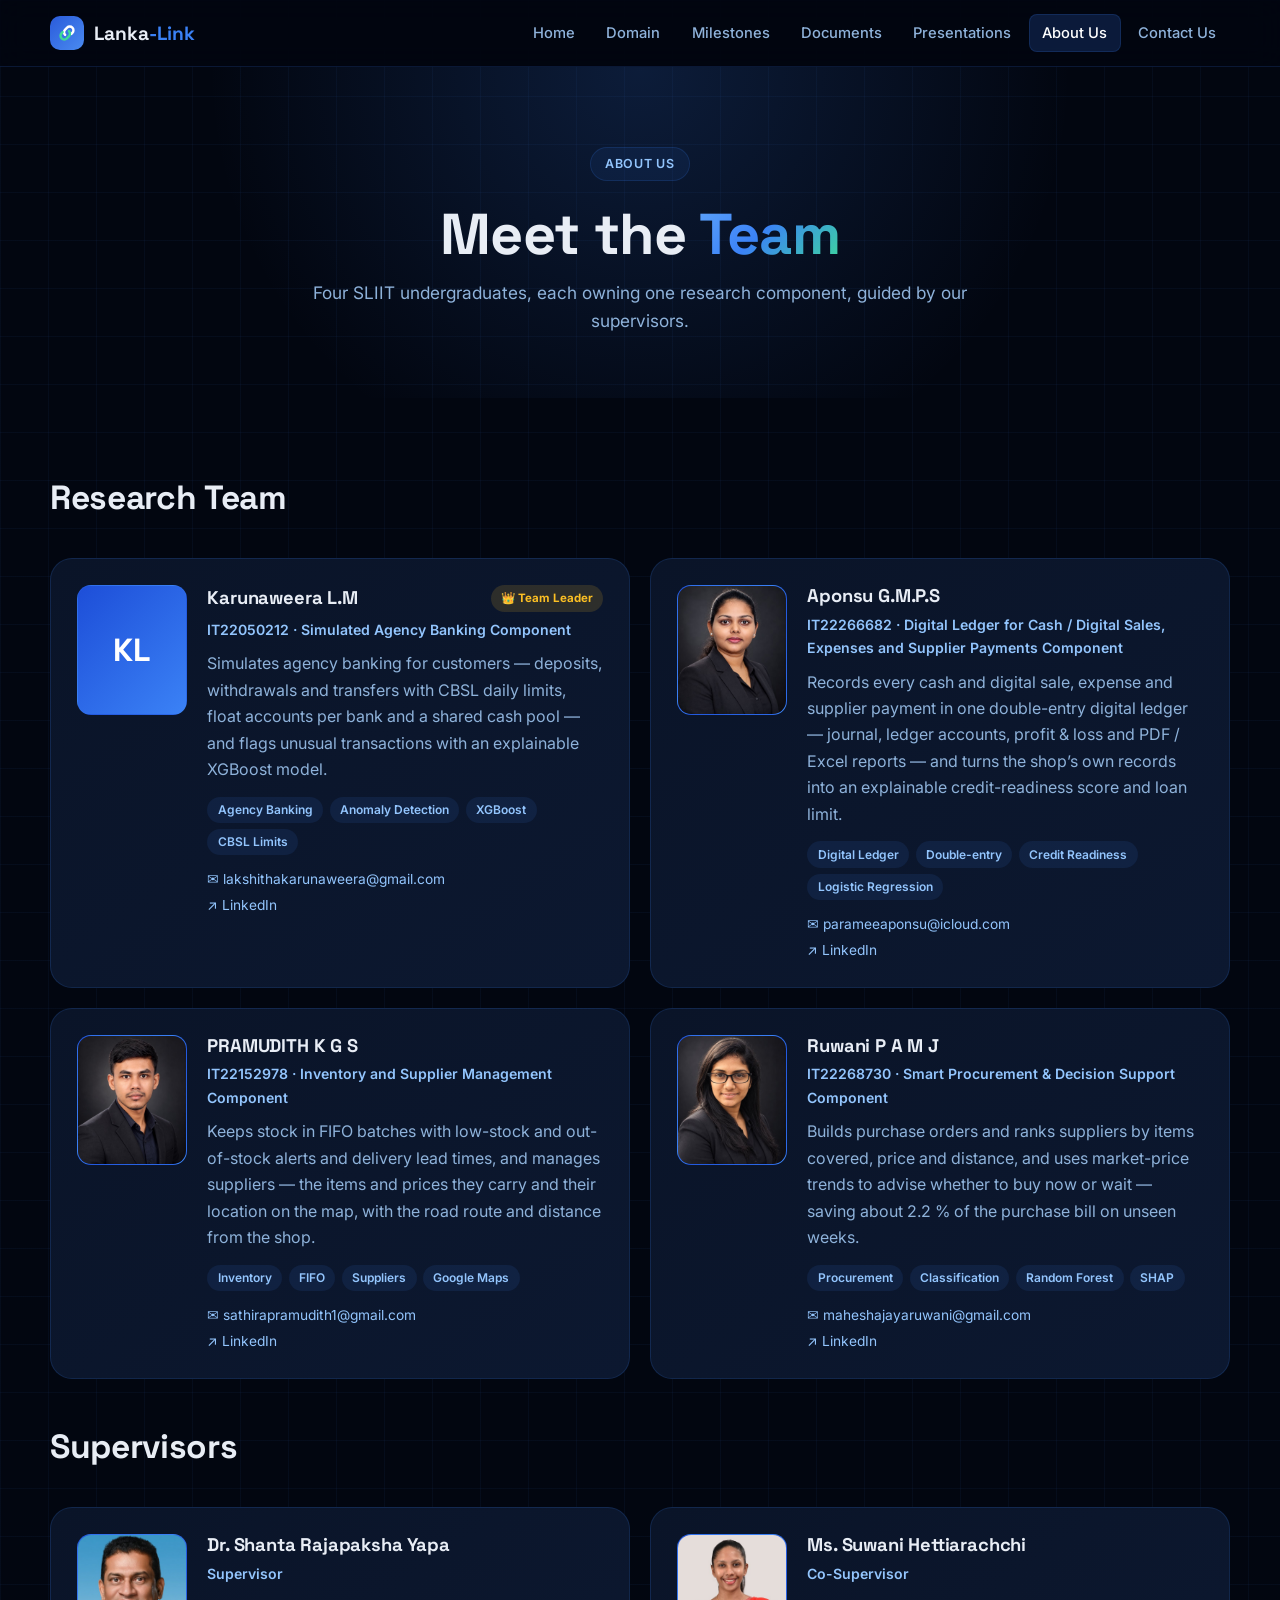
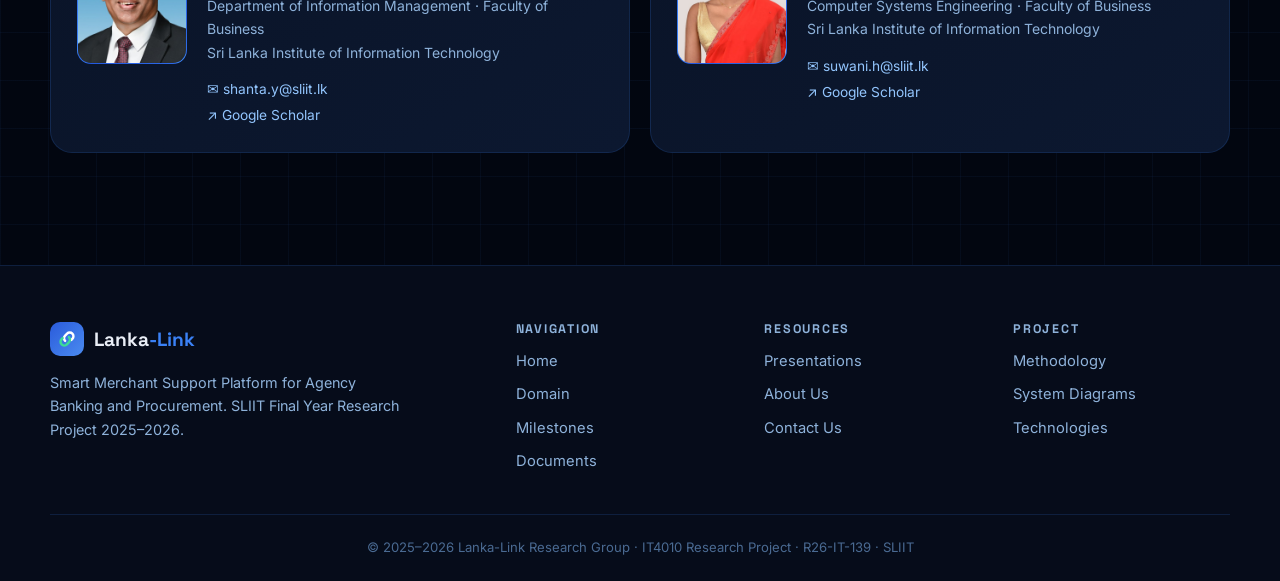
==== commit c3eb8d98: "feat: update component descriptions in README and HTML files for clarity and consistency" ====
--- a/static-site/about.html
+++ b/static-site/about.html
@@ -3,6 +3,8 @@
 <head>
   <meta charset="utf-8">
   <meta name="viewport" content="width=device-width, initial-scale=1">
+  <!-- always send the site address with links and forms: FormSubmit refuses a form without it -->
+  <meta name="referrer" content="origin">
   <title>About Us | Lanka-Link</title>
   <meta name="description" content="A digital platform with explainable machine learning for rural Sri Lankan micro-merchants">
   <link rel="icon" href="favicon.svg">
@@ -56,9 +58,9 @@
             <div class="avatar"><img src="images/m2.jpg" alt="Aponsu G.M.P.S" loading="lazy"></div>
             <div class="person-body">
               <div class="row-between"><h3>Aponsu G.M.P.S</h3></div>
-            <p class="sid">IT22266682 · Demand Forecast Component</p>
-            <p>Forecasts next week’s sales of every item from past sales, prices and the Avurudu / festival season, and turns the forecast into a reorder point with safety stock so the shop neither runs out nor over-stocks.</p>
-            <div class="tags"><span class="tag">Forecasting</span><span class="tag">Time Series</span><span class="tag">Random Forest</span><span class="tag">Inventory</span></div>
+            <p class="sid">IT22266682 · Digital Ledger for Cash / Digital Sales, Expenses and Supplier Payments Component</p>
+            <p>Records every cash and digital sale, expense and supplier payment in one double-entry digital ledger — journal, ledger accounts, profit &amp; loss and PDF / Excel reports — and turns the shop’s own records into an explainable credit-readiness score and loan limit.</p>
+            <div class="tags"><span class="tag">Digital Ledger</span><span class="tag">Double-entry</span><span class="tag">Credit Readiness</span><span class="tag">Logistic Regression</span></div>
               <div class="links"><a href="mailto:parameeaponsu@icloud.com">✉ parameeaponsu@icloud.com</a><a href="https://www.linkedin.com/in/paramee-aponsu-61b43836a/" target="_blank" rel="noopener">↗ LinkedIn</a></div>
             </div>
           </article>
--- a/static-site/css/style.css
+++ b/static-site/css/style.css
@@ -342,6 +342,9 @@
 }
 .form input:focus, .form select:focus, .form textarea:focus { outline: none; border-color: var(--blue); box-shadow: 0 0 0 3px rgba(59, 130, 246, 0.2); }
 
+/* spam trap: hidden from people, bots fill it in and FormSubmit drops the message */
+.honey { position: absolute; left: -9999px; width: 1px; height: 1px; opacity: 0; }
+
 /* ---------- footer ---------- */
 .site-footer { border-top: 1px solid var(--border); background: var(--bg-2); padding-top: 3.5rem; margin-top: 2rem; }
 .footer-grid { display: grid; grid-template-columns: 2fr 1fr 1fr 1fr; gap: 2rem; }
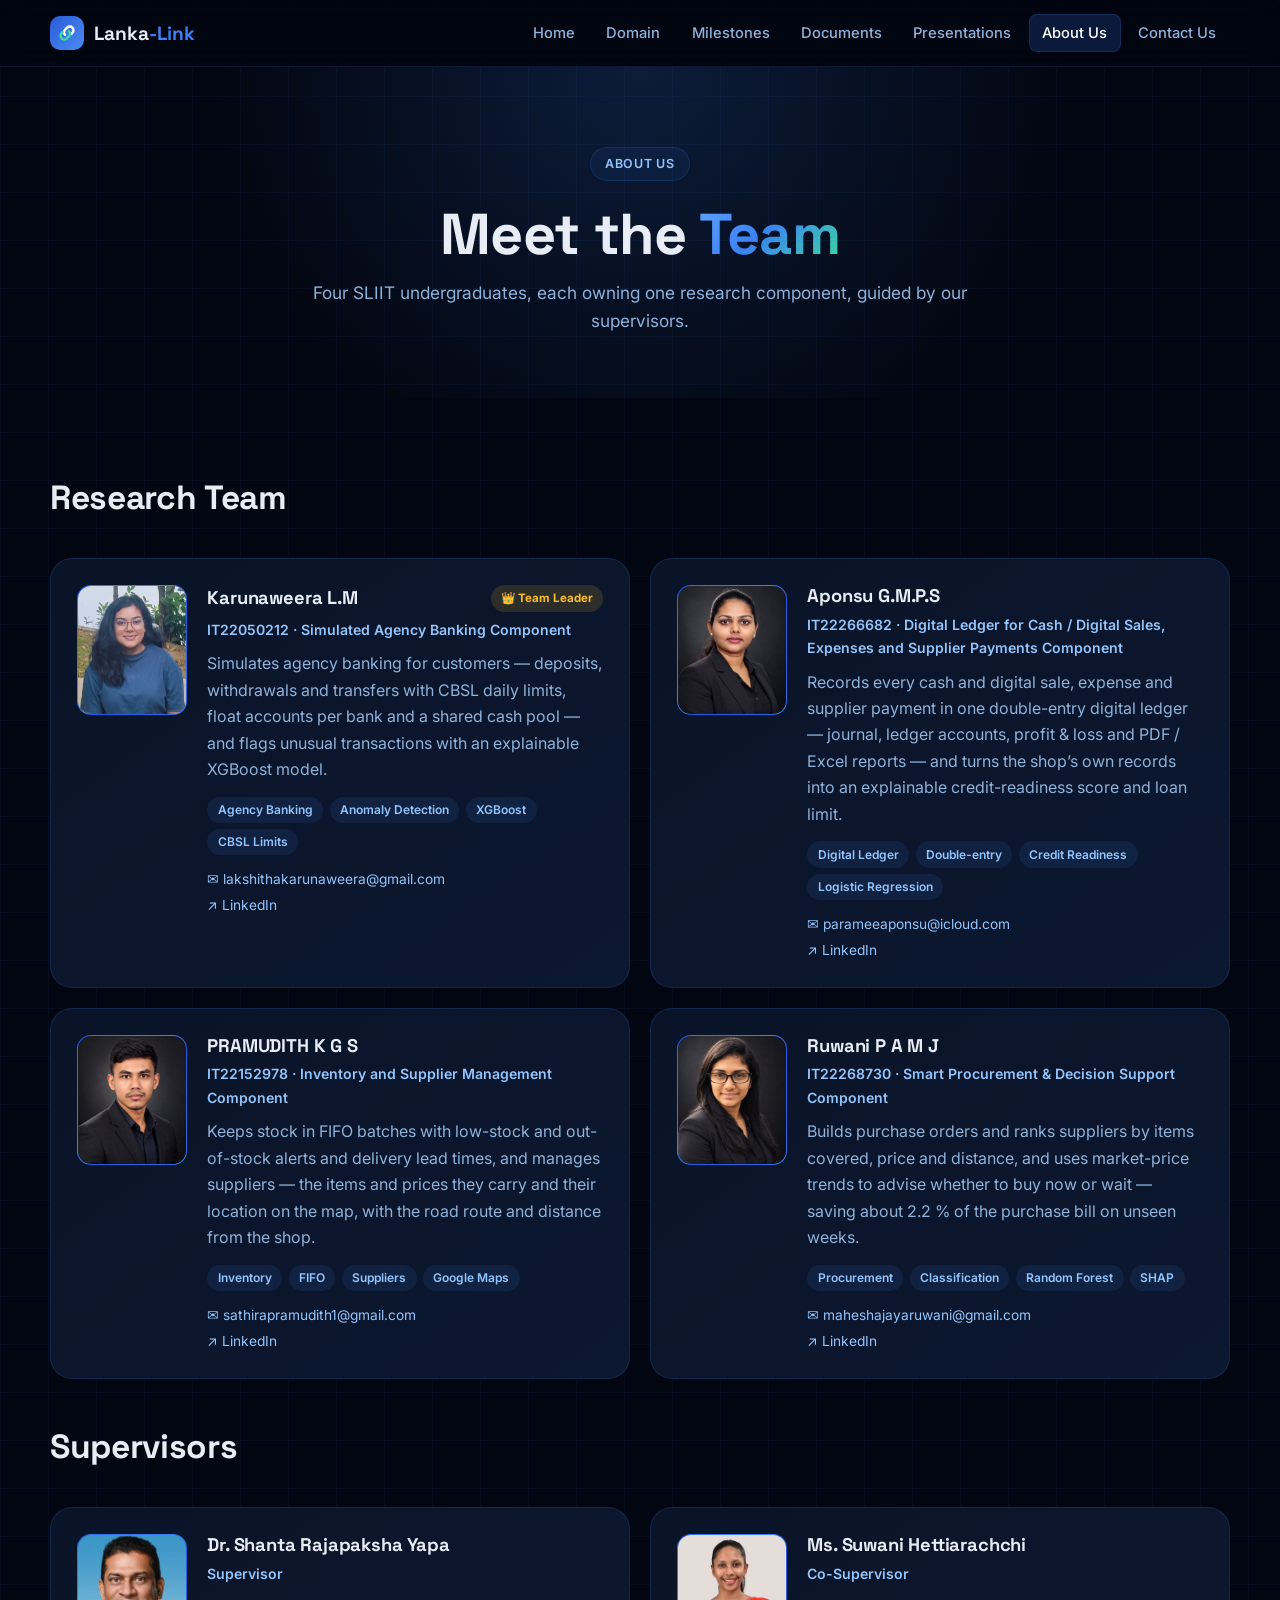
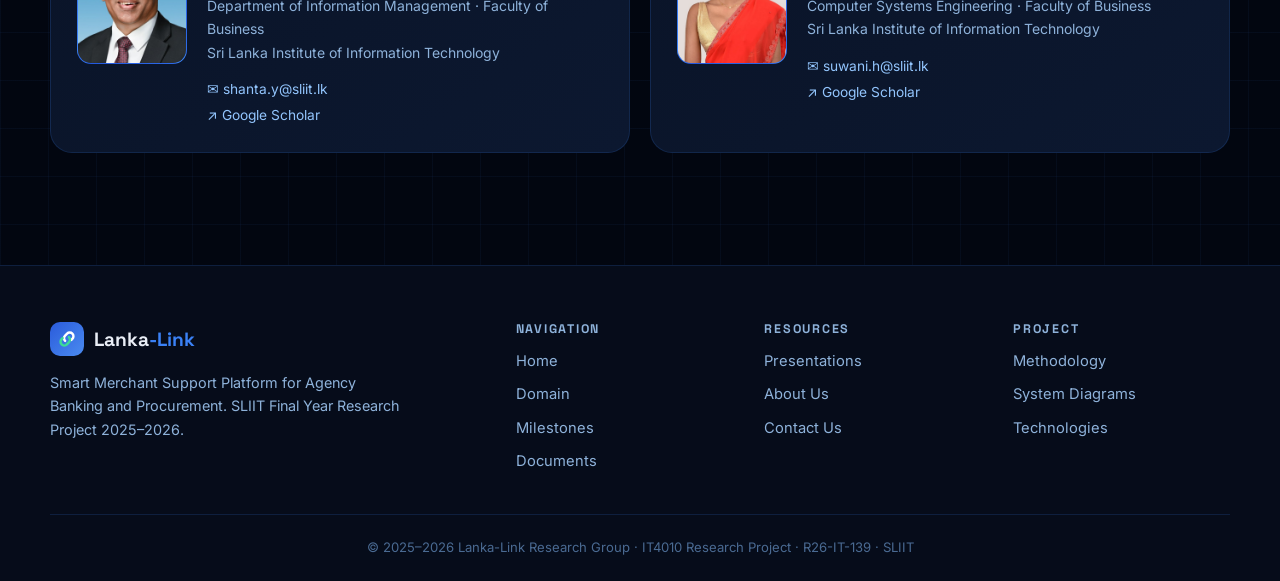
==== commit 92309eaa: "Refactor code structure for improved readability and maintainability" ====
--- a/static-site/about.html
+++ b/static-site/about.html
@@ -45,7 +45,7 @@
         <div class="section-head"><h2>Research Team</h2></div>
         <div class="grid g2">
           <article class="card person">
-            <div class="avatar"><span class="initials">KL</span></div>
+            <div class="avatar"><img src="images/m4.jpg" alt="Karunaweera L.M" loading="lazy"></div>
             <div class="person-body">
               <div class="row-between"><h3>Karunaweera L.M</h3><span class="leader">👑 Team Leader</span></div>
             <p class="sid">IT22050212 · Simulated Agency Banking Component</p>
